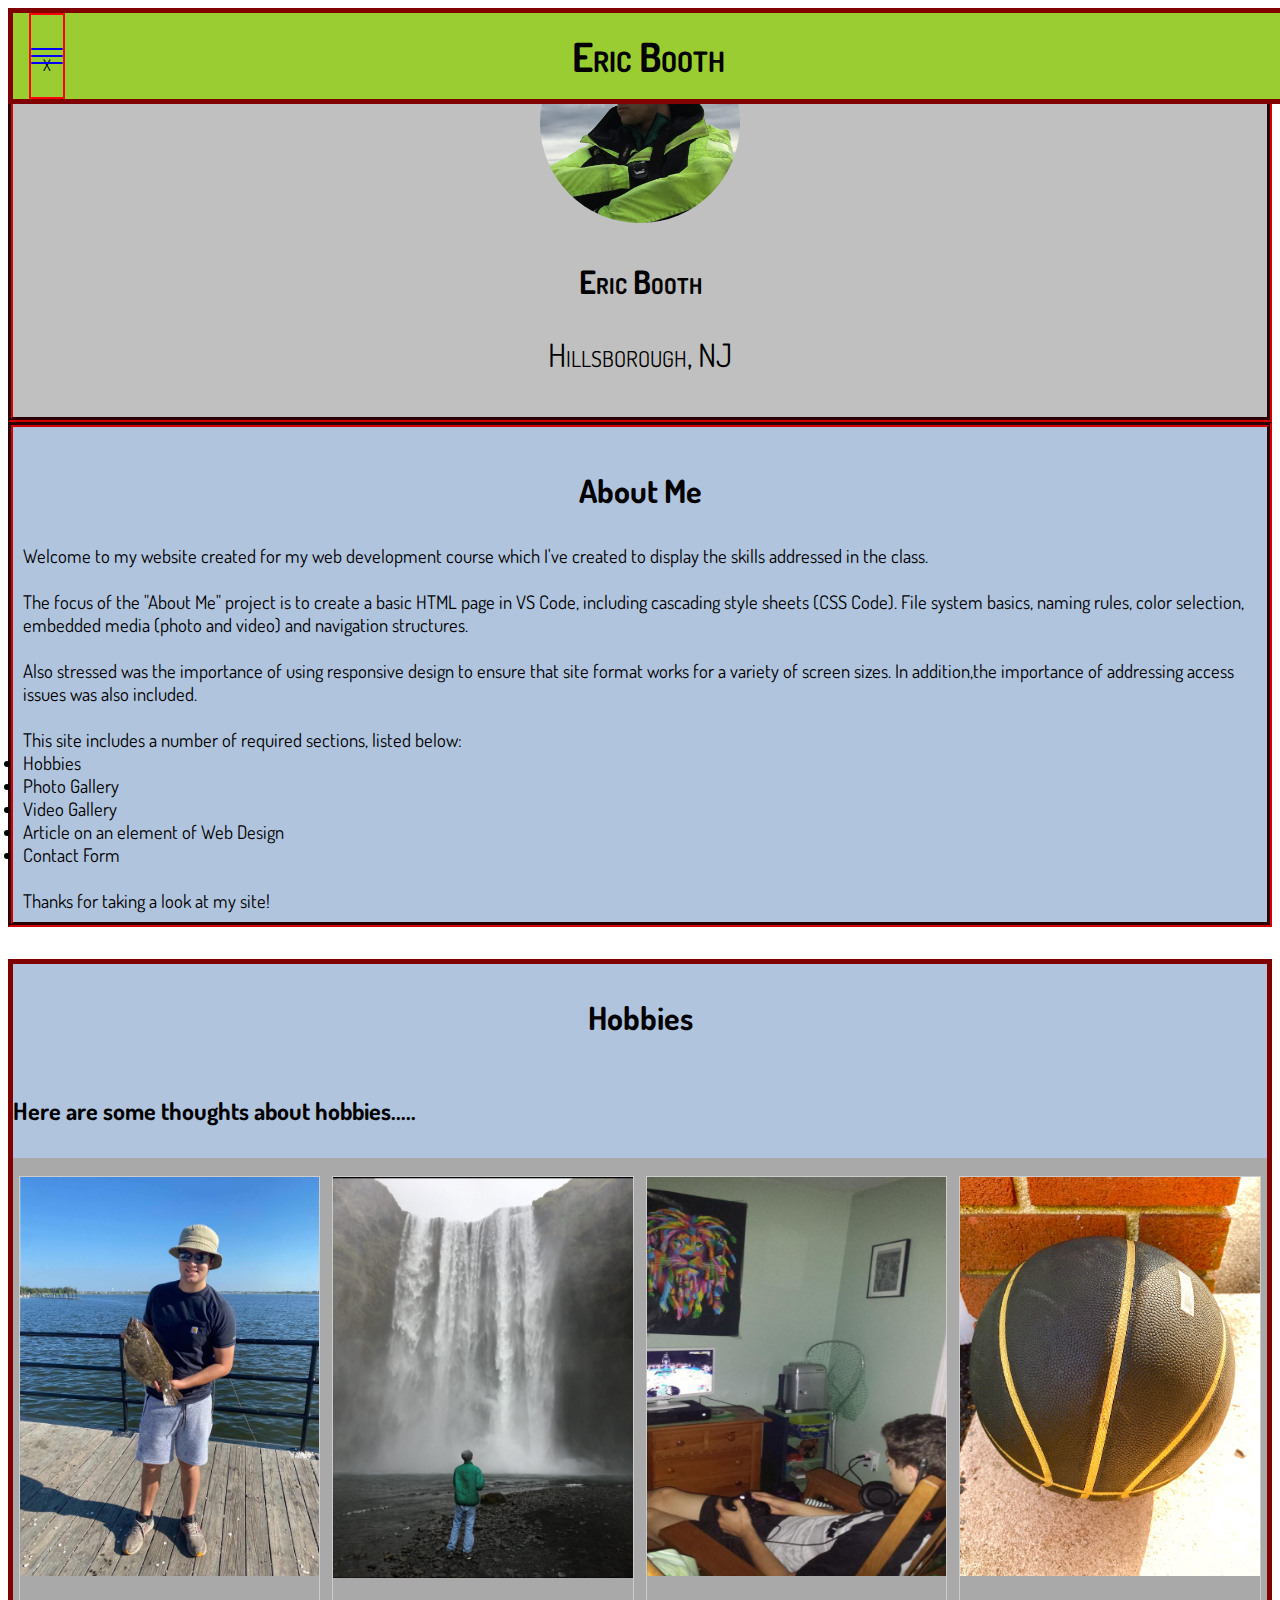
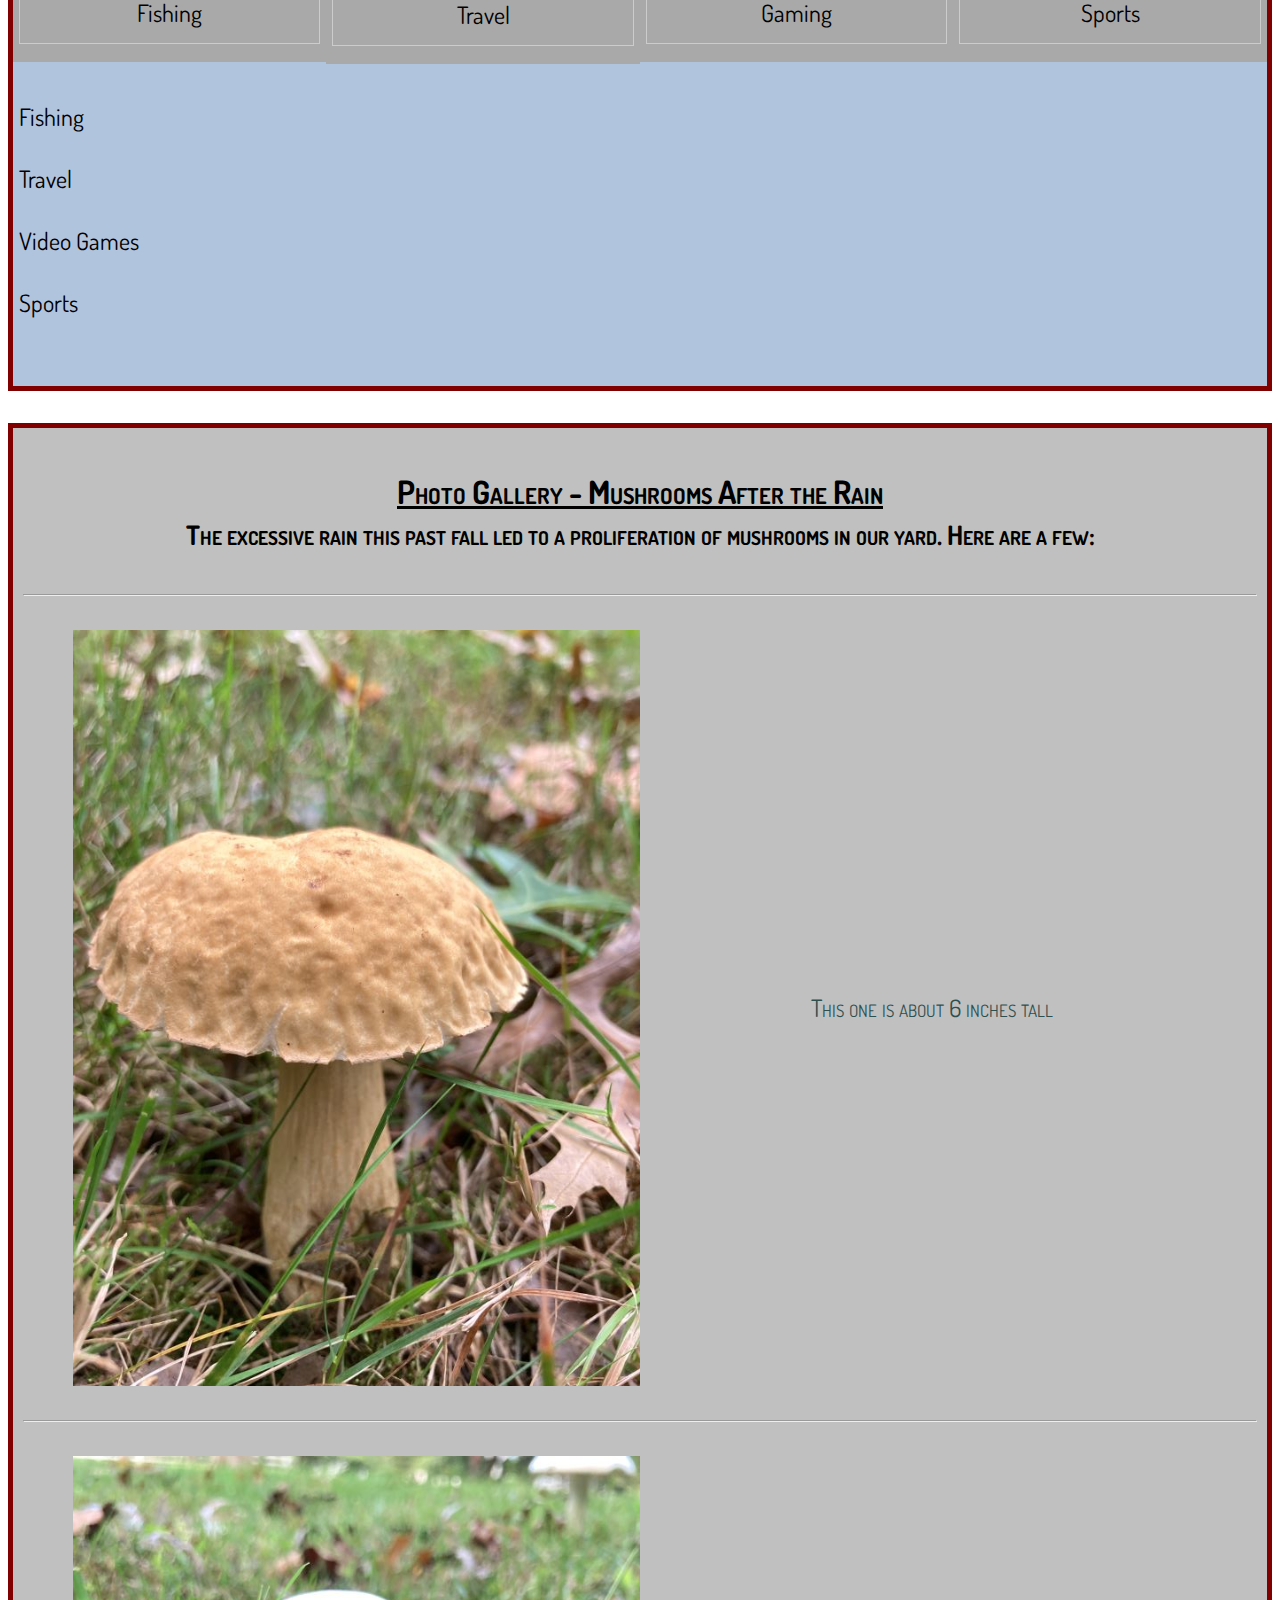
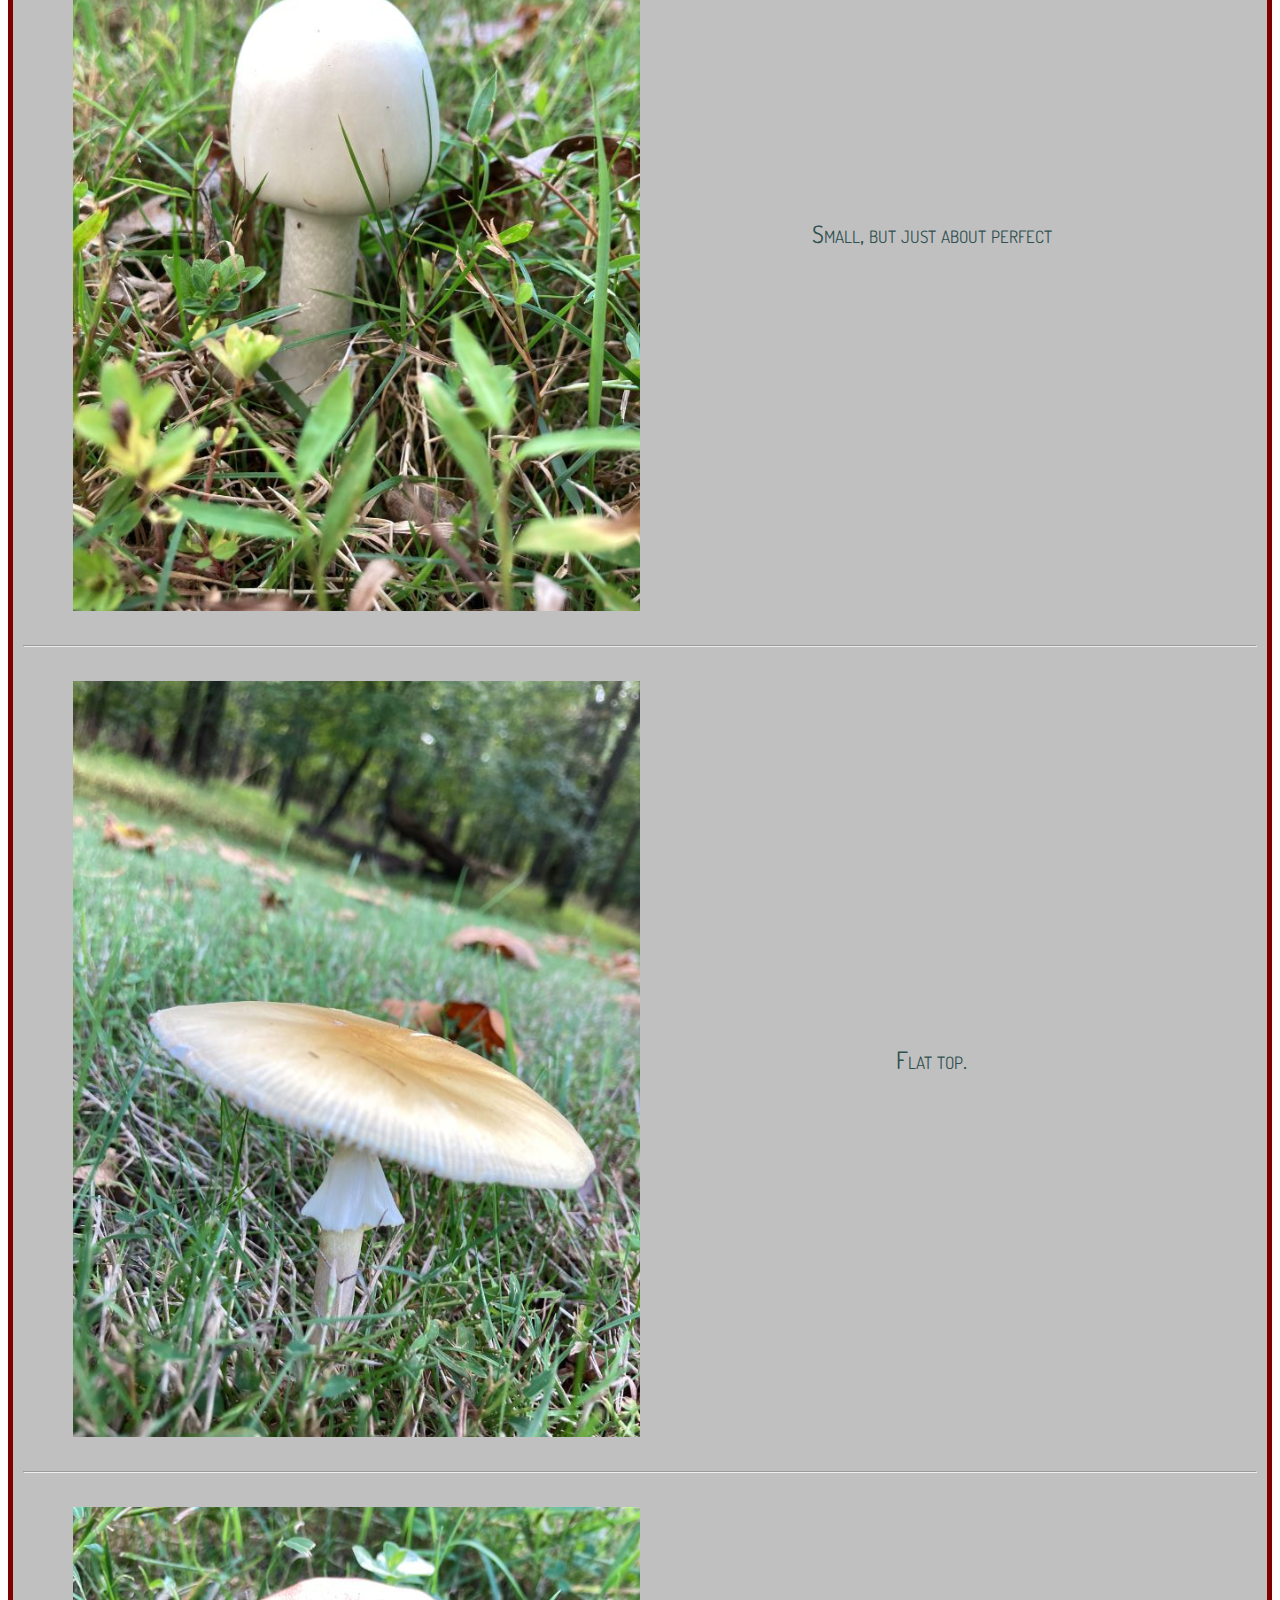
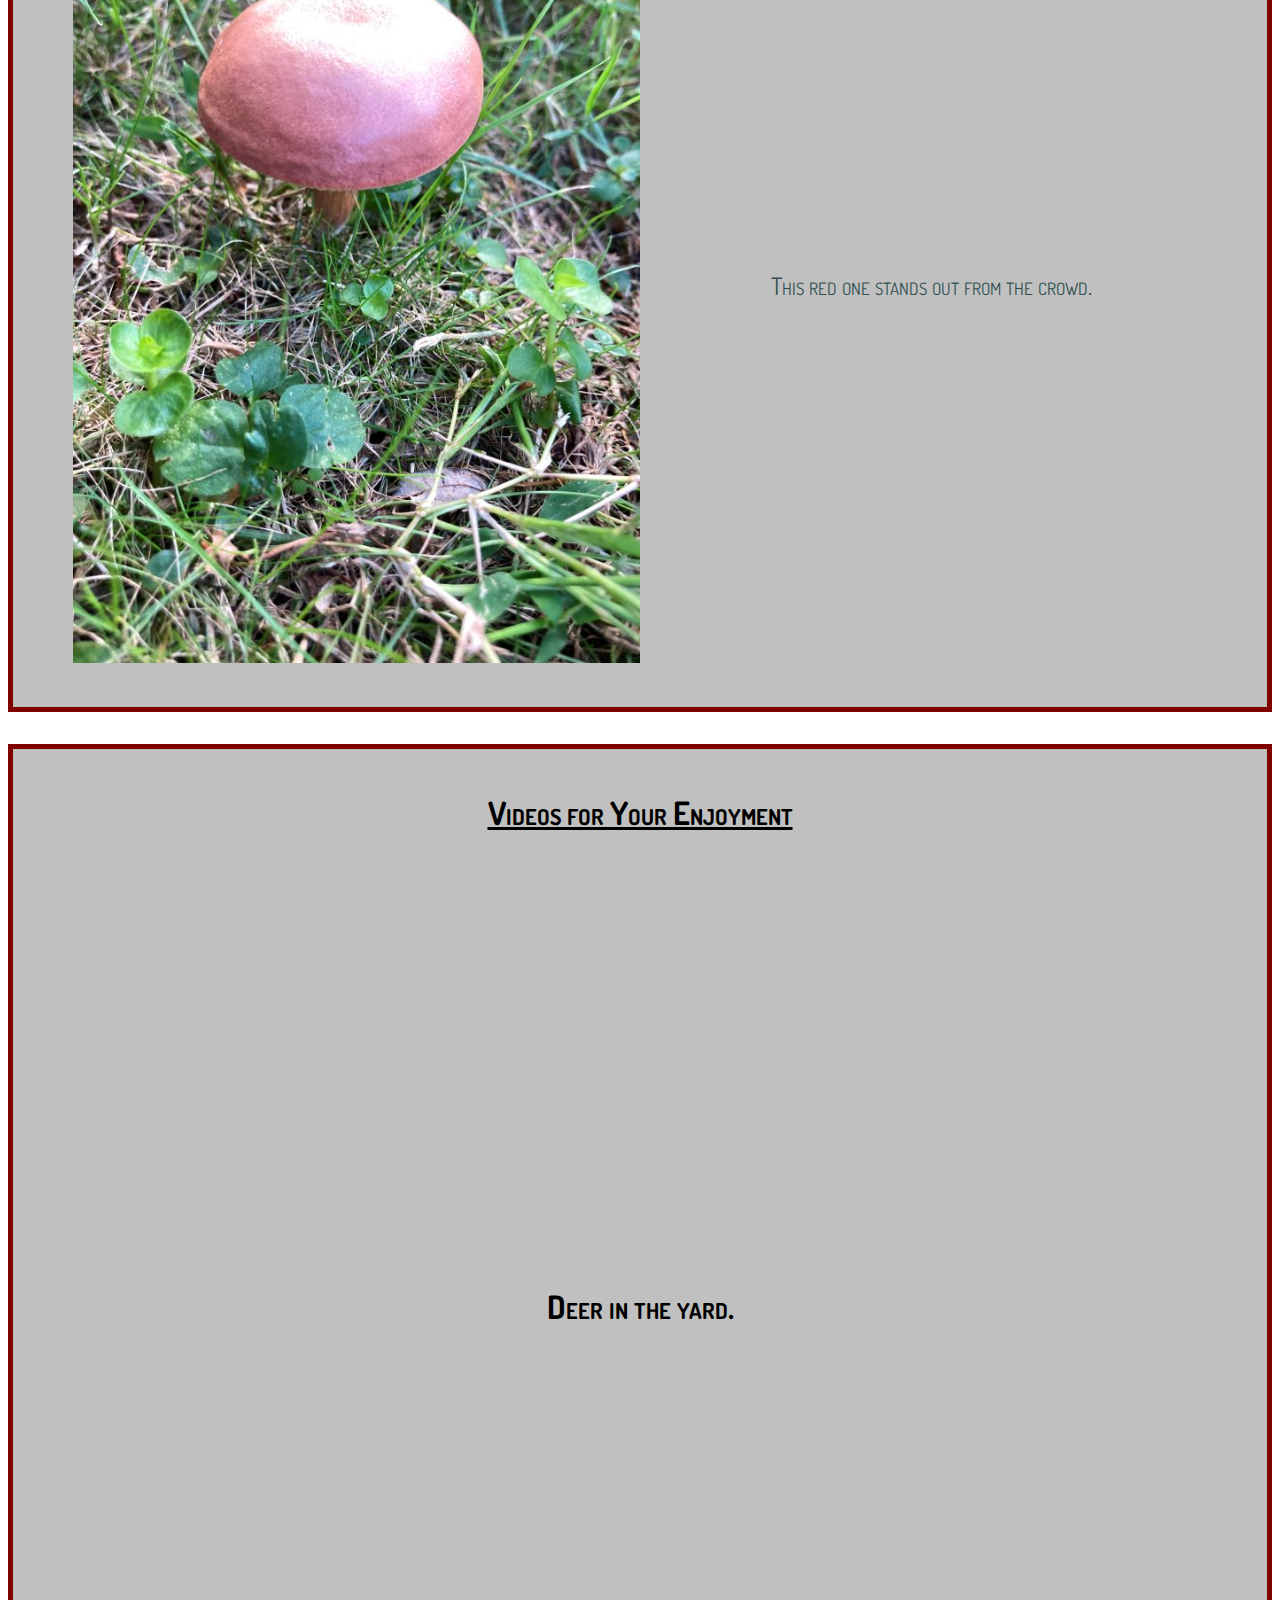
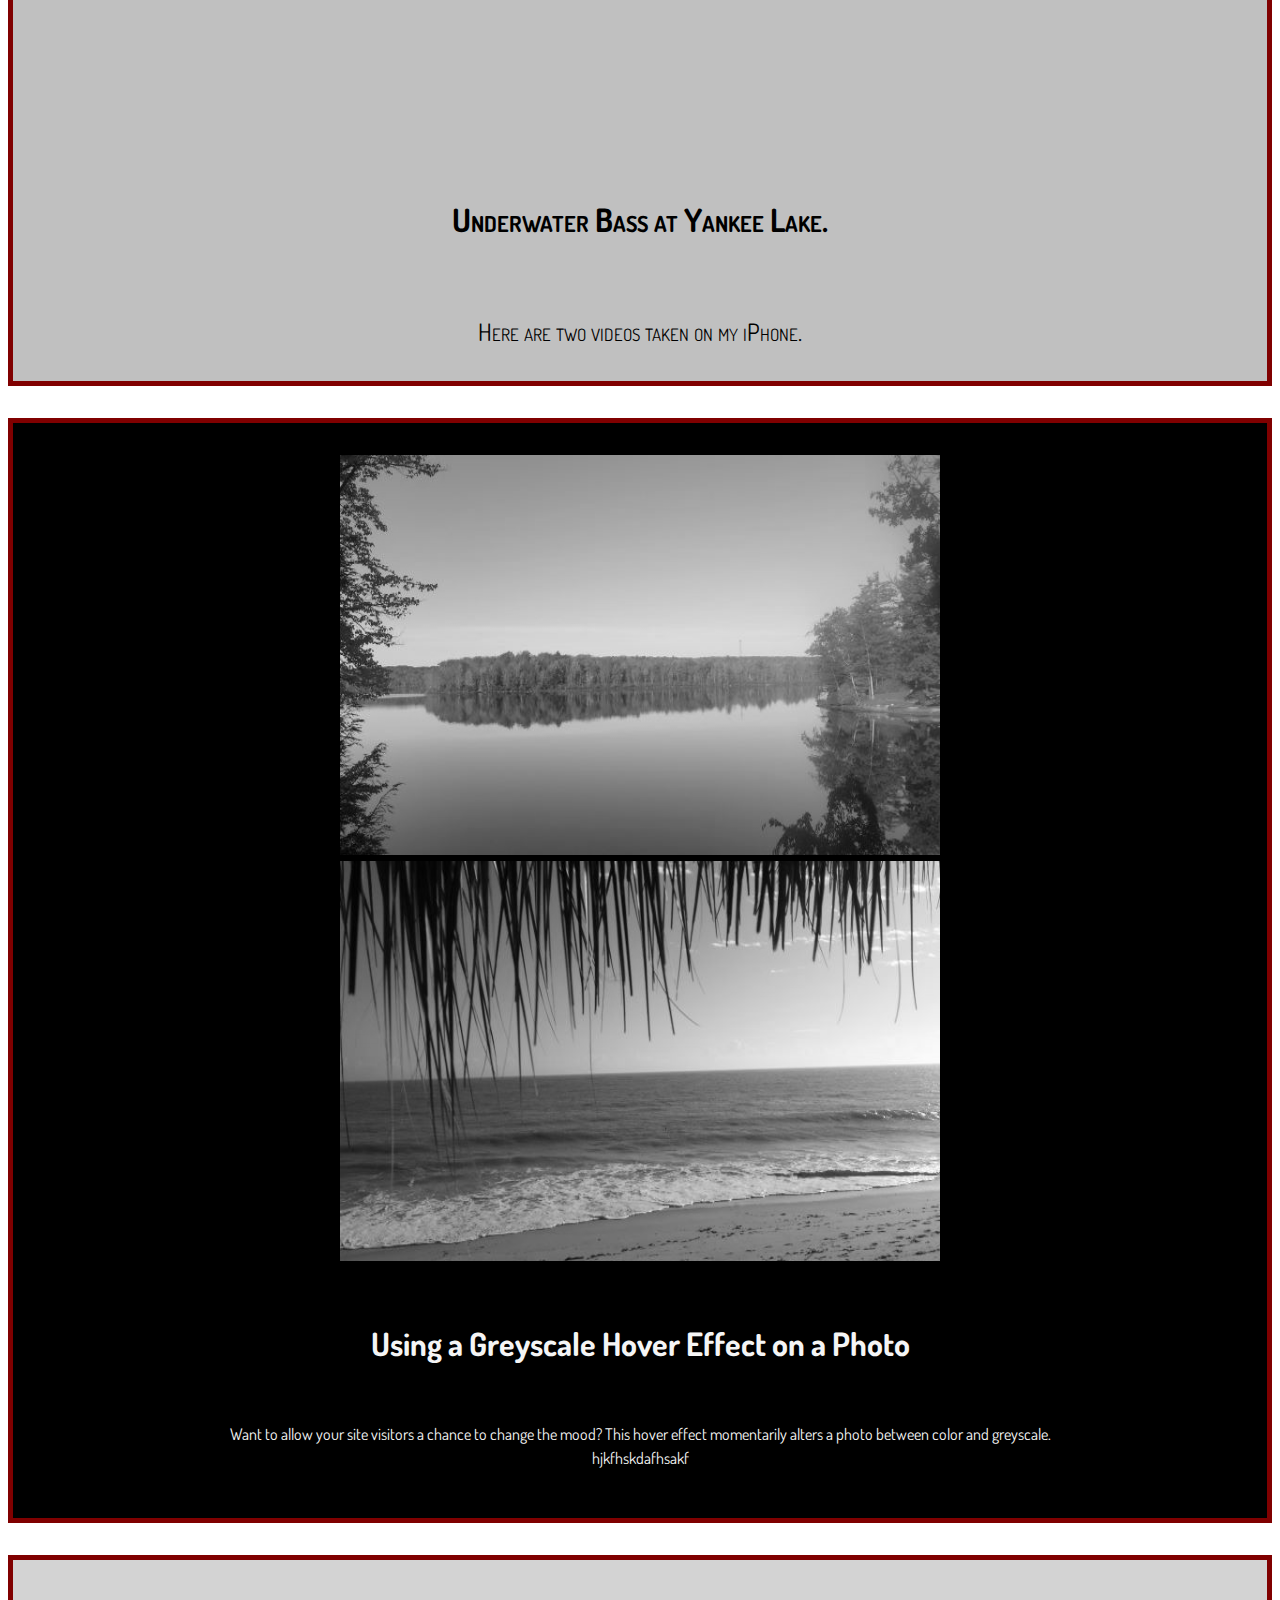
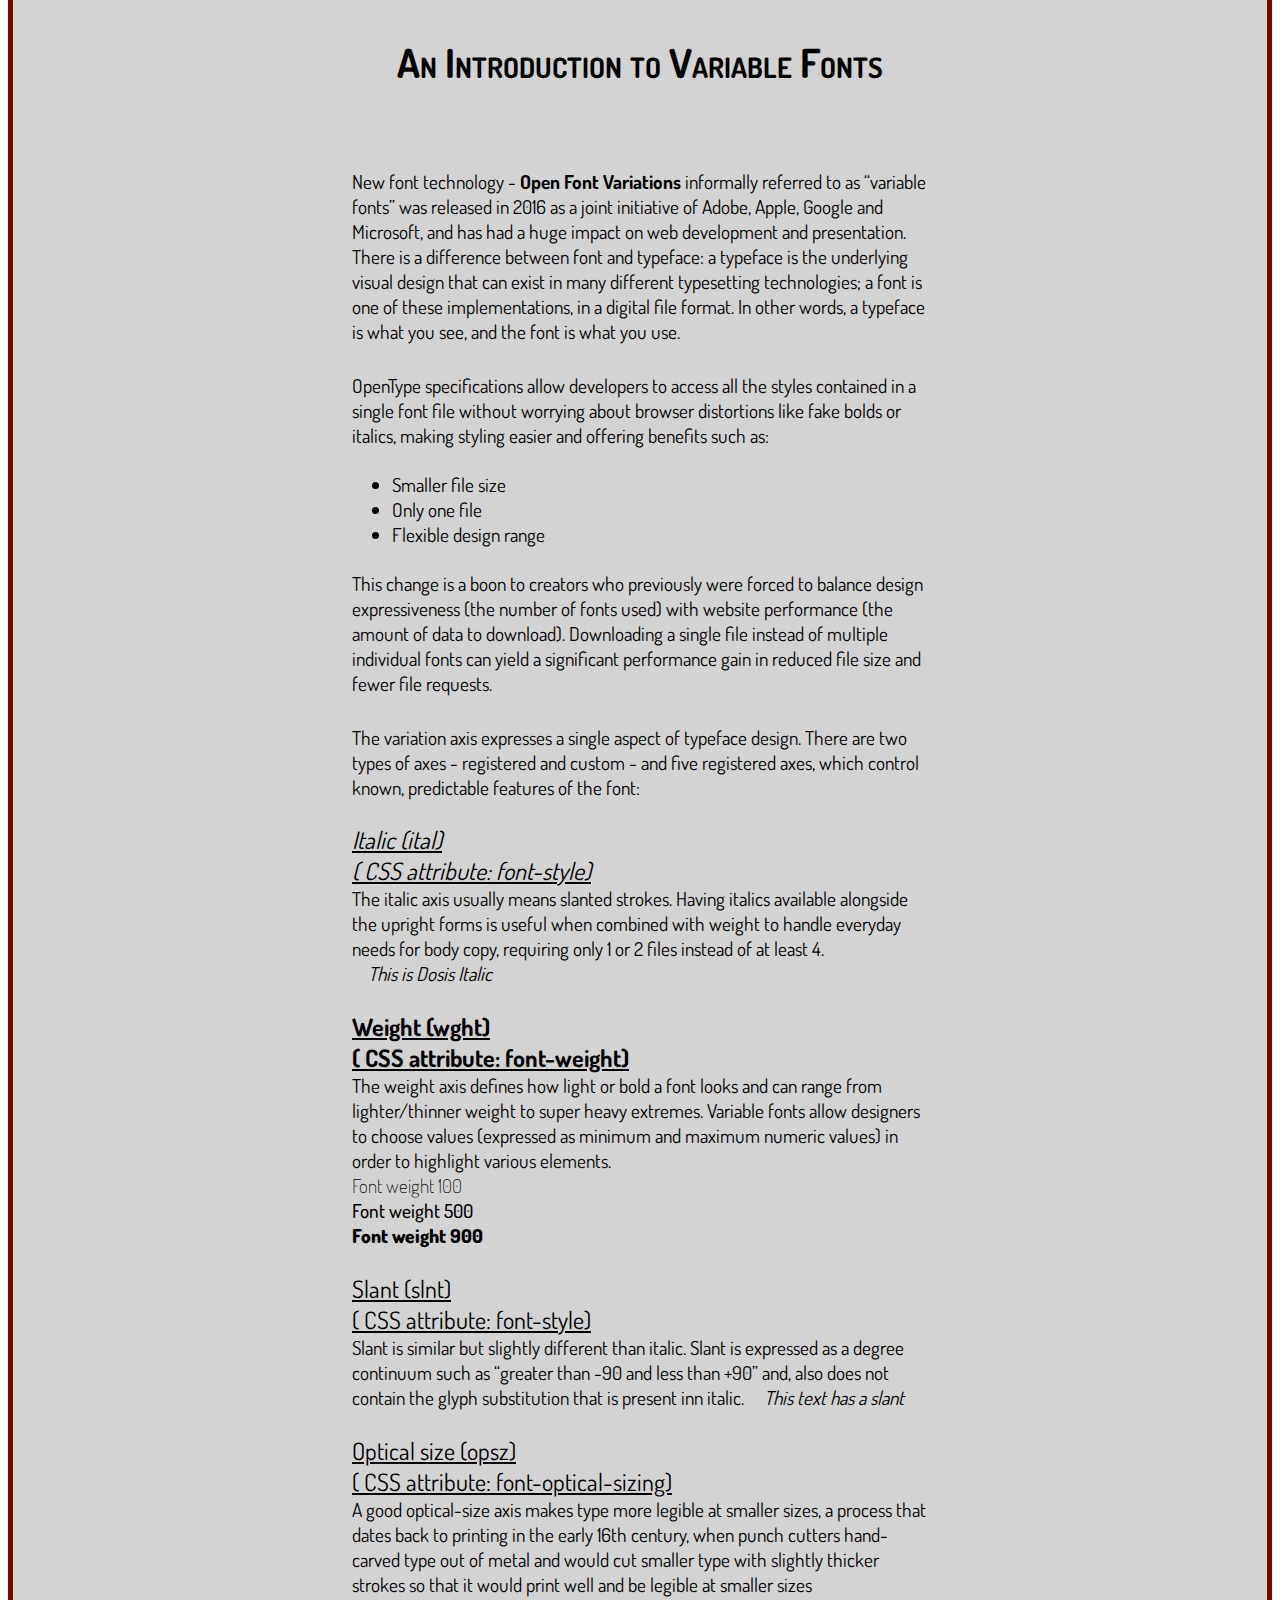
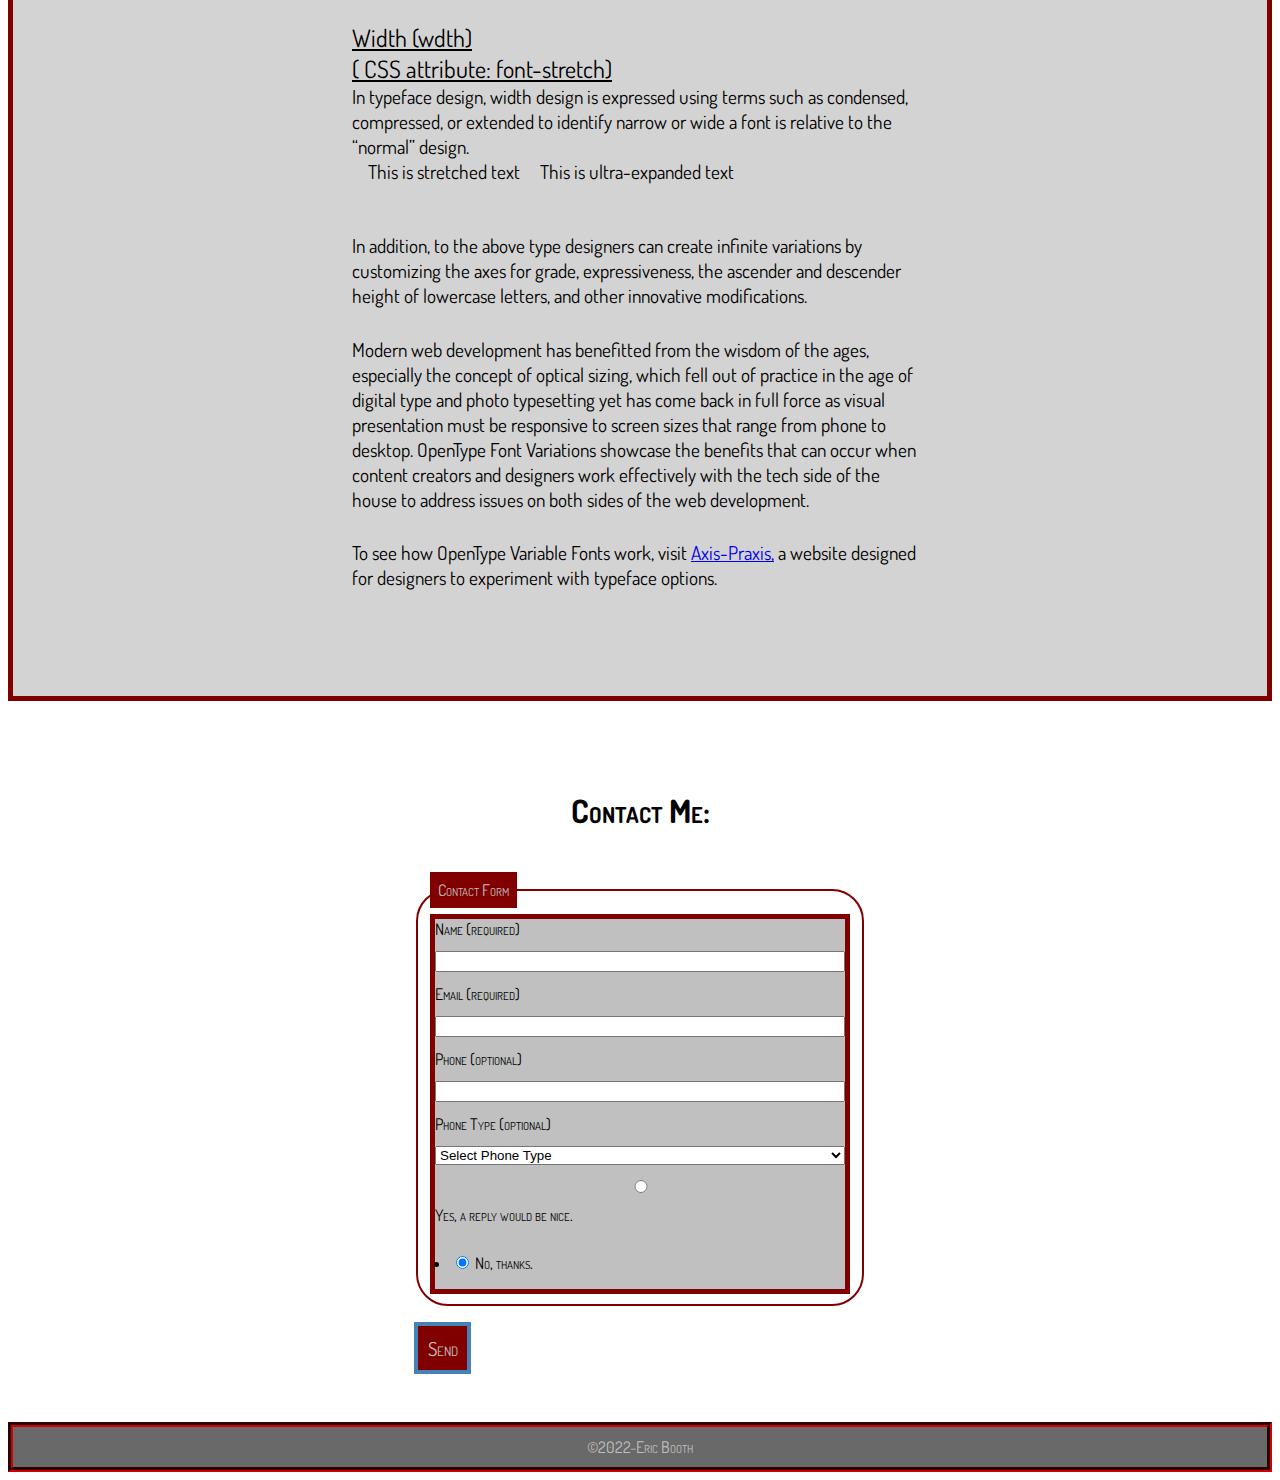
==== index.html @ a903e2ae "Hamburger Start" ====
<!DOCTYPE html>
<html lang="en">

<head>
    <meta charset="UTF-8">
    <link rel="stylesheet" type="text/css" href="./style.css" />
    <meta http-equiv="X-UA-Compatible" content="IE=edge">
    <meta name="viewport" content="width=device-width, initial-scale=1.0">
    <title>About Me</title>

    <link href="https://fonts.googleapis.com/css2?family=Dosis:wght@200;300;400&display=swap" rel="stylesheet">

    <link rel="stylesheet" href="https://fonts.googleapis.com/css?family=Dosis">

    <link href="css/style.css" rel="stylesheet">
</head>

<body>

<header>
    <h1 class="logo">Eric Booth</h1>
    <input type="checkbox" id="nav-toggle" class="nav-toggle">
    <nav>
        <ul>
           <li><a href="#bio">Bio</a></li>
           <li><a href="#video">Watch a Video</a></li>
           <li><a href="#myhobbies">Hobbies</a></li>
           <li><a href="#gallery">Gallery</a></li>
           <li><a href="#lit">Blog</a></li>
           <li><a href="#contact">Contact Me</a></li>
        </ul>
    </nav>
    <label for="nav-toggle" class="nav-toggle-label"> 
        <span>X</span>
    </label>
</header>



    <main>
        <div>

            <section id="hero">
                <img src="img/Whale Watch Square.jpg" alt="Iceland Whale Watch">

                <p><strong>Eric Booth</strong></p>
                <p>Hillsborough, NJ</p>
            </section>
            </div>

        <div>
            <section id="bio">
                <h2>About Me </h2>
                <section>
                    Welcome to my website created for my web development course which I've created to display the skills addressed in the class.
                    <br>
                    <br>
                    The focus of the "About Me" project is to create a basic HTML page in VS Code, including cascading style sheets (CSS Code).
                    File system basics, naming rules, color selection, embedded media (photo and video) and navigation structures.
                    <br>
                    <br>
                    Also stressed was the importance of using responsive design to ensure that site format works for a variety of screen sizes.
                    In addition,the importance of addressing access issues was also included.
                    <br>
                    <br>
                    This site includes a number of required sections, listed below:
                    <li>    Hobbies</li>
                    <li>    Photo Gallery</li>
                    <li>    Video Gallery</li>
                    <li>    Article on an element of Web Design</li>
                    <li>    Contact Form</li>
                    <br>
                    Thanks for taking a look at my site!
                </section>
        </div>

        <div>
            <section id="myhobbies">
           
            <h2>Hobbies</h2>
            <h4>Here are some thoughts about hobbies.....</h4>
            
            <div class="responsive">
                <div class="gallery">
                    <img src="img/Fishing Ocean.jpg" alt="LBI Fishing" max-width="200" max-height="400">
                <div class="desc">Fishing</div>
                </div>
            </div>
            
            
            <div class="responsive">
              <div class="gallery">
                <img src="img/Iceland720.PNG" alt="Iceland Waterfall" max-width="200" max-height="400">
                
                <div class="desc">Travel</div>
              </div>
            </div>
            
            <div class="responsive">
              <div class="gallery">
                <img src="img/Gaming720.jpg" alt="Gaming" max-width="200" max-height="400">
                
                <div class="desc">Gaming</div>
              </div>
            </div>
            
            <div class="responsive">
              <div class="gallery">
                <img src="img/Basketball.JPG" alt="Sports" max-width="200" max-height="400">
                
                <div class="desc">Sports</div>
              </div>
            </div>
            
            <div class="clearfix"></div>
            
            <div style="padding:6px;">
                                <br>
            <div class="myDIV">Fishing</div>
            <div class="hide">Fishing is a way to unwinderat nunc, faucibus eget leo volutpat, commodo facilisis quam. unwind
                Sed dictum pulvinar sapien in aliquam. Vivamus ullamcorper dictum ipsum, a varius mi dictum ac. Curabitu
                Sed dictum pulvinar sapien in aliquam. Vivamus ullamcorper dictum ipsum, a varius mi dictum ac. Curabitu
            <br>
            </div>
            
            <br>
            <div class="myDIV">Travel</div>
            <div class="hide">Travel is a way to unwinderat nunc, faucibus eget leo volutpat, commodo facilisis quam. unwind
                Sed dictum pulvinar sapien in aliquam. Vivamus ullamcorper dictum ipsum, a varius mi dictum ac. Curabitu
                Sed dictum pulvinar sapien in aliquam. Vivamus ullamcorper dictum ipsum, a varius mi dictum ac. Curabitu
            <br>
            </div>
            
            <br>
            <div class="myDIV">Video Games</div>
            <div class="hide">Gaming is a way to unwinderat nunc, faucibus eget leo volutpat, commodo facilisis quam. unwind
                Sed dictum pulvinar sapien in aliquam. Vivamus ullamcorper dictum ipsum, a varius mi dictum ac. Curabitu
                <a href="https://academic.oup.com/ahr/article/126/1/180/6244057">Deep Play? Video Games and the Historical Imaginary></a>
            <br>
            <br>
            </div>

            <br>
            <div class="myDIV">Sports</div>
            <div class="hide">Sportsc, faucibus eget leo volutpat, commodo facilisis quam. unwind
                Sed dictum pulvinar sapien in aliquam. Vivamus ullamcorper dictum ipsum, a varius mi dictum ac. Curabitu
                Sed dictum pulvinar sapien in aliquam. Vivamus ullamcorper dictum ipsum, a varius mi dictum ac. Curabitu
            <br>
            </div>
            <br>
            <br>

             </div>
                   </section>

        </div>

        <div>
                <section id="gallery">
              
                    <h2><u>Photo Gallery - Mushrooms After the Rain</u>  <br>
                   <small>The excessive rain this past fall led to a proliferation of mushrooms in our yard.  Here are a few:</small>
                </h2>
                    <hr>
            

                    <figure>
                        <img src="img/Mushroom-640w.jpg" alt="Brown Mushroom">
                        <figcaption>This one is about 6 inches tall</figcaption>
                    </figure>

                    <hr>
                    <figure>
                        <img src="img/Mushroom-2-640w.jpg" alt="White Mushroom>">
                        <figcaption>Small, but just about perfect</figcaption>
                    </figure>

                    <hr>
                    <figure>
                        <img src="img/Mushroom-3-640w.jpg" alt="Flat Mushroom>">
                        <figcaption>Flat top. </figcaption>
                    </figure>

                    <hr>
                    <figure>
                        <img src="img/Mushroom-4-640w.jpg" alt="Red Mushroom>">
                        <figcaption>This red one stands out from the crowd.</figcaption>
                    </figure>
            
                </div>
                    

                </section>

            </div>


            <div>
                <section id="video">
                    <h2><u>Videos for Your Enjoyment</u></h2>
                    <div class="box"><iframe src= "https://www.youtube.com/embed/BWRV81KcDFM" 
                        frameborder="0" scrolling="no" width="600px" height="400" align="left"></iframe>
                        <title="Deer In The Yard - Hillsborough NJ" frameborder="0"
                        allow="accelerometer; autoplay; clipboard-write; encrypted-media; gyroscope; picture-in-picture"
                        allowfullscreen="allowfullscreen"></title>
                    </iframe> 
                    <h3>Deer in the yard.</h3>
                </div>

                    <div class="box">    <iframe src="https://www.youtube.com/embed/wUMAcq1y6Aw"
                        frameborder="0" scrolling="no" width="600px" height="400"  align="right"></iframe>
                        <title="Yankee Lake Fish" frameborder="0" 
                        allow="accelerometer; autoplay; clipboard-write; encrypted-media; gyroscope; picture-in-picture" 
                        allowfullscreen="allowfullscreen"></title>
                        </iframe>
                        <h3>Underwater Bass at Yankee Lake.</h3>
                    </div>
                <div class="clear">
               
                    <p>Here are two videos taken on my iPhone.</p>
            </div>
        </section>
           
            <div>
                <section id="ImageHover">
                
                <div class="color">
                    <img src="img/Yankee Lake View640.jpg" alt="New York Lake View"  width="600" height="400">
                </div>

                <div class="color">
                    <img src="img/Florida Beach640.jpg" alt="Vero Beach Florida"  width="600" height="400">
                </div>

                <h5>Using a Greyscale Hover Effect on a Photo</h5>
                <p>Want to allow your site visitors a chance to change the mood? This hover effect momentarily alters a photo between color and greyscale.
                <br>
                hjkfhskdafhsakf
                </p>
                           
                </section>          
            </div>

             
                       

    <section id="lit">
                <article>
                    <h1>An Introduction to Variable Fonts</h1>
                    <div>
                    <p>New font technology - <strong>Open Font Variations</strong> informally referred to as “variable
                        fonts” was released in 2016 as a joint initiative of Adobe, Apple, Google and Microsoft, and has
                        had a huge impact on web development and presentation. There is a difference between font and
                        typeface: a typeface is the underlying visual design that can exist in many different
                        typesetting technologies; a font is one of these implementations, in a digital file format.
                        In other words, a typeface is what you see, and the font is what you use.
                    </p>

                    <p>
                        OpenType specifications allow developers to access all the styles contained in a single font
                        file without worrying about browser distortions like fake bolds or italics, making styling
                        easier and offering benefits such as:
                    </p>
                    <ul>
                        <li>Smaller file size</li>
                        <li>Only one file</li>
                        <li>Flexible design range</li>
                    </ul>


                    <p>
                        This change is a boon to creators who previously were forced to balance design expressiveness
                        (the number of fonts used) with website performance (the amount of data to download).
                        Downloading a single file instead of multiple individual fonts can yield a significant
                        performance gain in reduced file size and fewer file requests.
                    </p>

                    <p>
                        The variation axis expresses a single aspect of typeface design. There are two types of axes -
                        registered and custom - and five registered axes, which control known, predictable features of
                        the font:
                    </p>

                    <p3>Italic (ital)
                    <br>
                    ( CSS attribute: font-style)</p3>
                    <br>
                    The italic axis usually means slanted strokes. Having italics available alongside the upright forms
                    is useful when combined with weight to handle everyday needs for body copy, requiring only 1 or 2
                    files instead of at least 4.
                    <br>
                    &nbsp &nbsp <fit>This is Dosis Italic</fit>
                    <br>
                    <br>

                    <p4>Weight (wght)
                    <br>( CSS attribute: font-weight)</p4>
                    <br>
                    The weight axis defines how light or bold a font looks and can range from lighter/thinner weight to
                    super heavy extremes. Variable fonts allow designers to choose values (expressed as minimum and
                    maximum numeric values) in order to highlight various elements.
                    <br>
                    <f1>Font weight 100</f1>
                    <br>
                    <f5>Font weight 500</f5>
                    <br>
                    <f9>Font weight 900</f9>
                    <br>
                    <br>
                                       
                    <p6>Slant (slnt)
                    <br>( CSS attribute: font-style) </p6>
                    <br>
                    Slant is similar but slightly different than italic. Slant is expressed as a degree continuum such
                    as “greater than -90 and less than +90” and, also does not contain the glyph substitution that is
                    present inn italic.
                    &nbsp &nbsp <slant>This text has a slant</slant>
                    <br>
                    <br>
                    
                    
                    <p7>Optical size (opsz)
                    <br>( CSS attribute: font-optical-sizing)</p7>
                    <br>
                    A good optical-size axis makes type more legible at smaller sizes, a process that dates back to
                    printing in the early 16th century, when punch cutters hand-carved type out of metal and would cut
                    smaller type with slightly thicker strokes so that it would print well and be legible at smaller
                    sizes
                    <br>
                    <br>

                    <p8>Width (wdth)
                    <br>( CSS attribute: font-stretch)</p8>
                    <br>
                    In typeface design, width design is expressed using terms such as condensed, compressed, or extended
                    to identify narrow or wide a font is relative to the “normal” design.
                    <br>
                    &nbsp &nbsp <str>This is stretched text</str>  &nbsp &nbsp <str1>This is ultra-expanded text</str1>
                    <br>
                    <br>

                    <p>
                        In addition, to the above type designers can create infinite variations by customizing the axes
                        for grade, expressiveness, the ascender and descender height of lowercase letters, and other
                        innovative modifications.
                    </p>
                    <p>
                        Modern web development has benefitted from the wisdom of the ages, especially the concept of
                        optical sizing, which fell out of practice in the age of digital type and photo typesetting yet
                        has come back in full force as visual presentation must be responsive to screen sizes that range
                        from phone to desktop. OpenType Font Variations showcase the benefits that can occur when
                        content creators and designers work effectively with the tech side of the house to address
                        issues on both sides of the web development.
                    </p>
                    <p>
                        To see how OpenType Variable Fonts work, visit <a
                            href="https://www.axis-praxis.org">Axis-Praxis,</a> a website designed for designers to
                        experiment with typeface options.
                    </p>

                </article>
            </section>

           <section id="contact">
                <h2>Contact Me:</h2>

                <form id="contactform" name="contactform" method="post" data-netlify="true">

                    <fieldset>
                        <legend>Contact Form</legend>
                        <div id="formElements">

                            <!--Name-->
                            <label for="name">
                                Name (required)</label>
                            <input type="text" id="name" name="name" required="required">

                            <!--Email-->
                            <label for="email">
                                Email (required)</label>
                            <input type="email" id="email" name="email" required="required">

                            <!--Phone-->
                            <label for="phone">
                                Phone (optional)</label>
                            <input type="tel" id="phone" name="phone">

                            <!--Phone Type-->
                            <label for="phonetype">
                                Phone Type (optional)</label>
                            <select id="phonetype" name="phonetype">
                                <option value="" selected="selected">Select Phone Type</option>
                                <option value="Mobile">Mobile</option>
                                <option value="Work">Work</option>
                                <option value="Home">Home</option>

                                <!--Message-->
                                <label for="message">
                                    Message (optional)</label>
                                <textarea id="message" name="message" rows="8"></textarea>

                    </fieldset>

                    <!--Reply-->
                    <fieldset>
                        <legend>Would you like a reply?</legend>

                        <ul>
                            <li>
                                <input type="radio" id="message-yes" name="reply" value="Yes, a reply please.">
                                <label for="message-yes">Yes, a reply would be nice.</label>
                            </li>

                            <li>
                                <input type="radio" id="message-no" name="reply" value="No reply required, thank you."
                                    checked="checked">
                                <label for="message-no">No, thanks.</label>
                            </li>

                        </ul>

                    </fieldset>

                    <!--Submit-->
                    <button type="submit">Send</button>

        </div>
        </fieldset>

        </form>

        </section>

    </main>
    <section id="footer">
        ©2022-Eric Booth
    </section>
</body>

</html>
---- css/style.css ----
*, *::before, *::after {
    box-sizing: border-box;}



header{
    font-family: Dosis;
    background-color:yellowgreen;
    border:5px solid maroon;
    text-align: center;
    position: fixed;
    width: 100%;
    z-index: 10;}

    .logo {
        margin: 18px; }

    .nav-toggle {
    display: none;}

    .nav-toggle-label {
        position: absolute;
        top: 0;
        left: 0;
        margin-left: 1em;
        border: 2px solid red;
        height: 100%;
        display: flex;
        align-items: center;}

   
    .nav-toggle-label span,
    .nav-toggle-label span::before,
    .nav-toggle-label span::after {
        display: block;
        background: blue;
        height: 2px;
        width: 2em;
        border-radius: 2px;
        position:relative;}

    .nav-toggle-label span::before,
    .nav-toggle-label span::after {
        content: '';
        position: absolute;}

    .nav-toggle-label span::before {
        bottom: 7px;}

    .nav-toggle-label span::after {
           top: 7px;}



    nav {
        position: absolute;
        font-family: Dosis;
        color: black;
        text-align: left;
        top: 100%;
        left: 0;
        background: yellowgreen;
        width: 100%;
        display: none;}
   
    nav ul{
        font-family: Dosis;
        color: black;
        margin: 0;
        padding: 0;
        list-style: none;}

    nav li {
        font-family: Dosis;
        color: black;
        margin-bottom: 1em;
        margin-left: 1em; }

    nav a {
        font-family: Dosis;
        color: black;
        text-decoration: none;
        font-size: 1.2rem;
        text-transform: uppercase;}
        
    nav a:hover {
        font-family: Dosis;
        color:whitesmoke }
         
    .nav-toggle:checked ~ nav {
        display: block;}

   

/*Navigation Section 
  

    

    
    

    




   */


















Filebody {
    font-family:Dosis;
    background-color:darkgray;
    color:black}

h1, h2, h3,h4,h5,h6
{font-family: Dosis}
h1 {font-size:30pt;text-align: center; color: black; font-variant: small-caps;}
h2 {font-size:24pt;text-align: center; margin: .25em; font-weight: bolder; color:black;padding: 25px;}
h3 {font-size:24pt;text-align: center;color: black;}
h4 {font-size:18pt;text-align: left;}
h5 {font-size:24pt;text-align: center;color: whitesmoke;}

header {text-align: center;}

#p2 {font-family:Dosis; 
    text-align:left;
    font-size: 12pt;
    font-weight: normal;
    color:maroon}
 





    

/*Hero and Footer Section*/

/*Hero Section*/
    #hero{
        flex: auto;
        font-family: Dosis;
        background-color:silver;
        border:5px solid maroon;
        border-style:groove;
        text-align: center;
        padding: 5px;
        font-size:20pt;
        font-variant: small-caps;
        color: black;
        padding: 10px;
        z-index: 2;}
    
    #hero img{
        border-radius: 50%;
        max-width: 200px;}
    
    #hero p{font-size: larger;}
  

/*Bio Section*/
    #bio {
        background-color:lightsteelblue;
        border:maroon 5px solid;
        border-style:groove;
        margin-top: 10px;
        margin-right: 10px;
        margin-left: 10px;
        margin-bottom: 10px;
        text-align:left;
        font-family: Dosis;
        font-size:14pt;
        font-weight:normal display flex; 
        flex-direction: column; 
        align-items: center;
        margin-bottom:2rem;
        padding: 10px;
        margin: 0 auto;
        z-index: 2;}
        
  
    #li{text-align:center; 
        font-family:Dosis;
        font-weight:normal}


/*Gallery Section*/

    #gallery {
        background-color:silver;
        border: 5px solid maroon;
        font-family: Dosis;
        color: black;
        align-items: center;
        margin-top: 2rem;
        margin-bottom:2rem;
        float:none;
        text-align: center;
        padding: 10px;
        font-size: 24pt;
        color: darkslategray;
        font-variant: small-caps;
        z-index: 999;}

    #gallery img {
        max-width: 100%;
        align-items: center; }

    #gallery figure { 
        display:grid;
        grid-template-columns: 2fr 1fr;     
        padding: 10px;
        font-family: Dosis; 
        font-size: x-large;
        align-items: center; 
        display:grid;
        grid-template-columns: 2fr 2fr;}
  

    #gallery figure{
        text-align:center}

    #figure{
        font-family: Dosis;
        text-align:center; 
        font-variant: small-caps; 
        width: 300px;
        align-items: center;
        font-size: x-large;
        display:grid;
        grid-template-columns: 2fr 2fr;}
        
    #figcaption {
        font-family: Dosis;
        color: black;
        display:flex;
        justify-content: center;
        align-items: center; 
        font-size: 2rem;
        margin-left: 1rem;}

       
        
/*My Hobbies Section*/

    #myhobbies {
        background-color:lightsteelblue;
        border: 5px solid maroon;
        font-family: Dosis;
        color: black;
        align-items: center;
        font-size: x-large;
        margin-top: 2rem;
        margin-bottom:2rem;
        object-fit: scale-down;
        z-index: auto;}

        .hide {
          display: none;
        }
            
        .myDIV:hover + .hide {
          display: block;
          background-color:silver;
          font-size: 16pt;
          font-style: italic;
          color: black;
          border: 2px solid rgb(143, 33, 70);
          text-align: left;
          align-self: center;}

          div.gallery {
            border: 1px solid #ccc;
          }
          
          div.gallery:hover {
            border: 2px solid rgb(143, 33, 70); }
          
          div.gallery img {
            width: 100%;
            height: auto;}
          
          div.desc {
            padding: 15px;
            text-align: center;}
          
          * {
            box-sizing: border-box;}
          
          .responsive {
            background-color: darkgray;
            padding-top: 18px;
            padding-bottom: 18px;
            padding-left: 6px;
            padding-right: 6px;
            float: left;
            width: 24.99999%;}
          
          @media only screen and (max-width: 700px) {
            .responsive {
              width: 49.99999%;
              margin: 6px 0; } }
          
          @media only screen and (max-width: 500px) {
            .responsive {
              width: 100%; }  }
          
          .clearfix:after {
            content: "";
            display: table;
            clear: both; }




















/*Video Section*/
    #video {
        flex: auto;
        align-items: center;
        font-family: Dosis;
        background-color: silver;
        border:5px solid maroon;
        text-align: center;
        padding: 10px;
            font-size: 18pt;
        font-variant: small-caps;}

        .box{
        float:none;
        margin: 20px;}

        .box { display:inline-block; }

        .clear{
        clear:both;}
    
        .h4 {color: black;}


/*Image Hover Effect Section */  

    #ImageHover{
        flex-direction: row;
        background-color:black;
        border: 5px solid maroon;
        padding: 50px;
        text-align: center;
        color:whitesmoke;
        line-height: 1.5;
        font-family:Dosis; 
        color: whitesmoke;
        align-self: center;
        padding: 2rem;
        margin-top: 2rem;
        margin-bottom:2rem;}
    
         a:hover {
            background-color:whitesmoke}

               .color img{
                filter: grayscale(100%);
                -webkit-filter: grayscale(100%);
                -webkit-transition: all 1s ease;}
                
                .color img:hover{
                filter: grayscale(0%);
                filter: gray;
                -webkit-filter: grayscale(0%);
                filter: none;
                transition: 1s ease; }


/*Article Section */  

    #lit article{
        flex-direction: column;
        background-color:lightgrey;
        border: 5px solid maroon;
        padding: 50px;
        text-align: left;
        font-family:Dosis;
        color:black;
        font-size: larger; 
        font: size 2.0rem;
        margin-bottom:2rem; }
      
    #lit div{
            padding: 2rem;
            max-width: 40rem;
            margin: 0 auto;}

    #lit div p{
            padding: .3rem 0;
            clear: both;}
        
    #lit f1 {font-weight: 100;}
    #lit f5 {font-weight: 500;}
    #lit f9 {font-weight: 900;}
    #lit fit {font-style: italic;}
    #lit str {font-stretch:wider;}
    #lit str1 {font-stretch:ultra-expanded;}
    #lit slant {font-style:oblique}


    #lit p3 {
        font-family: Dosis; 
        text-decoration:underline;
        font-style: italic;
        font-size: x-large; 
        text-align: center;
        color: black}
     
    #lit p4 {
        font-family: Dosis; 
        text-decoration:underline;
        font-weight: bolder;       
        font-size: x-large; 
        text-align: center;
        color:black}
      
    #lit p5 {
        font-family: Dosis; 
        text-decoration:underline;
        font-weight: lighter;
        font-size: x-large; 
        text-align: center;
        color: black}
          
    #lit  p6 {
        font-family: Dosis; 
        text-decoration:underline;
        transform: rotate(-45 deg);
        font-size: x-large; 
        text-align: center;
        color: black}
     
    #lit p7 {
        font-family: Dosis; 
        text-decoration:underline;
        font-optical-sizing: auto;
        font-size: x-large; 
        text-align: center;
        color: black}
                 
    #lit p8 {
        font-family: Dosis; 
        font-stretch: extra-expanded;
        text-decoration:underline;
        font-size: x-large; 
        text-align: center;
        color: black}

        
/*Footer Section*/
    #footer 
        {text-align: center;
        font-family:Dosis;
        background-color: dimgray;
        border:5px solid maroon;
        border-style:groove;
        padding: 10px;
        font-size: 12pt;
        font-variant: small-caps;
        color: silver;}
 

/* Contact Form*/
    #formElements{
        font-family:Dosis;
        background-color: silver;
        border: 5px solid maroon;
        display:grid;
        row-gap: .75em;
        font-family:Dosis;
        font-variant: small-caps;}
    
    #contact{
        padding: 1.5rem;
        max-width:500px;
        margin: 1.5rem auto;
        font-family:Dosis;
        font-variant: small-caps;}

    fieldset{
        font-family:Dosis;
        border: 2px solid maroon;
        margin-top: 1em;
        margin-bottom: 1em;
        border-radius: 2rem;
        font-variant: small-caps;}

    legend{
        background-color: maroon;
        color:silver;
        padding: 0.5rem;
        font-variant: small-caps;}

    #contact ul{
        list-style: none;
        padding:0px;}
      
    #contact li{
        margin: 1rem;}

    #contact button {
        background-color: maroon;
        padding: .5em;
        color:silver;
        border: .25em solid steelblue;
        max-width: 500px;
        font-family: Dosis;
        font-variant: small-caps;
        font-size: larger; }



/*tablet size*/ 
    @media screen and (min-width:60em){
    figure {
    display:grid;
    grid-template-columns: 1fr 2fr;}

    figcaption {
        display: flex;
        justify-content: center;
        align-items: center;
        margin-left: 1rem;}}

    figure image {width: 100%;}

/*larger screen size*/ 
    @media screen and (min-width:100em) {
        #gallery {
        display:grid; 
        grid-template-columns: 1fr 1fr 1fr 1fr}
    
        hr{display:none;}

        #gallery h2 {
        grid-column: 1/-1;}

        figure {display: block;}

        #lit div {
        max-width: 100%;
        columns: 20rem;}
        }




         /*Dropcaps

    #lit div p:first-child:first-letter {
        padding: 2rem 0;
        clear: both;
        max-width: 40rem;
        margin: 0 auto;
        float:.5rem inline-start;
        color: black;
        background-color: darkgoldenrod;
        font-size: 1.5rem;
        padding: .5rem;
        border: 1px outset darkgrey;
        font-family:Dosis;
        font-weight: bolder;
        box-shadow: .5px .5px .5px .5px maroon;
    }*/
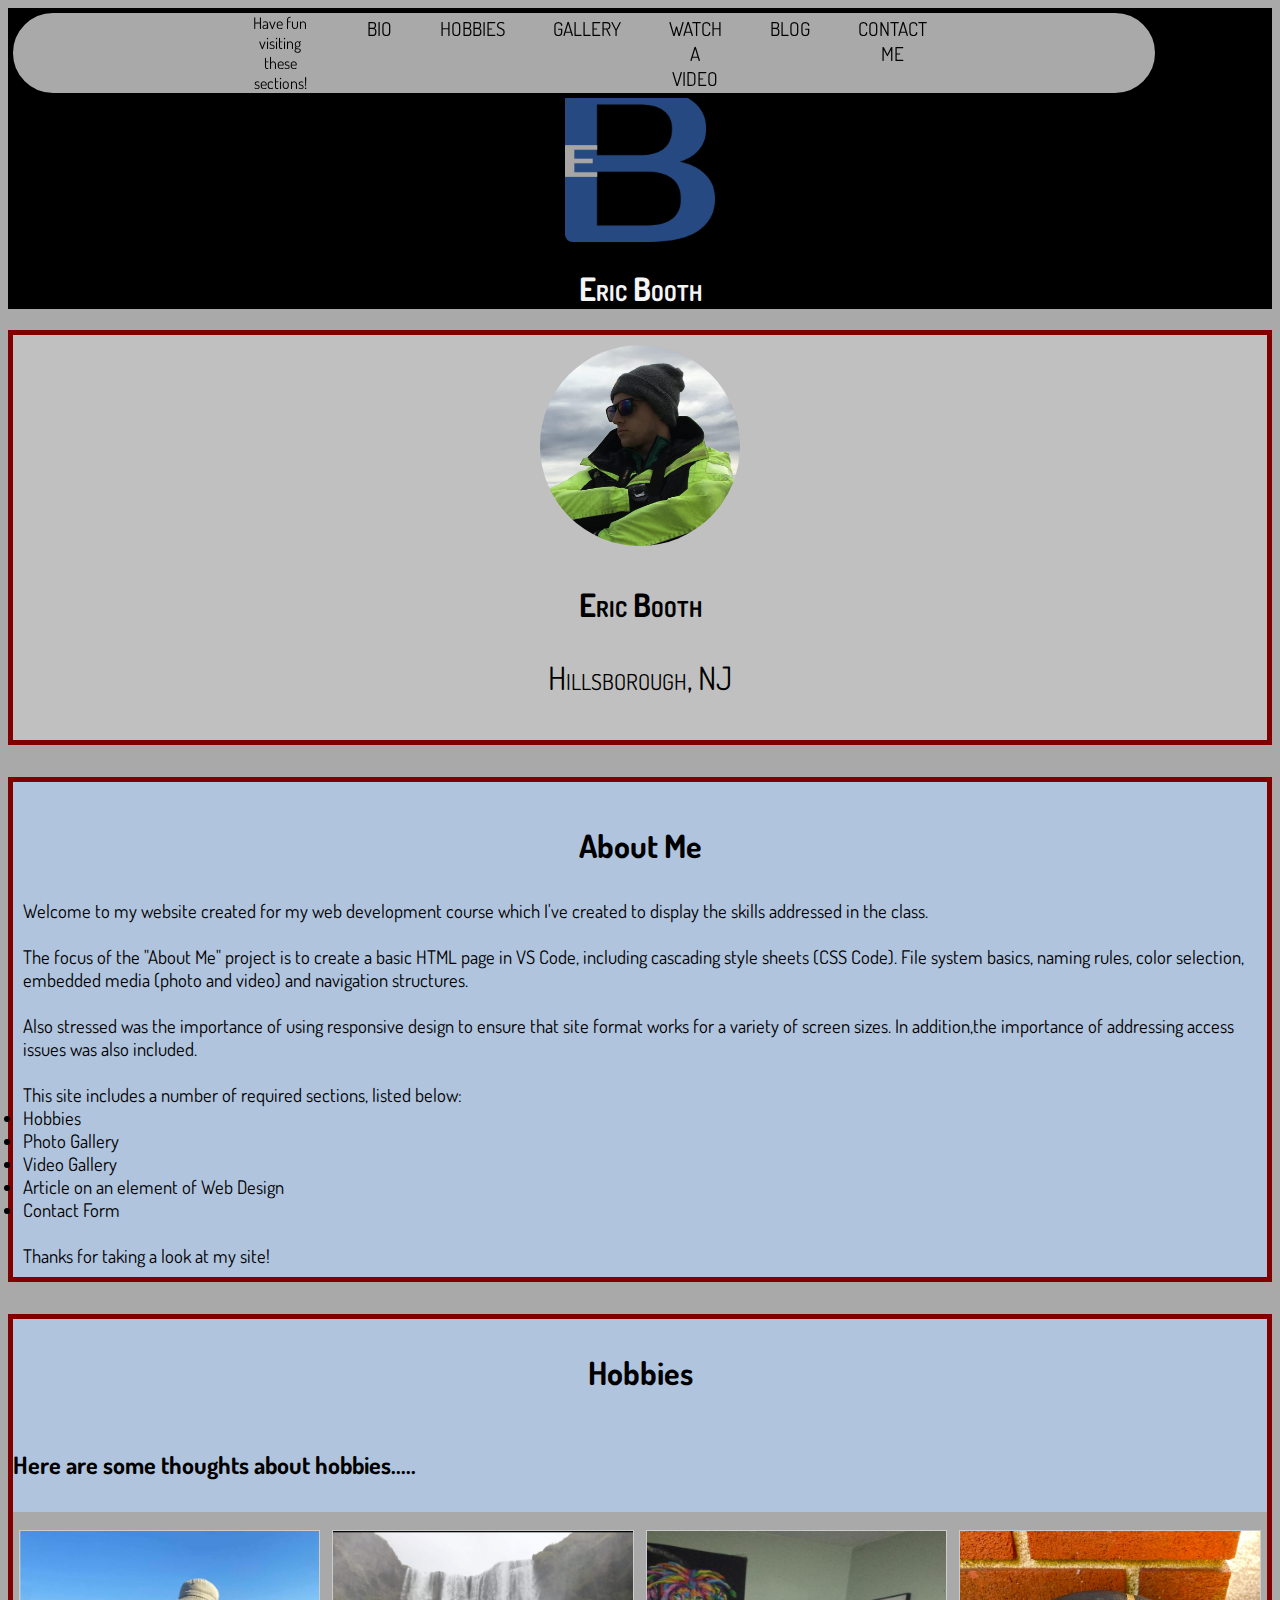
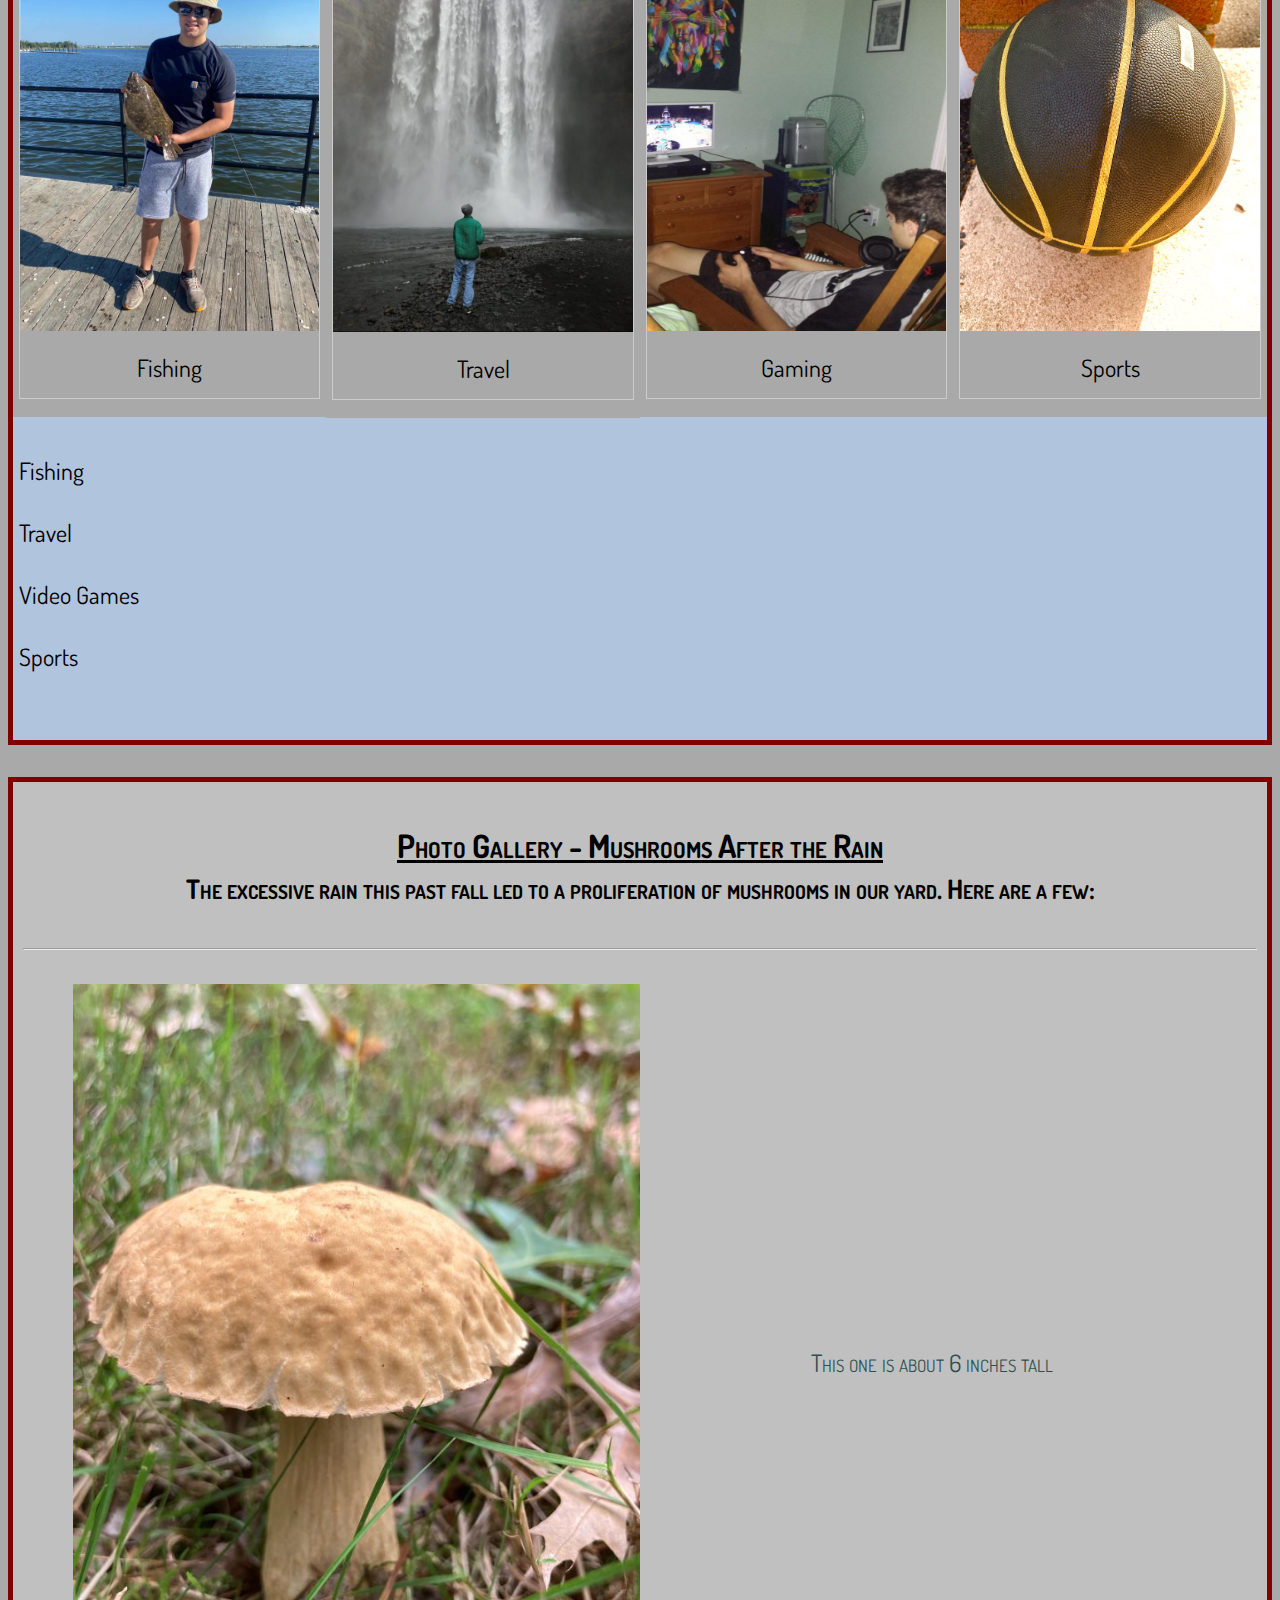
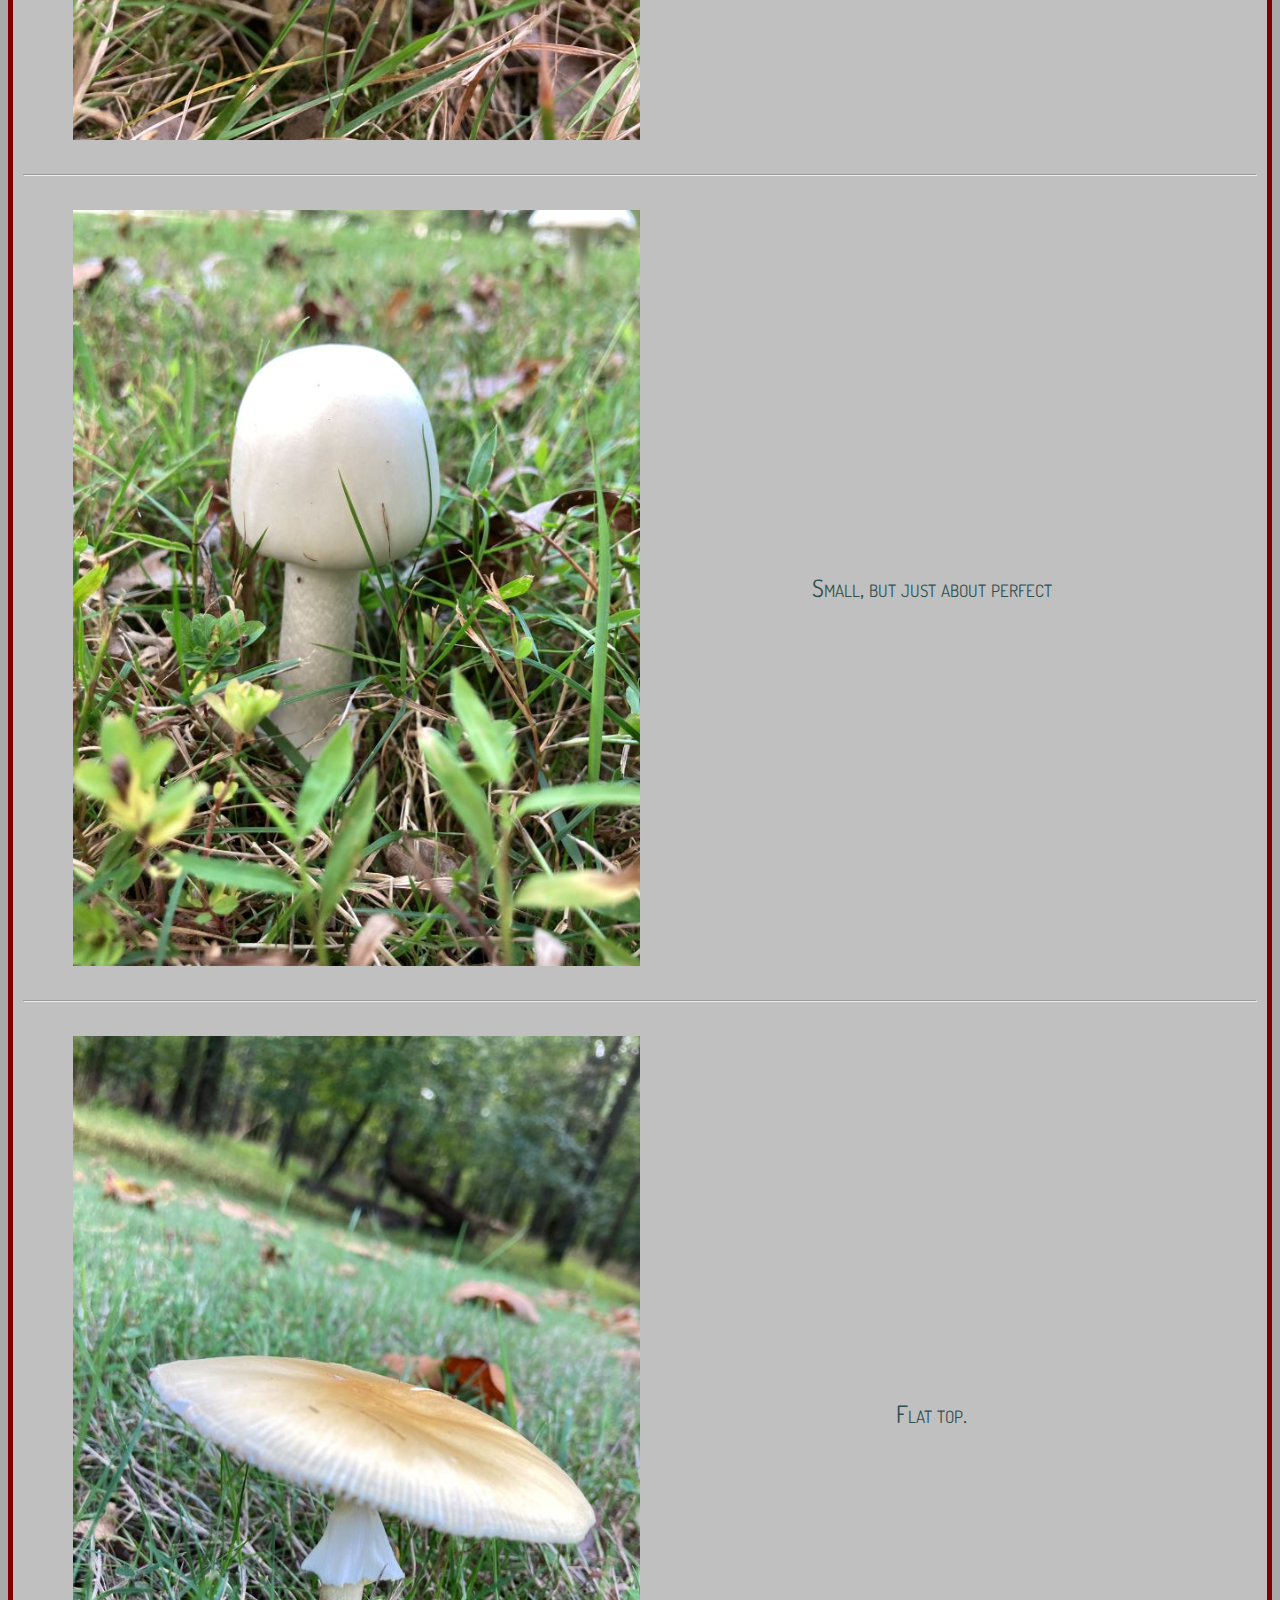
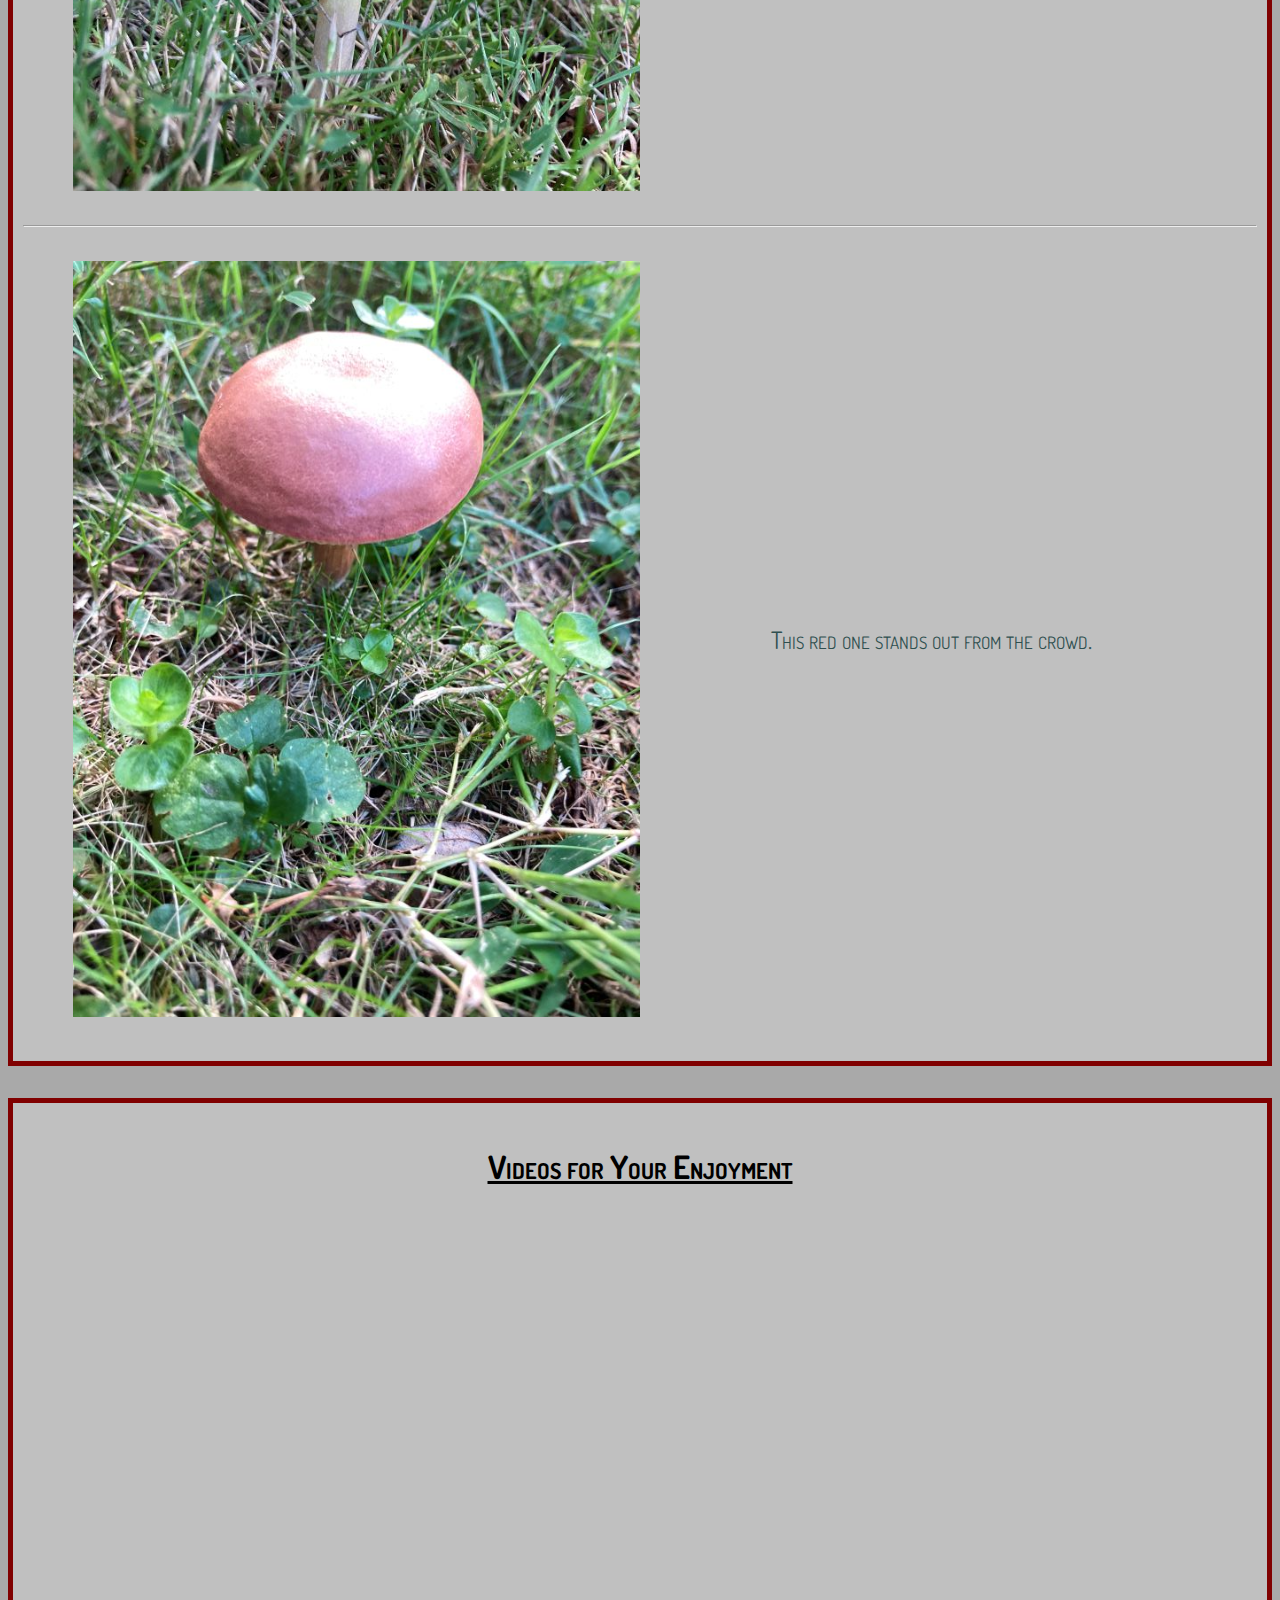
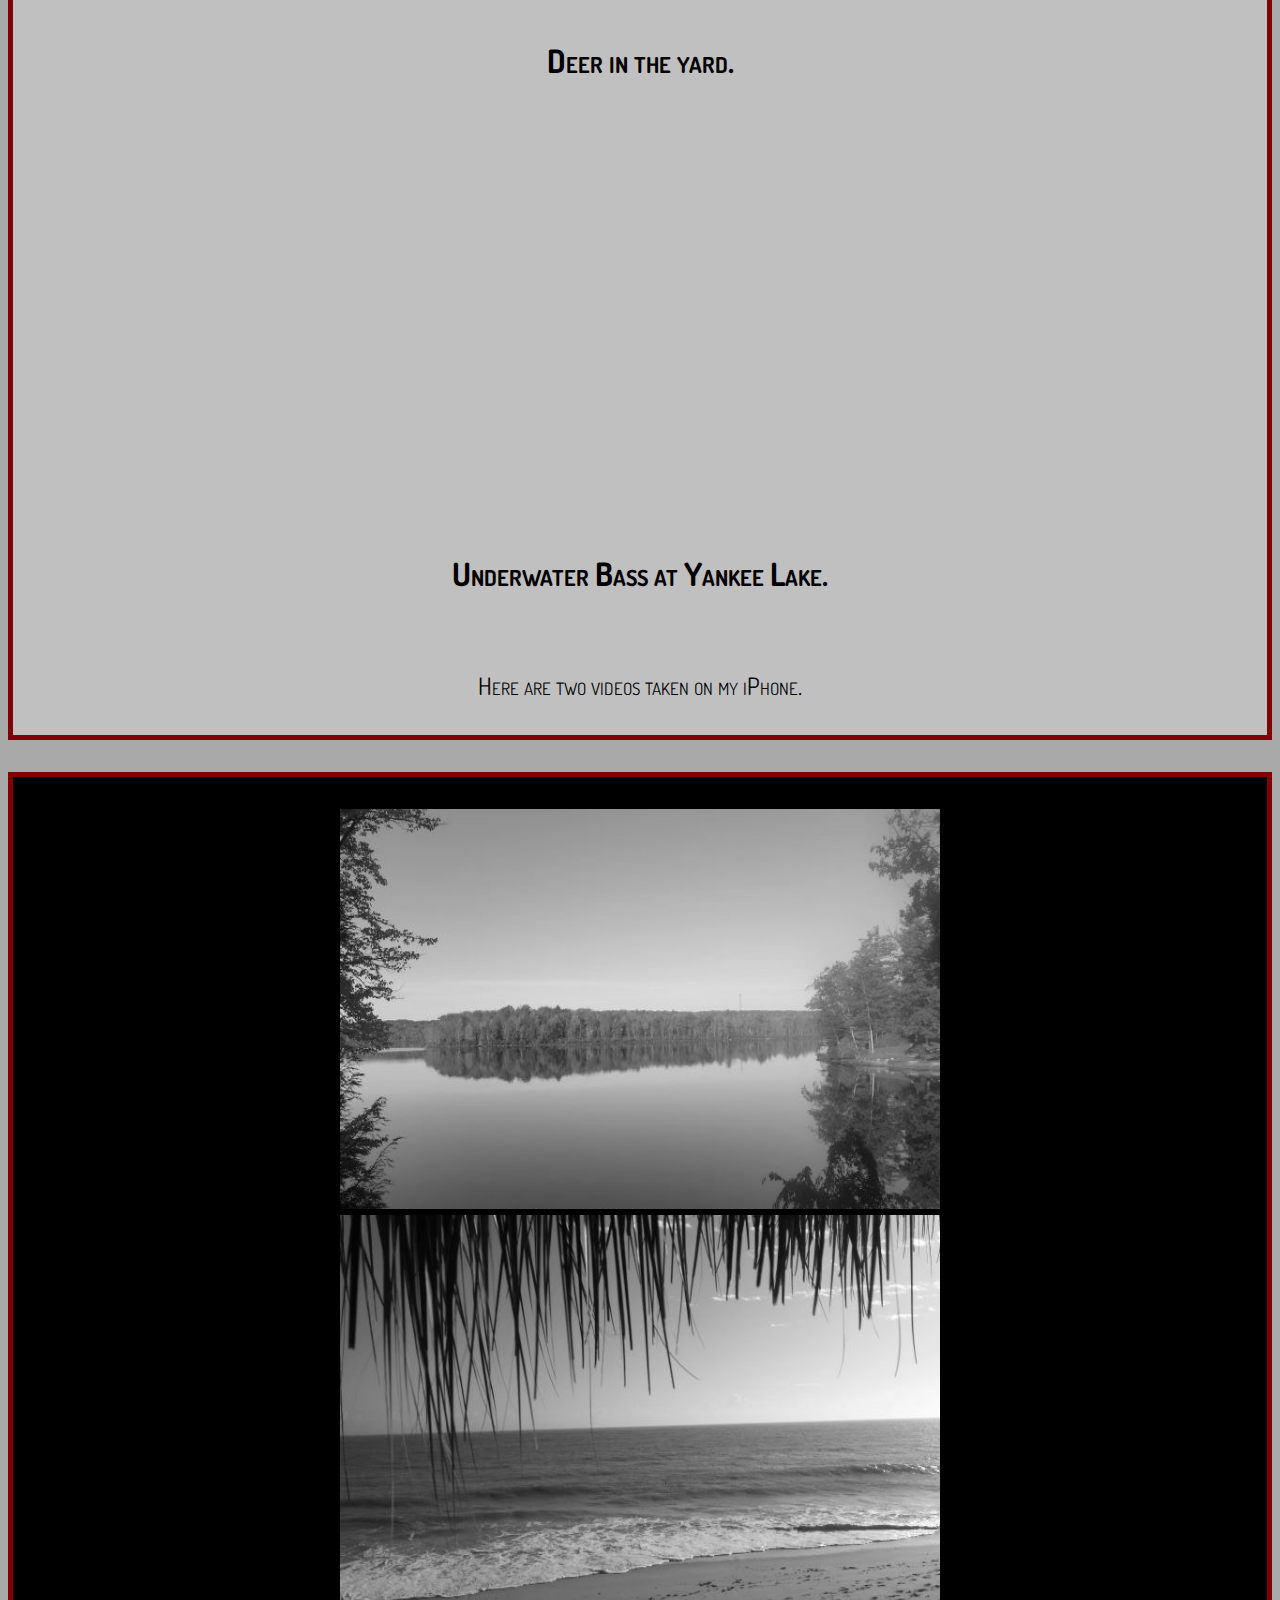
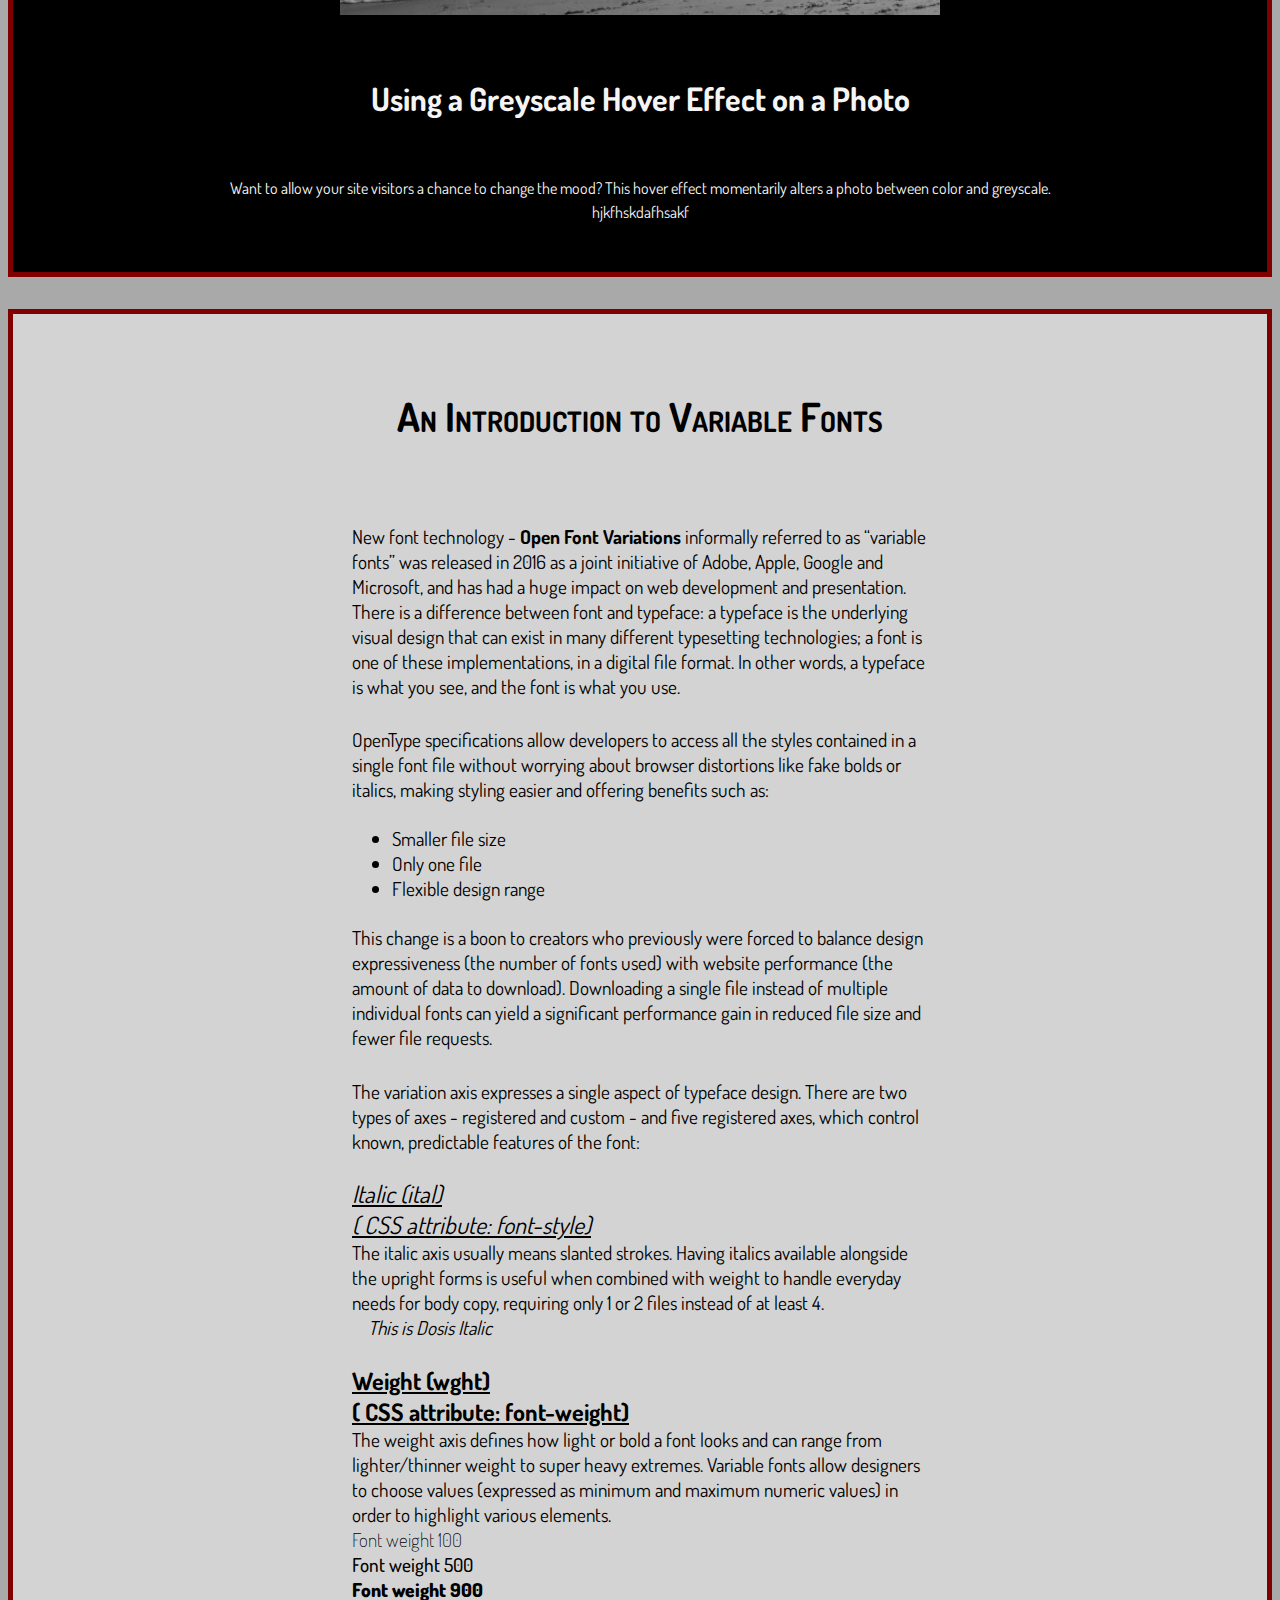
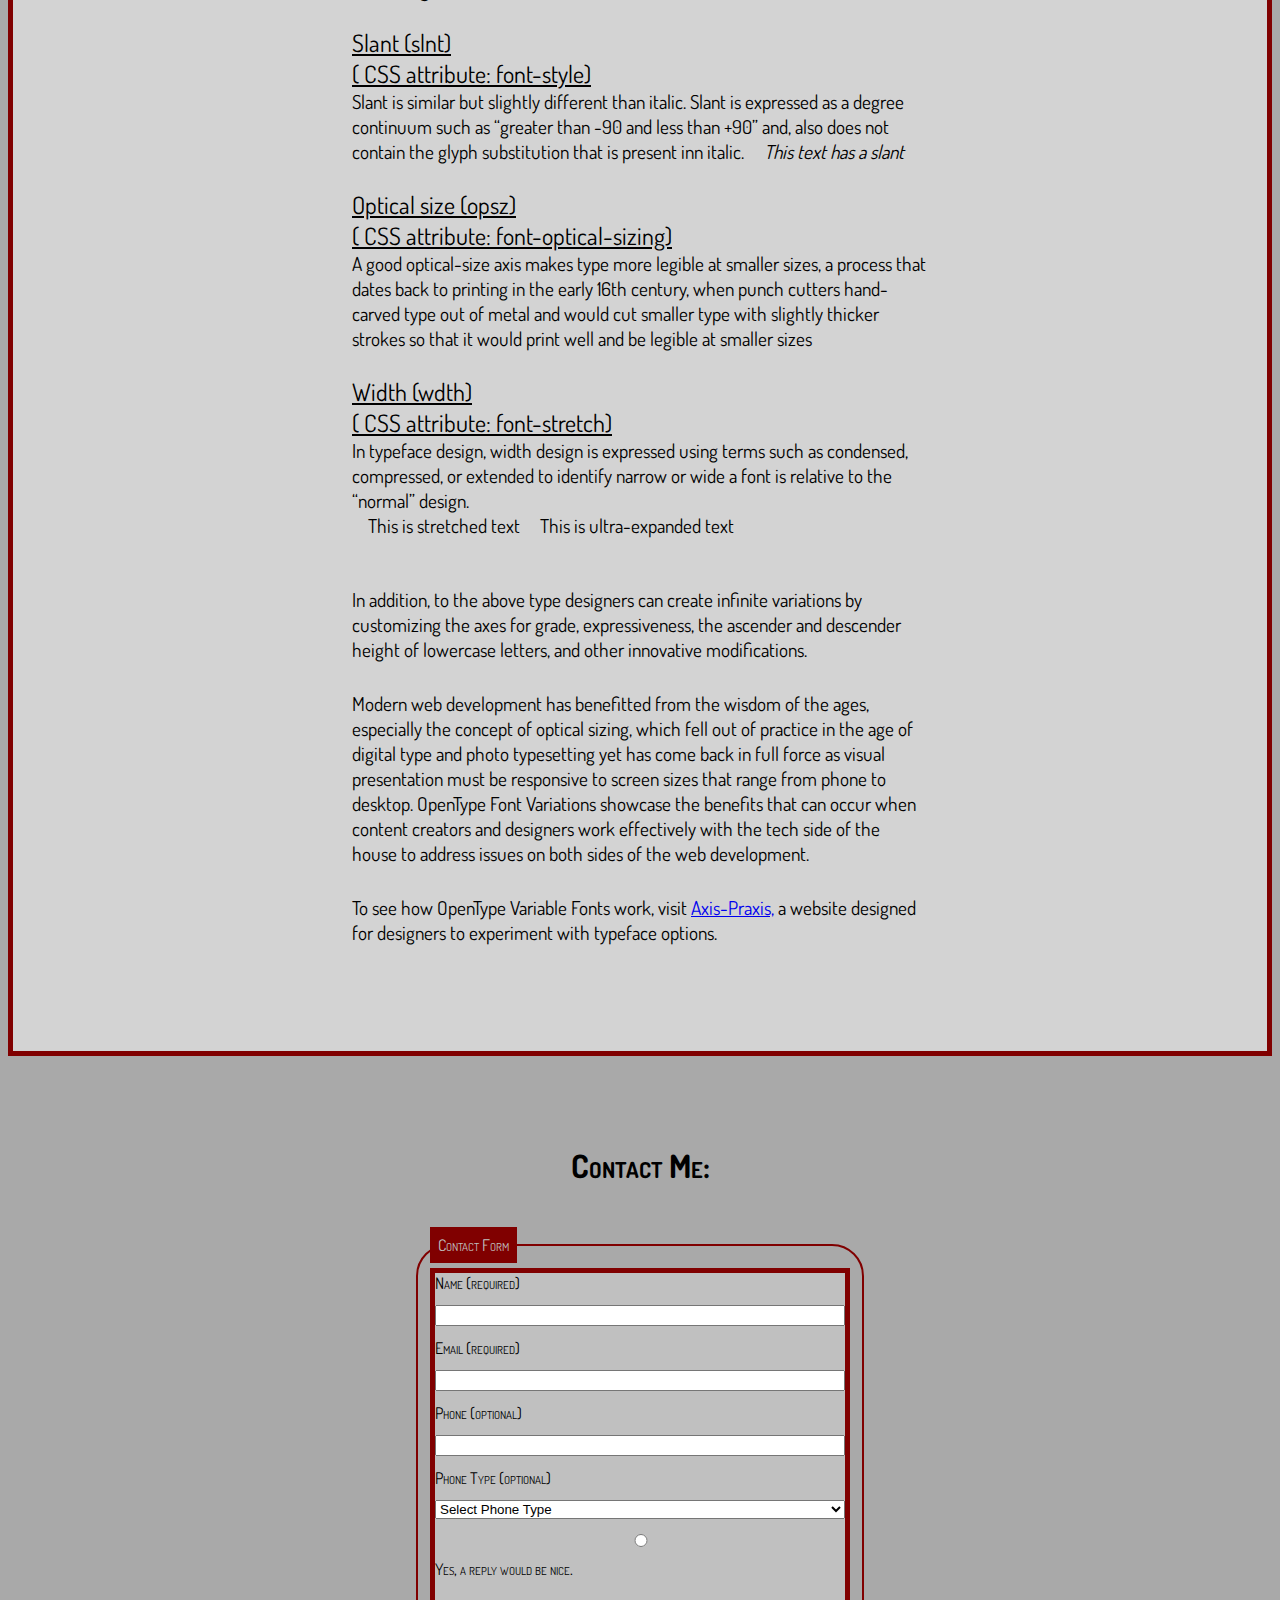
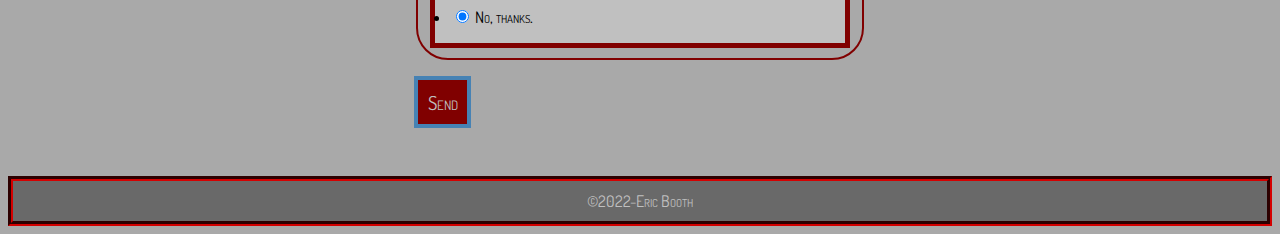
==== commit df4df65d: "Styling and Nav" ====
--- a/index.html
+++ b/index.html
@@ -15,29 +15,39 @@
     <link href="css/style.css" rel="stylesheet">
 </head>
 
-<body>
+
+<main>
+    <body>
+
+
+
 
 <header>
-    <h1 class="logo">Eric Booth</h1>
-    <input type="checkbox" id="nav-toggle" class="nav-toggle">
+   
+    <input type="checkbox" class="nav-toggle">
     <nav>
+        Have fun visiting these sections!
         <ul>
            <li><a href="#bio">Bio</a></li>
-           <li><a href="#video">Watch a Video</a></li>
            <li><a href="#myhobbies">Hobbies</a></li>
            <li><a href="#gallery">Gallery</a></li>
+           <li><a href="#video">Watch a Video</a></li>
            <li><a href="#lit">Blog</a></li>
            <li><a href="#contact">Contact Me</a></li>
         </ul>
     </nav>
     <label for="nav-toggle" class="nav-toggle-label"> 
-        <span>X</span>
+        <span></span>
     </label>
 </header>
 
-
-
-    <main>
+<div> 
+    <section id="mylogo">
+        <img src="img/Logo with.png" alt="Logo" width="150px" height="auto">
+       <h1>Eric Booth</h1>
+    </section>
+ </div>
+
         <div>
 
             <section id="hero">
@@ -432,9 +442,11 @@
         </section>
 
     </main>
+
     <section id="footer">
         ©2022-Eric Booth
     </section>
+
 </body>
 
 </html>--- a/css/style.css
+++ b/css/style.css
@@ -1,135 +1,8 @@
-
-*, *::before, *::after {
-    box-sizing: border-box;}
-
-
-
-header{
-    font-family: Dosis;
-    background-color:yellowgreen;
-    border:5px solid maroon;
-    text-align: center;
-    position: fixed;
-    width: 100%;
-    z-index: 10;}
-
-    .logo {
-        margin: 18px; }
-
-    .nav-toggle {
-    display: none;}
-
-    .nav-toggle-label {
-        position: absolute;
-        top: 0;
-        left: 0;
-        margin-left: 1em;
-        border: 2px solid red;
-        height: 100%;
-        display: flex;
-        align-items: center;}
-
-   
-    .nav-toggle-label span,
-    .nav-toggle-label span::before,
-    .nav-toggle-label span::after {
-        display: block;
-        background: blue;
-        height: 2px;
-        width: 2em;
-        border-radius: 2px;
-        position:relative;}
-
-    .nav-toggle-label span::before,
-    .nav-toggle-label span::after {
-        content: '';
-        position: absolute;}
-
-    .nav-toggle-label span::before {
-        bottom: 7px;}
-
-    .nav-toggle-label span::after {
-           top: 7px;}
-
-
-
-    nav {
-        position: absolute;
-        font-family: Dosis;
-        color: black;
-        text-align: left;
-        top: 100%;
-        left: 0;
-        background: yellowgreen;
-        width: 100%;
-        display: none;}
-   
-    nav ul{
-        font-family: Dosis;
-        color: black;
-        margin: 0;
-        padding: 0;
-        list-style: none;}
-
-    nav li {
-        font-family: Dosis;
-        color: black;
-        margin-bottom: 1em;
-        margin-left: 1em; }
-
-    nav a {
-        font-family: Dosis;
-        color: black;
-        text-decoration: none;
-        font-size: 1.2rem;
-        text-transform: uppercase;}
-        
-    nav a:hover {
-        font-family: Dosis;
-        color:whitesmoke }
-         
-    .nav-toggle:checked ~ nav {
-        display: block;}
-
-   
-
-/*Navigation Section 
-  
-
-    
-
-    
-    
-
-    
-
-
-
-
-   */
-
-
-
-
-
-
-
-
-
-
-
-
-
-
-
-
-
-
-Filebody {
+body {
     font-family:Dosis;
     background-color:darkgray;
     color:black}
-
+    
 h1, h2, h3,h4,h5,h6
 {font-family: Dosis}
 h1 {font-size:30pt;text-align: center; color: black; font-variant: small-caps;}
@@ -140,6 +13,125 @@
 
 header {text-align: center;}
 
+#mylogo {
+    background: black;
+    padding-top: 5rem;
+    text-align: center;}
+   
+#mylogo h1 {
+    font-family:Dosis;
+    color:whitesmoke;
+    font-size: xx-large;}
+
+#mylogo img {
+    border-radius: 5%;
+    max-width: 200px;}
+
+
+*, *::before, *::after {
+    box-sizing: border-box;}
+
+
+
+      
+/*Navigation Section */
+
+
+header{
+    font-family: Dosis;
+    background-color:darkgray;
+    border:5px solid black;
+    border-radius: 5em;
+    text-align: center;
+    position: fixed;
+    width: 90%;
+    z-index:1;}
+
+
+    nav {
+        position:fixed;
+        font-family: Dosis;
+        color: black;
+        text-align: left;
+        top: 100%;
+        left: 0;
+        background: maroon;
+        width: 100%;
+        transform: scale(1,0);
+        transform-origin: top;
+        transition: transform 400ms ease-in-out;}
+
+
+    .nav-toggle {
+    display: none;}
+
+    .nav-toggle-label {
+        position: absolute;
+        top: 0;
+        left: 0;
+        margin-left: 1em;
+        border: 2px solid maroon;
+        height: 100%;
+        display: flex;
+        align-items: center;}
+
+   
+    .nav-toggle-label span,
+    .nav-toggle-label span::before,
+    .nav-toggle-label span::after {
+        display: block;
+        background: maroon;
+        height: 2px;
+        width: 2em;
+        border-radius: 2px;
+        position:relative;}
+
+    .nav-toggle-label span::before,
+    .nav-toggle-label span::after {
+        content: '';
+        position: absolute;}
+
+    .nav-toggle-label span::before {
+        bottom: 7px;}
+
+    .nav-toggle-label span::after {
+           top: 7px;}
+   
+    nav ul{
+        font-family: Dosis;
+        color: black;
+        margin: 0;
+        padding: 0;
+        list-style: none;}
+
+    nav li {
+        font-family: Dosis;
+        color: black;
+        margin-bottom: 1em;
+        margin-left: 1em; }
+
+    nav a {
+        font-family: Dosis;
+        color: black;
+        text-decoration: none;
+        font-size: 1.2rem;
+        text-transform: uppercase;
+        opacity: 0;
+        transition: opacity 150ms ease-in-out;}
+        
+    nav a:hover {
+        font-family: Dosis;
+        color:maroon;}
+         
+    .nav-toggle:checked ~ nav {
+        transform: scale(1,1);}
+
+    .nav-toggle:checked ~ nav a {
+        opacity: 1;
+        transition: opacity 250ms ease-in-out 250ms; }
+
+     
+
 #p2 {font-family:Dosis; 
     text-align:left;
     font-size: 12pt;
@@ -148,11 +140,6 @@
  
 
 
-
-
-
-    
-
 /*Hero and Footer Section*/
 
 /*Hero Section*/
@@ -160,15 +147,14 @@
         flex: auto;
         font-family: Dosis;
         background-color:silver;
-        border:5px solid maroon;
-        border-style:groove;
-        text-align: center;
-        padding: 5px;
+        border: 5px solid maroon;
+        text-align: center;
         font-size:20pt;
         font-variant: small-caps;
         color: black;
         padding: 10px;
-        z-index: 2;}
+        margin: 2rem
+        z-index: index auto;}
     
     #hero img{
         border-radius: 50%;
@@ -181,11 +167,6 @@
     #bio {
         background-color:lightsteelblue;
         border:maroon 5px solid;
-        border-style:groove;
-        margin-top: 10px;
-        margin-right: 10px;
-        margin-left: 10px;
-        margin-bottom: 10px;
         text-align:left;
         font-family: Dosis;
         font-size:14pt;
@@ -193,8 +174,9 @@
         flex-direction: column; 
         align-items: center;
         margin-bottom:2rem;
+        margin-top:2rem;
         padding: 10px;
-        margin: 0 auto;
+ 
         z-index: 2;}
         
   
@@ -581,7 +563,51 @@
         columns: 20rem;}
         }
 
-
+        @media screen and (min-width:800px){
+         .nav-toggle-label  {
+            display: none;}   
+
+        header {
+            display: grid;
+            grid-template-columns: 1fr auto minmax(600px,3fr) 1fr ;
+        }
+        .logo {
+            grid-column: 2 / 3;  
+        }
+        nav {
+            all: unset;
+            grid-column: 3 / 4;
+            display: flex;
+            justify-content: flex-end;
+            align-items: center;
+        }
+        nav ul {
+            display: flex;
+        }
+        nav li {
+            margin-left: 3em;
+            margin-bottom: 0;   
+        }
+        nav a {
+            opacity: 1;
+            position:relative;
+        }
+        nav a::before {
+            content: '';
+            display: block;
+            height: 5px;
+            background: black;
+            position: absolute;
+            top: -.75em;
+            left: 0;
+            right: 0;
+            transform: scale(0, 1);
+            transition: transform ease-in-out 250ms;
+        }
+        nav a:hover {
+            transform: scale(1,  1);
+        }
+    }
 
 
          /*Dropcaps
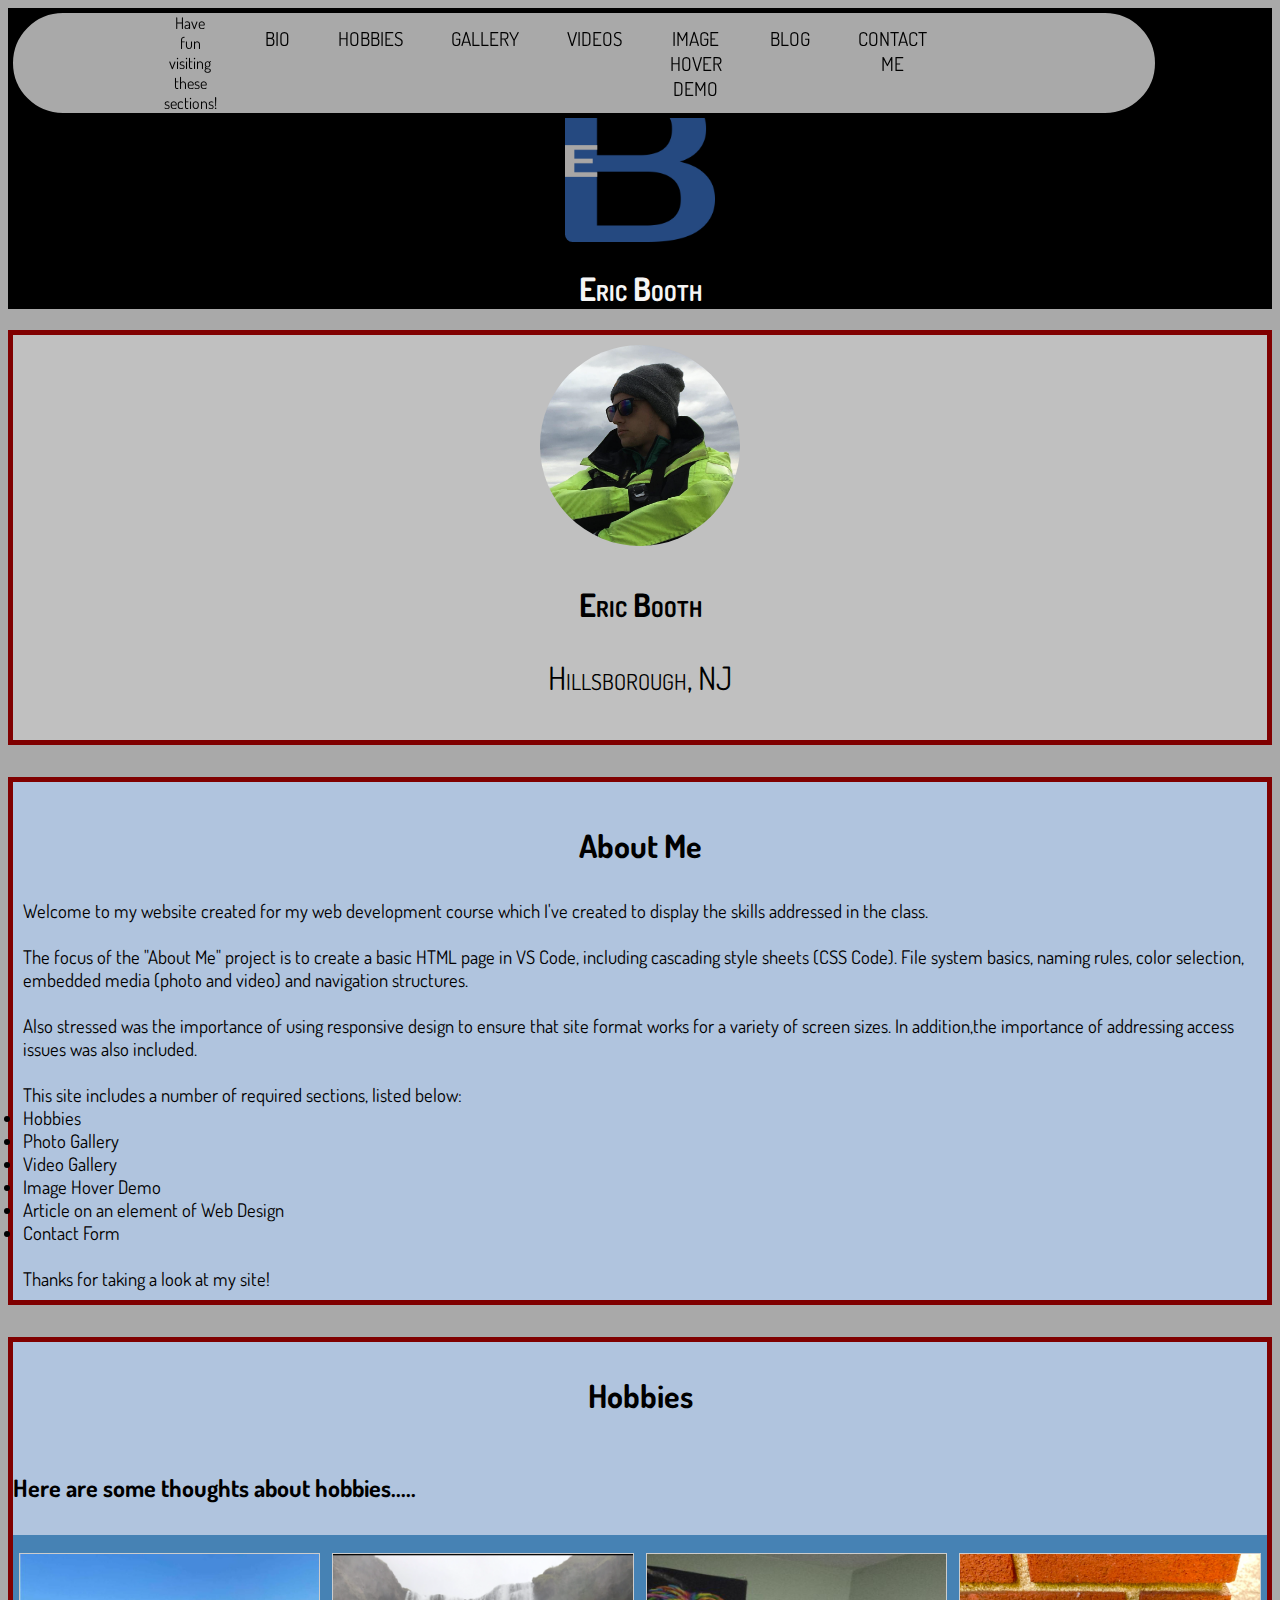
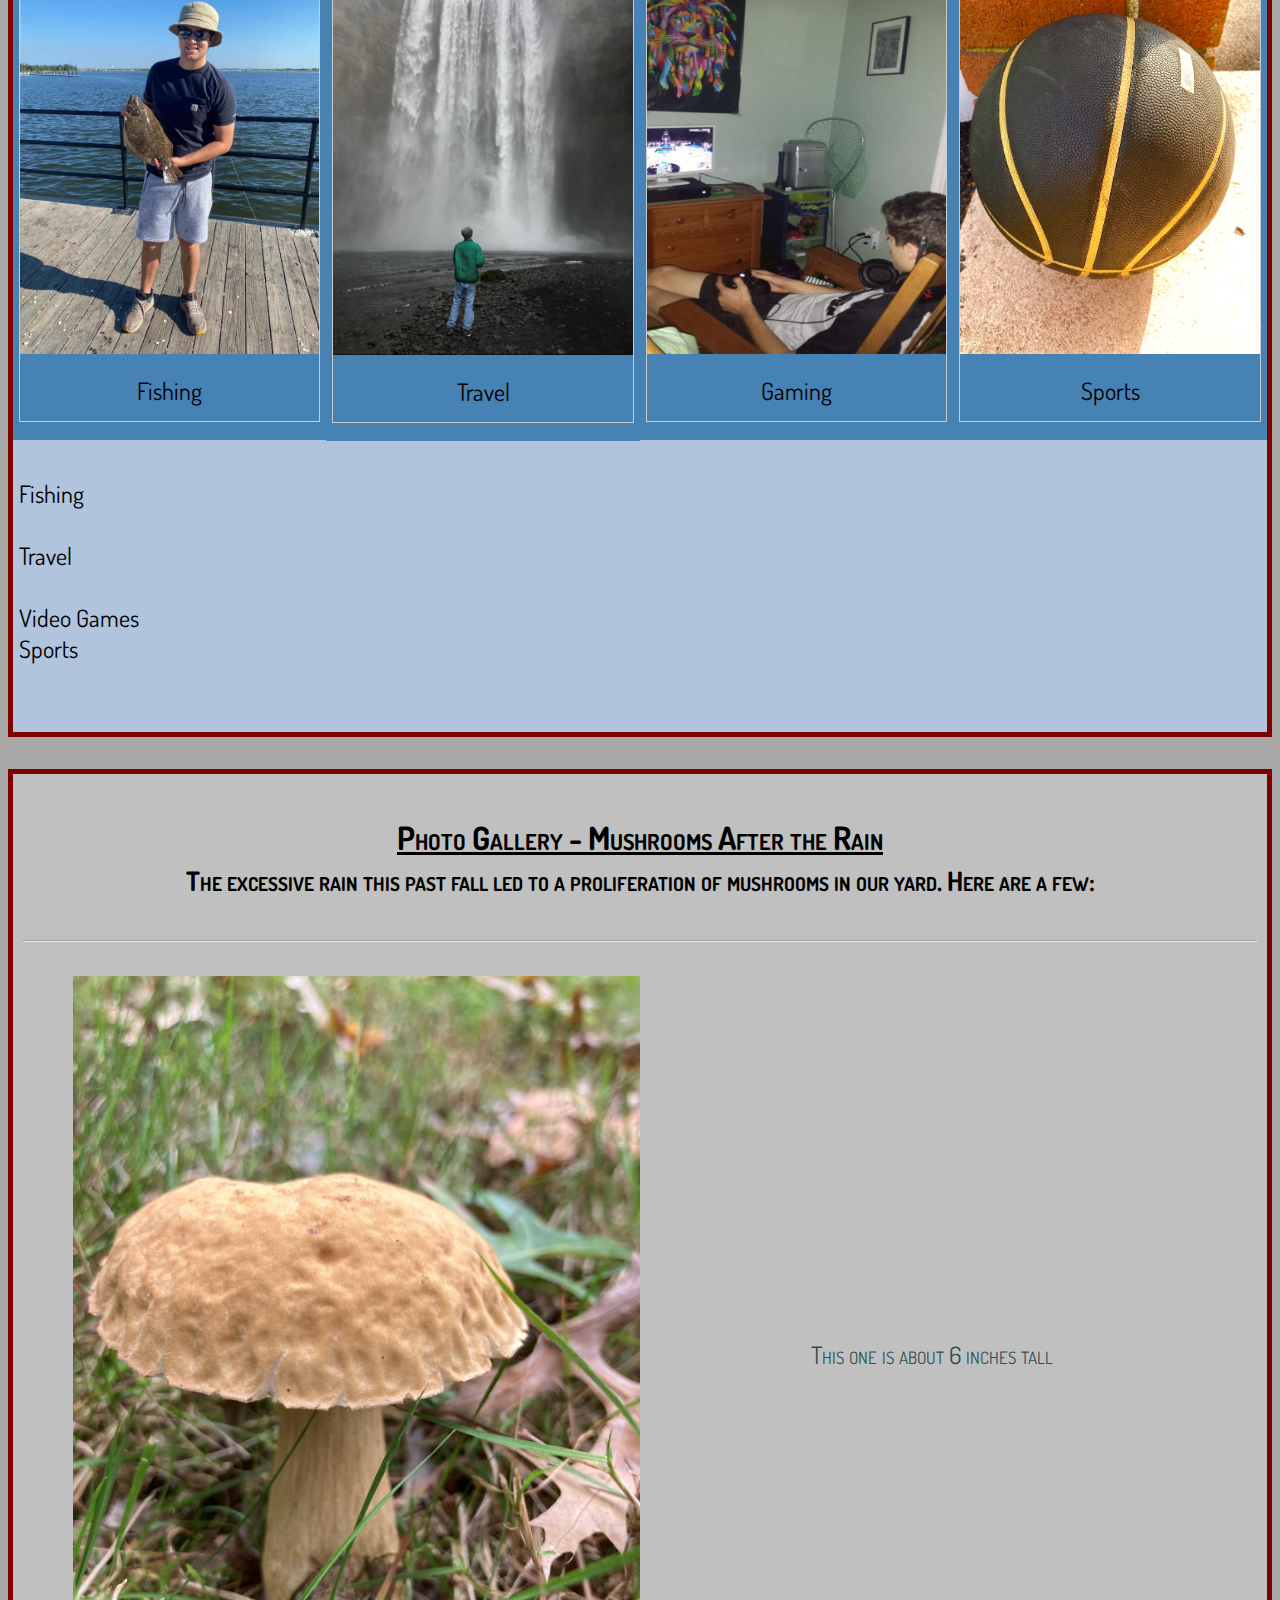
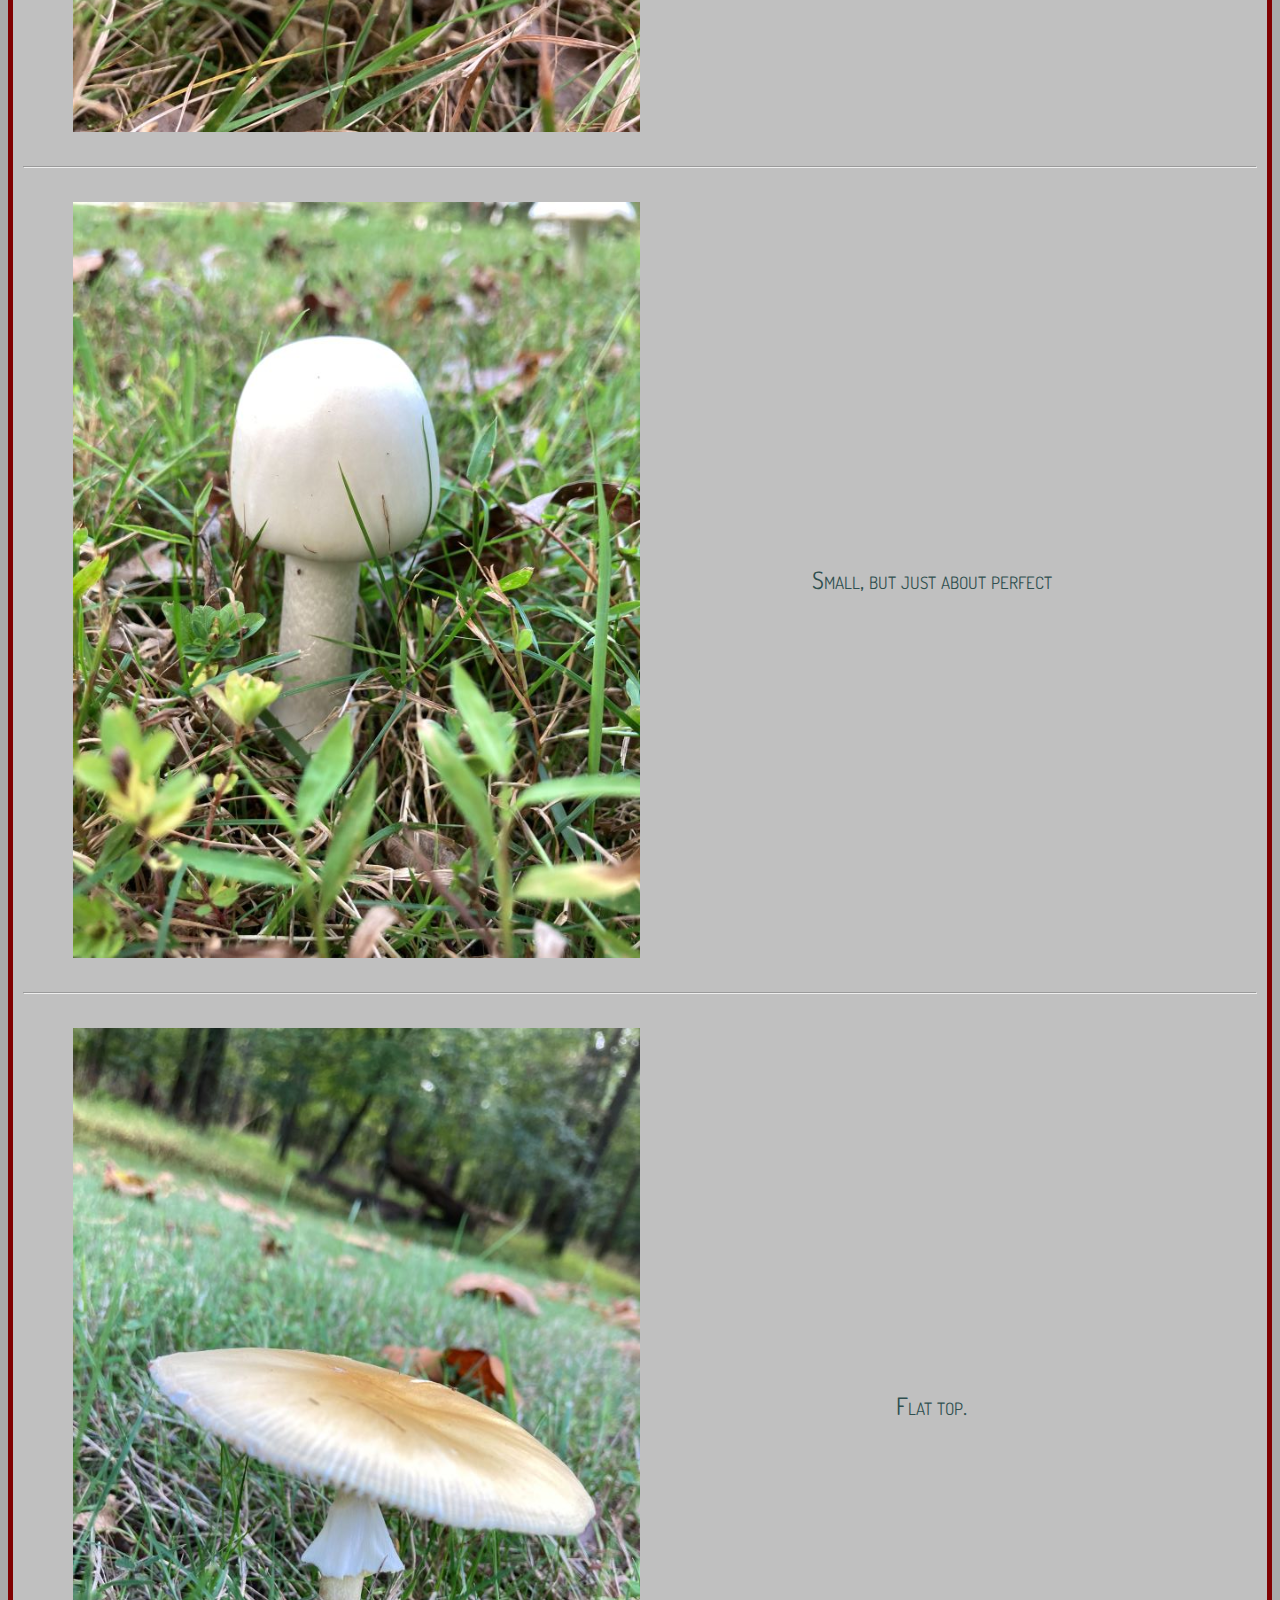
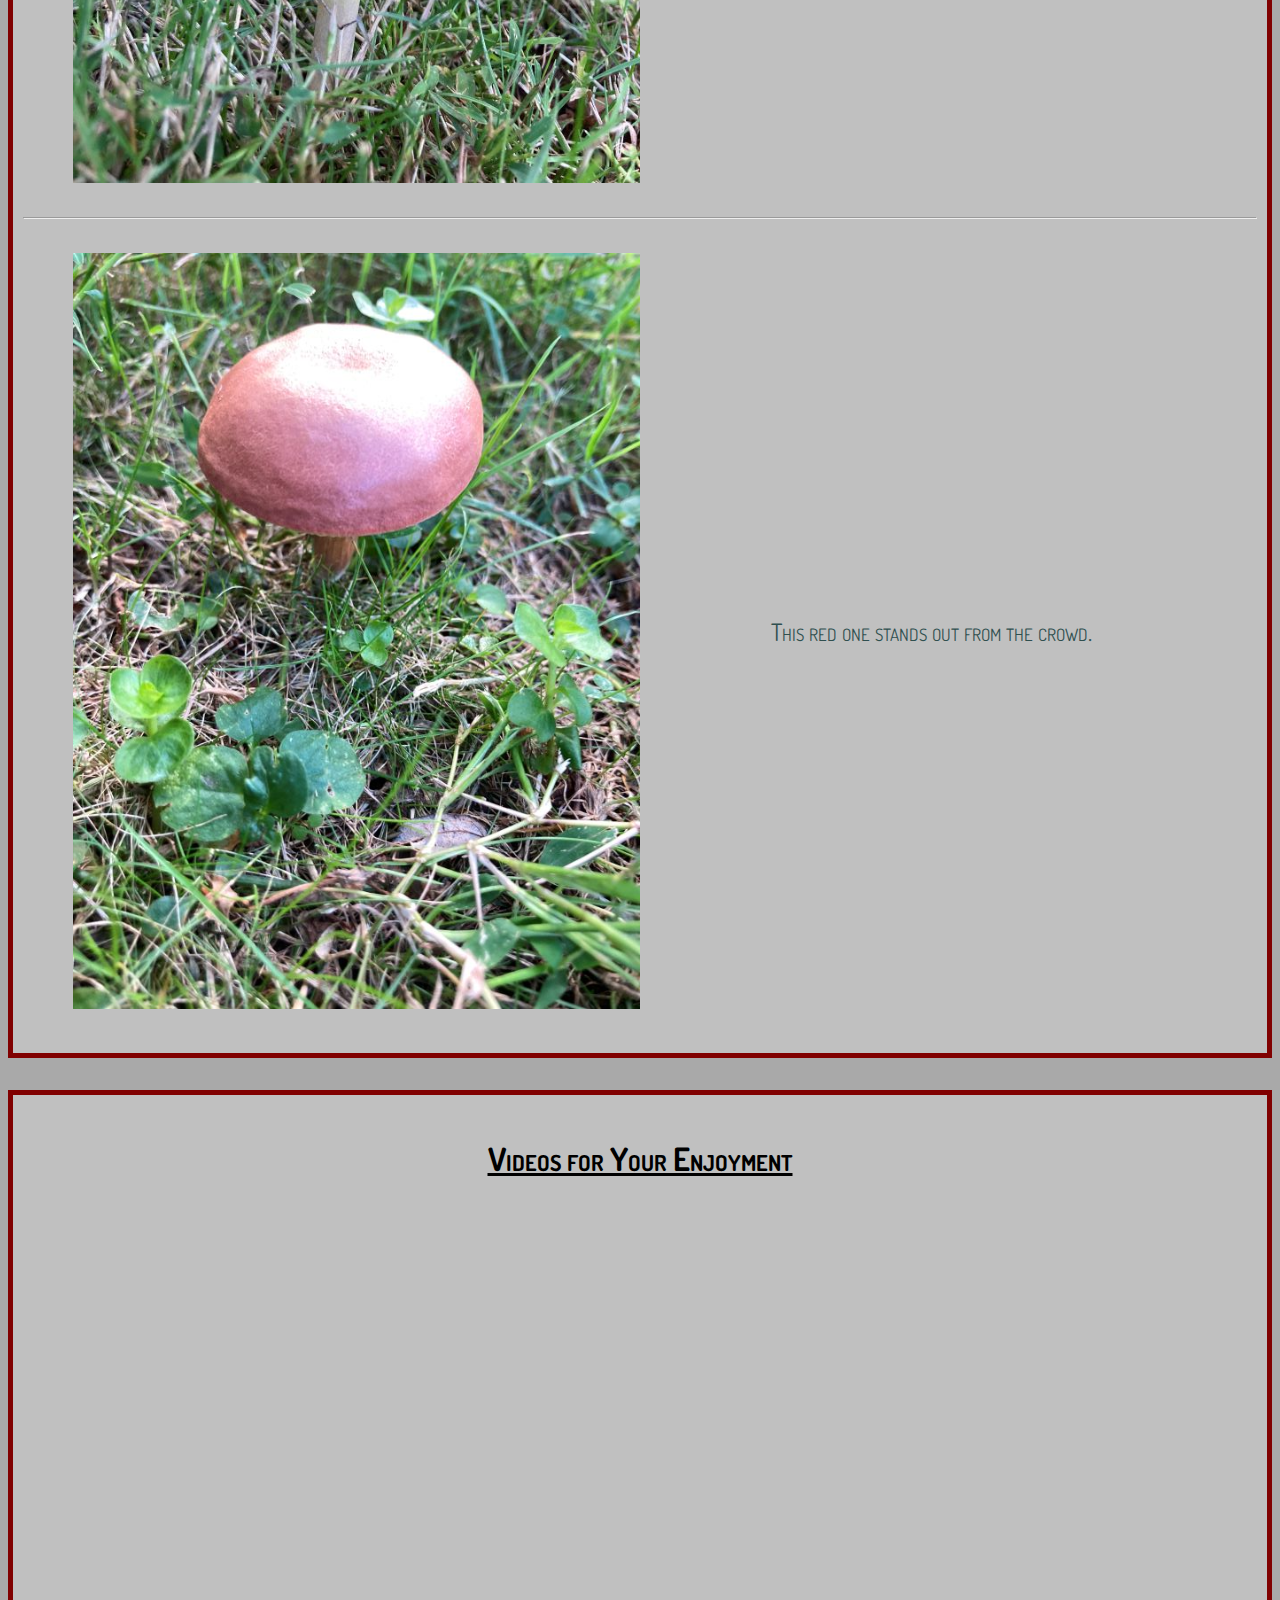
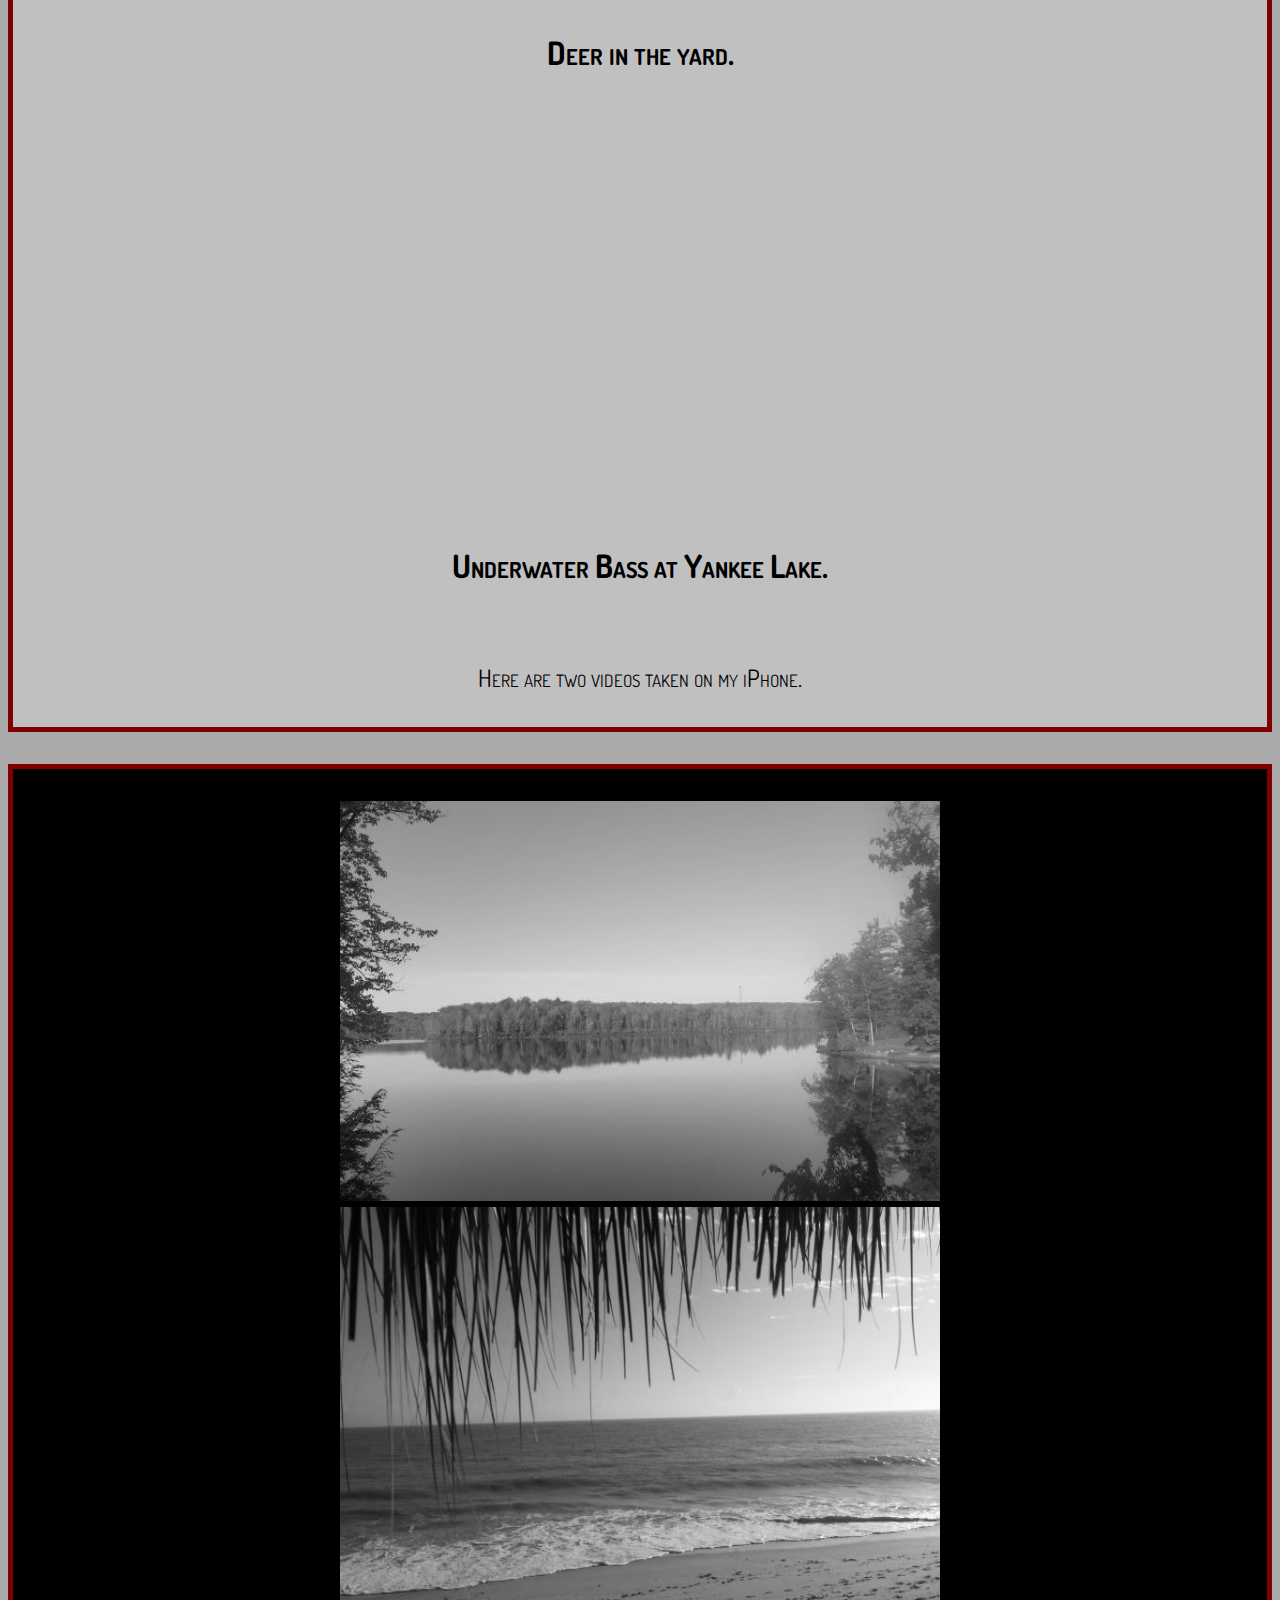
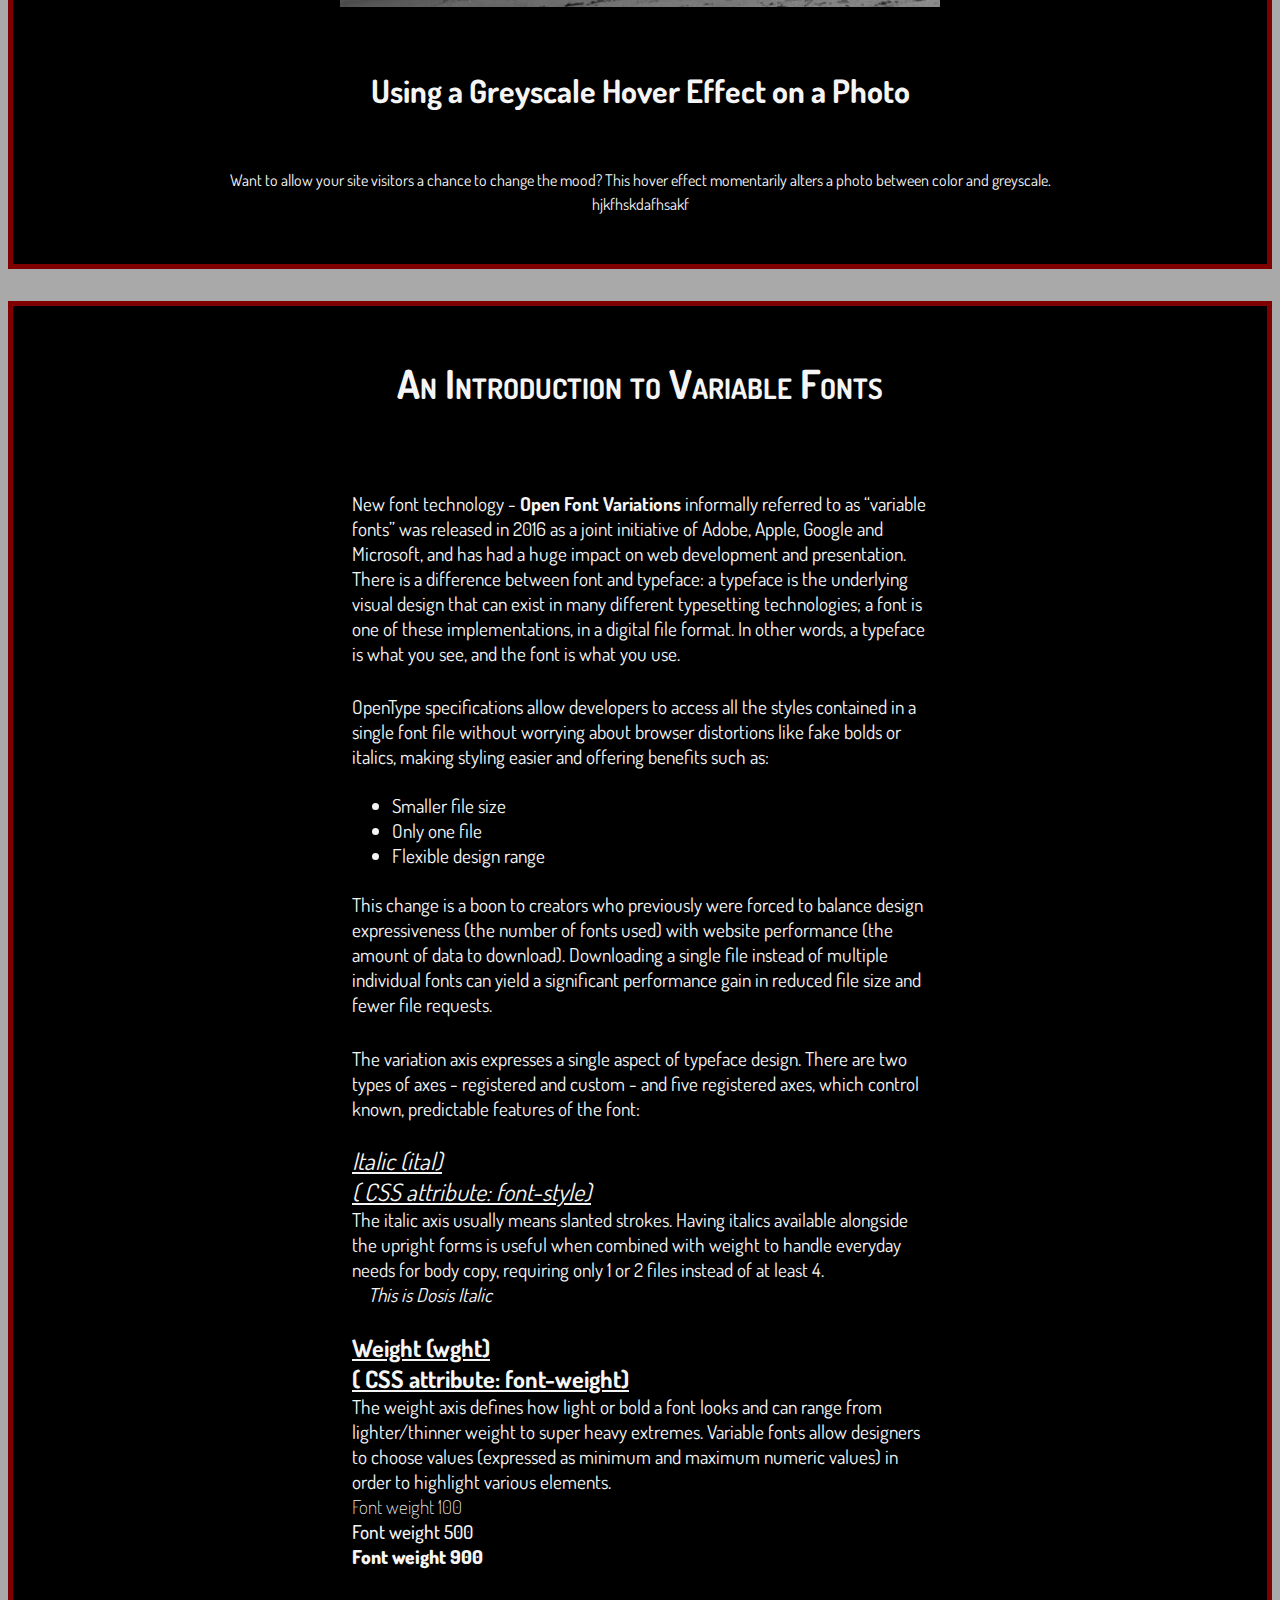
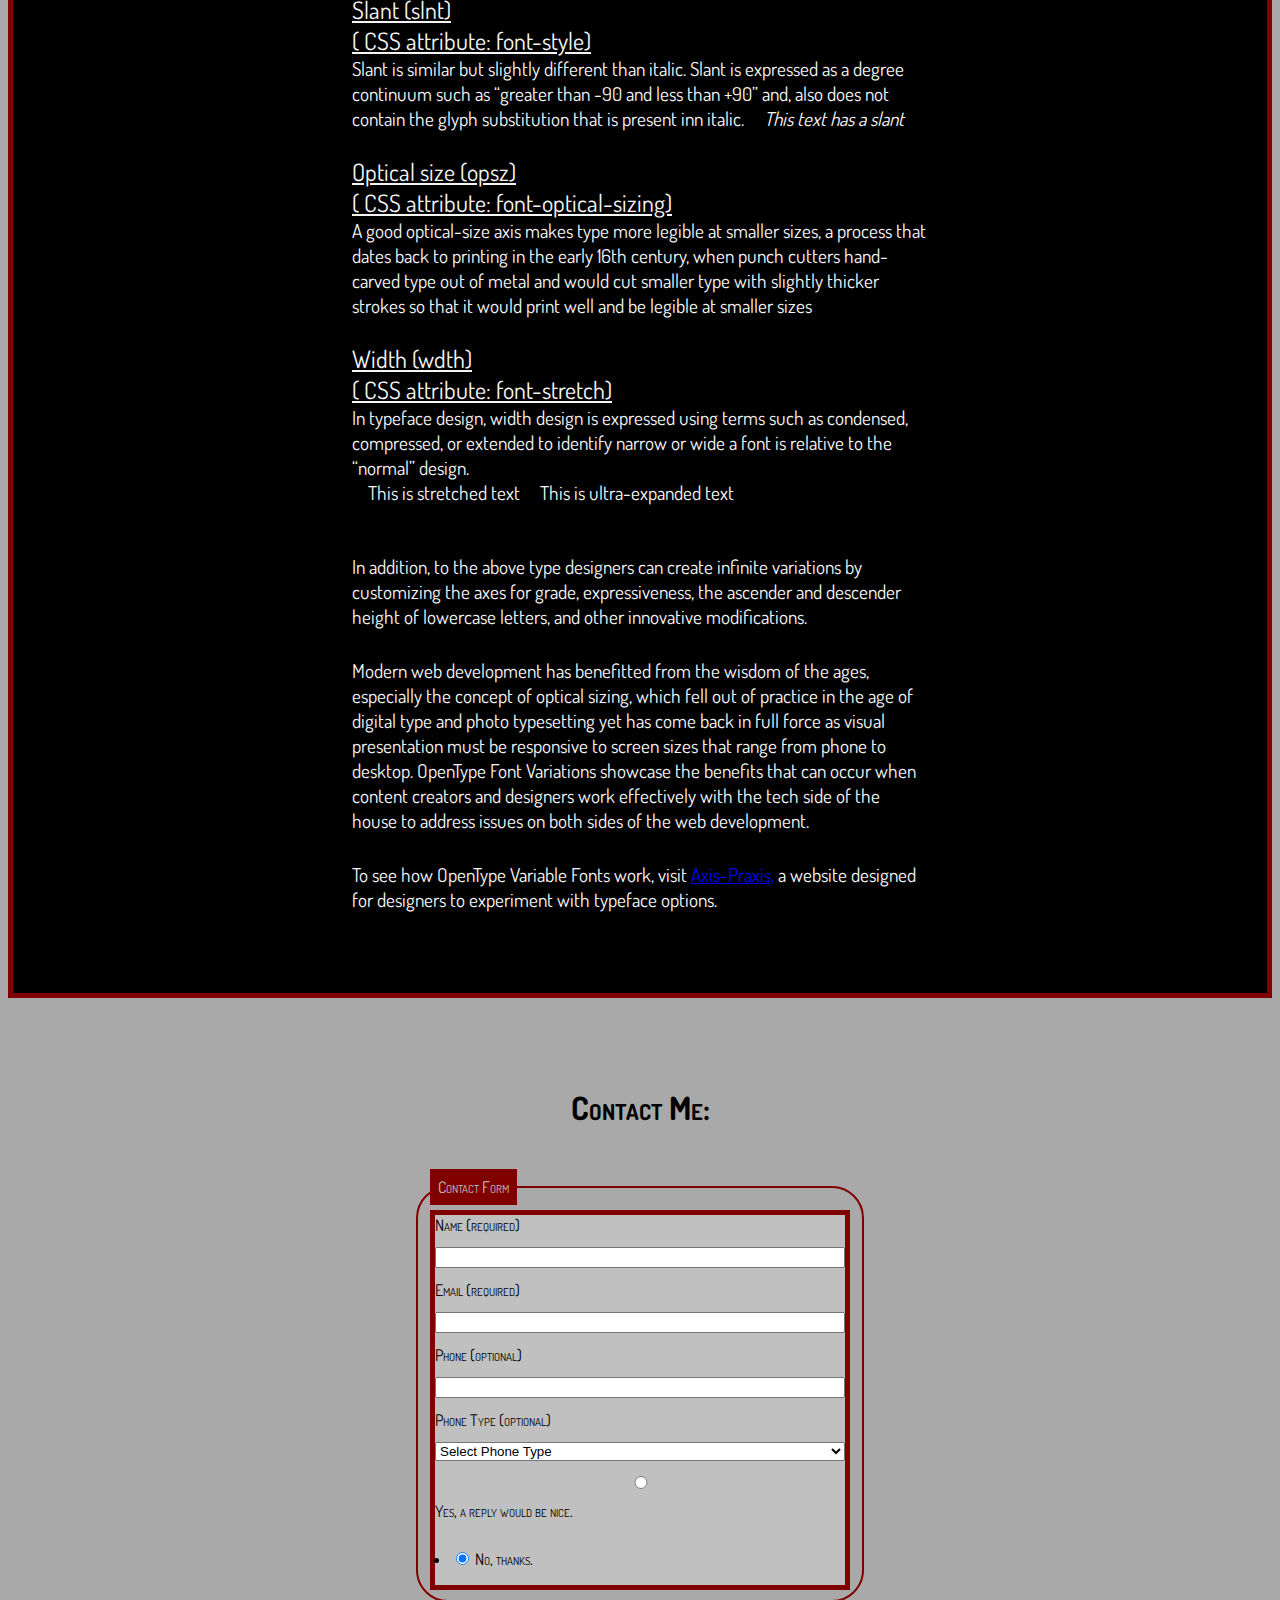
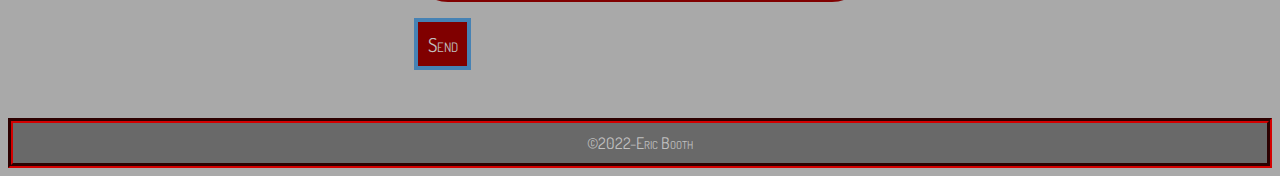
==== commit f6da10fe: "styling" ====
--- a/index.html
+++ b/index.html
@@ -31,7 +31,8 @@
            <li><a href="#bio">Bio</a></li>
            <li><a href="#myhobbies">Hobbies</a></li>
            <li><a href="#gallery">Gallery</a></li>
-           <li><a href="#video">Watch a Video</a></li>
+           <li><a href="#video">Videos</a></li>
+           <li><a href="#ImageHover">Image Hover Demo</a></li>
            <li><a href="#lit">Blog</a></li>
            <li><a href="#contact">Contact Me</a></li>
         </ul>
@@ -77,6 +78,7 @@
                     <li>    Hobbies</li>
                     <li>    Photo Gallery</li>
                     <li>    Video Gallery</li>
+                    <li>    Image Hover Demo</li>
                     <li>    Article on an element of Web Design</li>
                     <li>    Contact Form</li>
                     <br>
@@ -127,34 +129,34 @@
             <div style="padding:6px;">
                                 <br>
             <div class="myDIV">Fishing</div>
-            <div class="hide">Fishing is a way to unwinderat nunc, faucibus eget leo volutpat, commodo facilisis quam. unwind
-                Sed dictum pulvinar sapien in aliquam. Vivamus ullamcorper dictum ipsum, a varius mi dictum ac. Curabitu
-                Sed dictum pulvinar sapien in aliquam. Vivamus ullamcorper dictum ipsum, a varius mi dictum ac. Curabitu
-            <br>
+            <div class="hide">Fishing is a way to relax and appreciate nature. Far from a mindless task, successful fishing requires planning and 
+                preparation that includes awareness of environmental and weather conditions, appropriate clothing and equipment, and awareness of local environmental regulations and licensing.
+                I often research the lake/ocean territory ahead of time to ensure that I have the correct bait. I also prepare for potential emergencies and bring necessary items (including food and water) that I need for the day.
+                <br>
+                I generally "catch and release" but many fish for sustenance.
             </div>
             
             <br>
             <div class="myDIV">Travel</div>
-            <div class="hide">Travel is a way to unwinderat nunc, faucibus eget leo volutpat, commodo facilisis quam. unwind
-                Sed dictum pulvinar sapien in aliquam. Vivamus ullamcorper dictum ipsum, a varius mi dictum ac. Curabitu
-                Sed dictum pulvinar sapien in aliquam. Vivamus ullamcorper dictum ipsum, a varius mi dictum ac. Curabitu
-            <br>
+            <div class="hide">I have been lucky to travel extensively - my parents instilled a love for exploration in me that I will hold throughout my life.
+                By the time I graduated from high school, I had visited all 48 continental states (missing Alaska and Hawaii) and numerous countries. Before college
+                began, we visited Iceland and went whale-wwatching near the Arctic Circle.
+            <br>
+                We have visited many National Parks and I WILL climb Half-Dome in Yosemite at some point.
+            <br>
+                Travel opens up your mind to new cultures and beliefs. It raises awareness of the importance of understanding history and respecting the environment.
             </div>
             
             <br>
             <div class="myDIV">Video Games</div>
-            <div class="hide">Gaming is a way to unwinderat nunc, faucibus eget leo volutpat, commodo facilisis quam. unwind
-                Sed dictum pulvinar sapien in aliquam. Vivamus ullamcorper dictum ipsum, a varius mi dictum ac. Curabitu
+            <div class="hide">For me. gaming is a way to unwind. As a working college student, this is a way to escape the assignments and stresses of the day.
+                For some, gaming holds a bad reputation as
                 <a href="https://academic.oup.com/ahr/article/126/1/180/6244057">Deep Play? Video Games and the Historical Imaginary></a>
             <br>
             <br>
             </div>
-
-            <br>
             <div class="myDIV">Sports</div>
-            <div class="hide">Sportsc, faucibus eget leo volutpat, commodo facilisis quam. unwind
-                Sed dictum pulvinar sapien in aliquam. Vivamus ullamcorper dictum ipsum, a varius mi dictum ac. Curabitu
-                Sed dictum pulvinar sapien in aliquam. Vivamus ullamcorper dictum ipsum, a varius mi dictum ac. Curabitu
+            <div class="hide">I'm a sports fan - both watching and playing.
             <br>
             </div>
             <br>
--- a/css/style.css
+++ b/css/style.css
@@ -154,7 +154,7 @@
         color: black;
         padding: 10px;
         margin: 2rem
-        z-index: index auto;}
+        z-index auto;}
     
     #hero img{
         border-radius: 50%;
@@ -262,8 +262,8 @@
             
         .myDIV:hover + .hide {
           display: block;
-          background-color:silver;
-          font-size: 16pt;
+          background-color:steelblue;
+          font-size: 14pt;
           font-style: italic;
           color: black;
           border: 2px solid rgb(143, 33, 70);
@@ -289,7 +289,7 @@
             box-sizing: border-box;}
           
           .responsive {
-            background-color: darkgray;
+            background-color: steelblue;
             padding-top: 18px;
             padding-bottom: 18px;
             padding-left: 6px;
@@ -310,23 +310,6 @@
             content: "";
             display: table;
             clear: both; }
-
-
-
-
-
-
-
-
-
-
-
-
-
-
-
-
-
 
 
 
@@ -377,7 +360,7 @@
                .color img{
                 filter: grayscale(100%);
                 -webkit-filter: grayscale(100%);
-                -webkit-transition: all 1s ease;}
+                transition: all 1s ease;}
                 
                 .color img:hover{
                 filter: grayscale(0%);
@@ -391,12 +374,12 @@
 
     #lit article{
         flex-direction: column;
-        background-color:lightgrey;
+        background-color:black;
         border: 5px solid maroon;
-        padding: 50px;
+        padding: 25px;
         text-align: left;
         font-family:Dosis;
-        color:black;
+        color:whitesmoke;
         font-size: larger; 
         font: size 2.0rem;
         margin-bottom:2rem; }
@@ -417,7 +400,11 @@
     #lit str {font-stretch:wider;}
     #lit str1 {font-stretch:ultra-expanded;}
     #lit slant {font-style:oblique}
-
+    
+    
+    #lit h1 {
+        font-family: Dosis;
+        color: whitesmoke;}
 
     #lit p3 {
         font-family: Dosis; 
@@ -425,7 +412,7 @@
         font-style: italic;
         font-size: x-large; 
         text-align: center;
-        color: black}
+        color: whitesmoke}
      
     #lit p4 {
         font-family: Dosis; 
@@ -433,7 +420,7 @@
         font-weight: bolder;       
         font-size: x-large; 
         text-align: center;
-        color:black}
+        color:whitesmoke}
       
     #lit p5 {
         font-family: Dosis; 
@@ -441,15 +428,15 @@
         font-weight: lighter;
         font-size: x-large; 
         text-align: center;
-        color: black}
-          
-    #lit  p6 {
+        color: whitesmoke}
+          
+    #lit p6 {
         font-family: Dosis; 
         text-decoration:underline;
         transform: rotate(-45 deg);
         font-size: x-large; 
         text-align: center;
-        color: black}
+        color: whitesmoke;}
      
     #lit p7 {
         font-family: Dosis; 
@@ -457,7 +444,7 @@
         font-optical-sizing: auto;
         font-size: x-large; 
         text-align: center;
-        color: black}
+        color: whitesmoke;}
                  
     #lit p8 {
         font-family: Dosis; 
@@ -465,7 +452,7 @@
         text-decoration:underline;
         font-size: x-large; 
         text-align: center;
-        color: black}
+        color: whitesmoke;}
 
         
 /*Footer Section*/
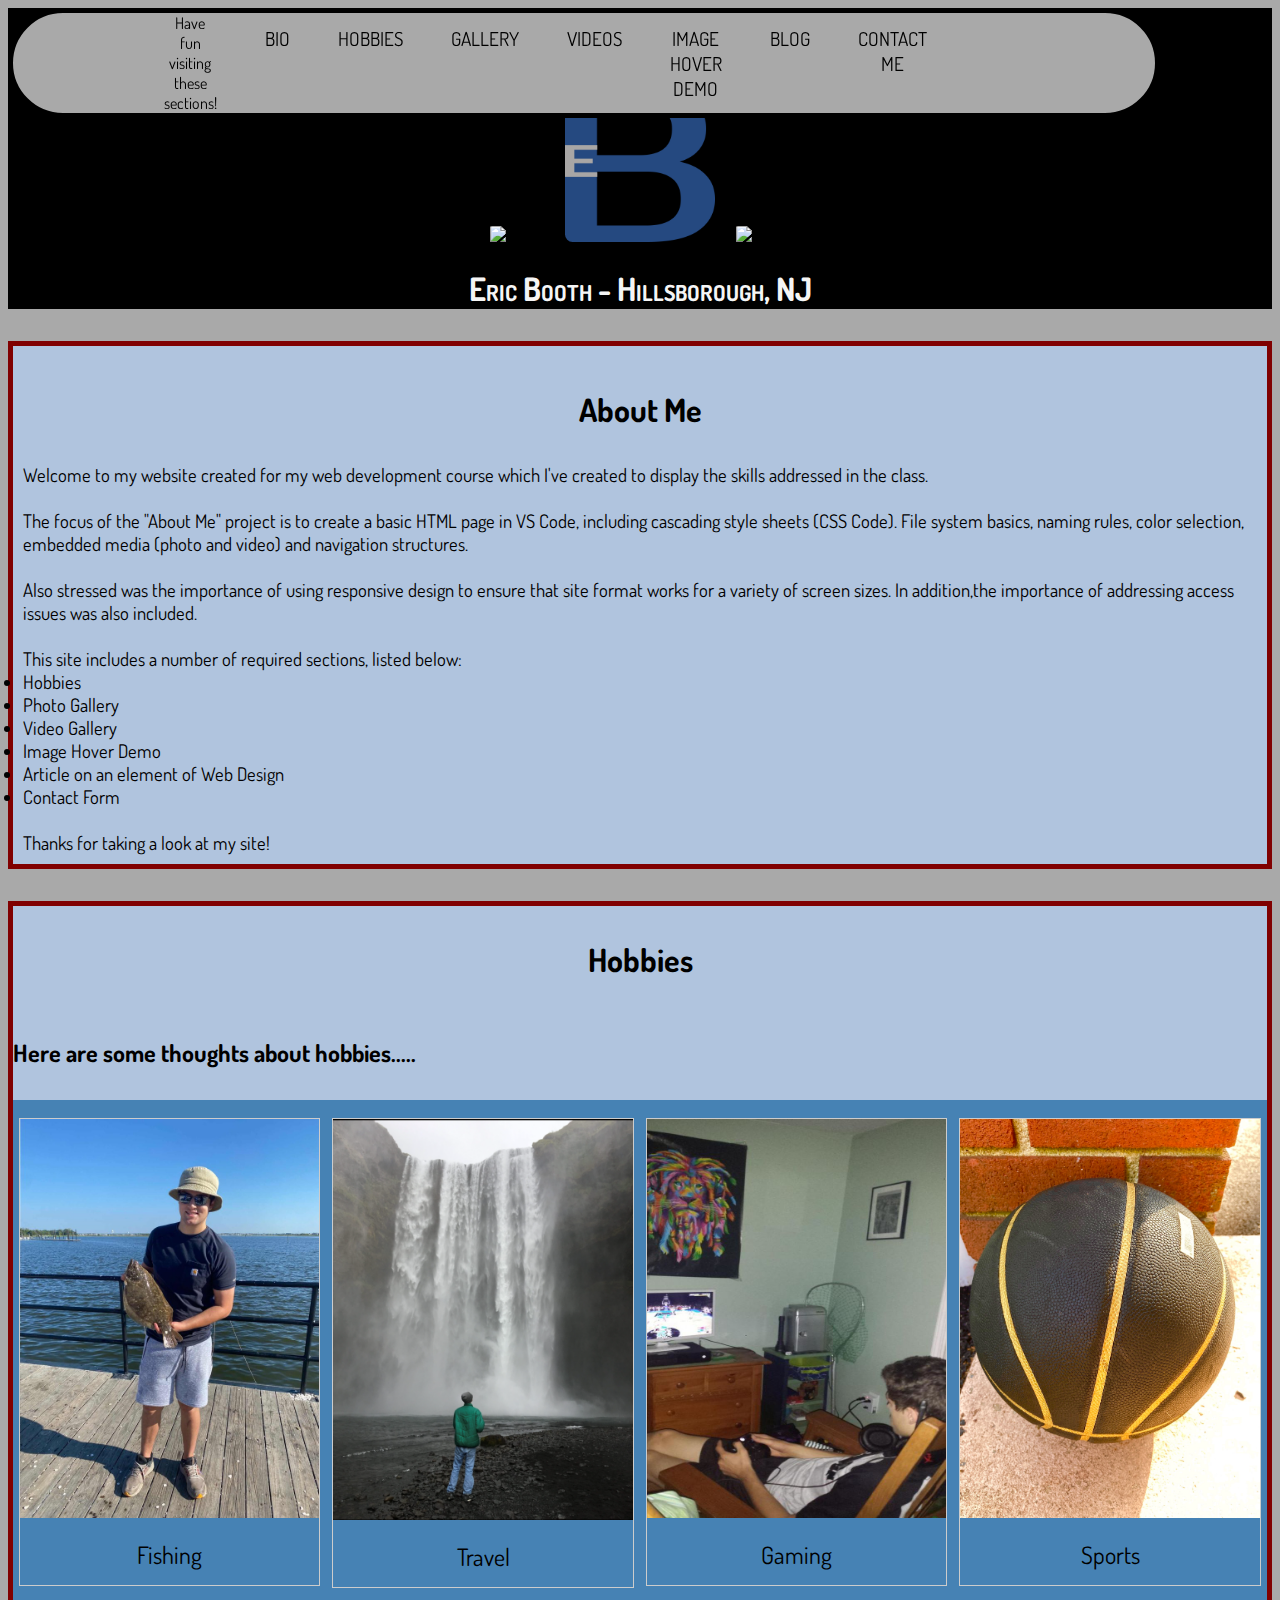
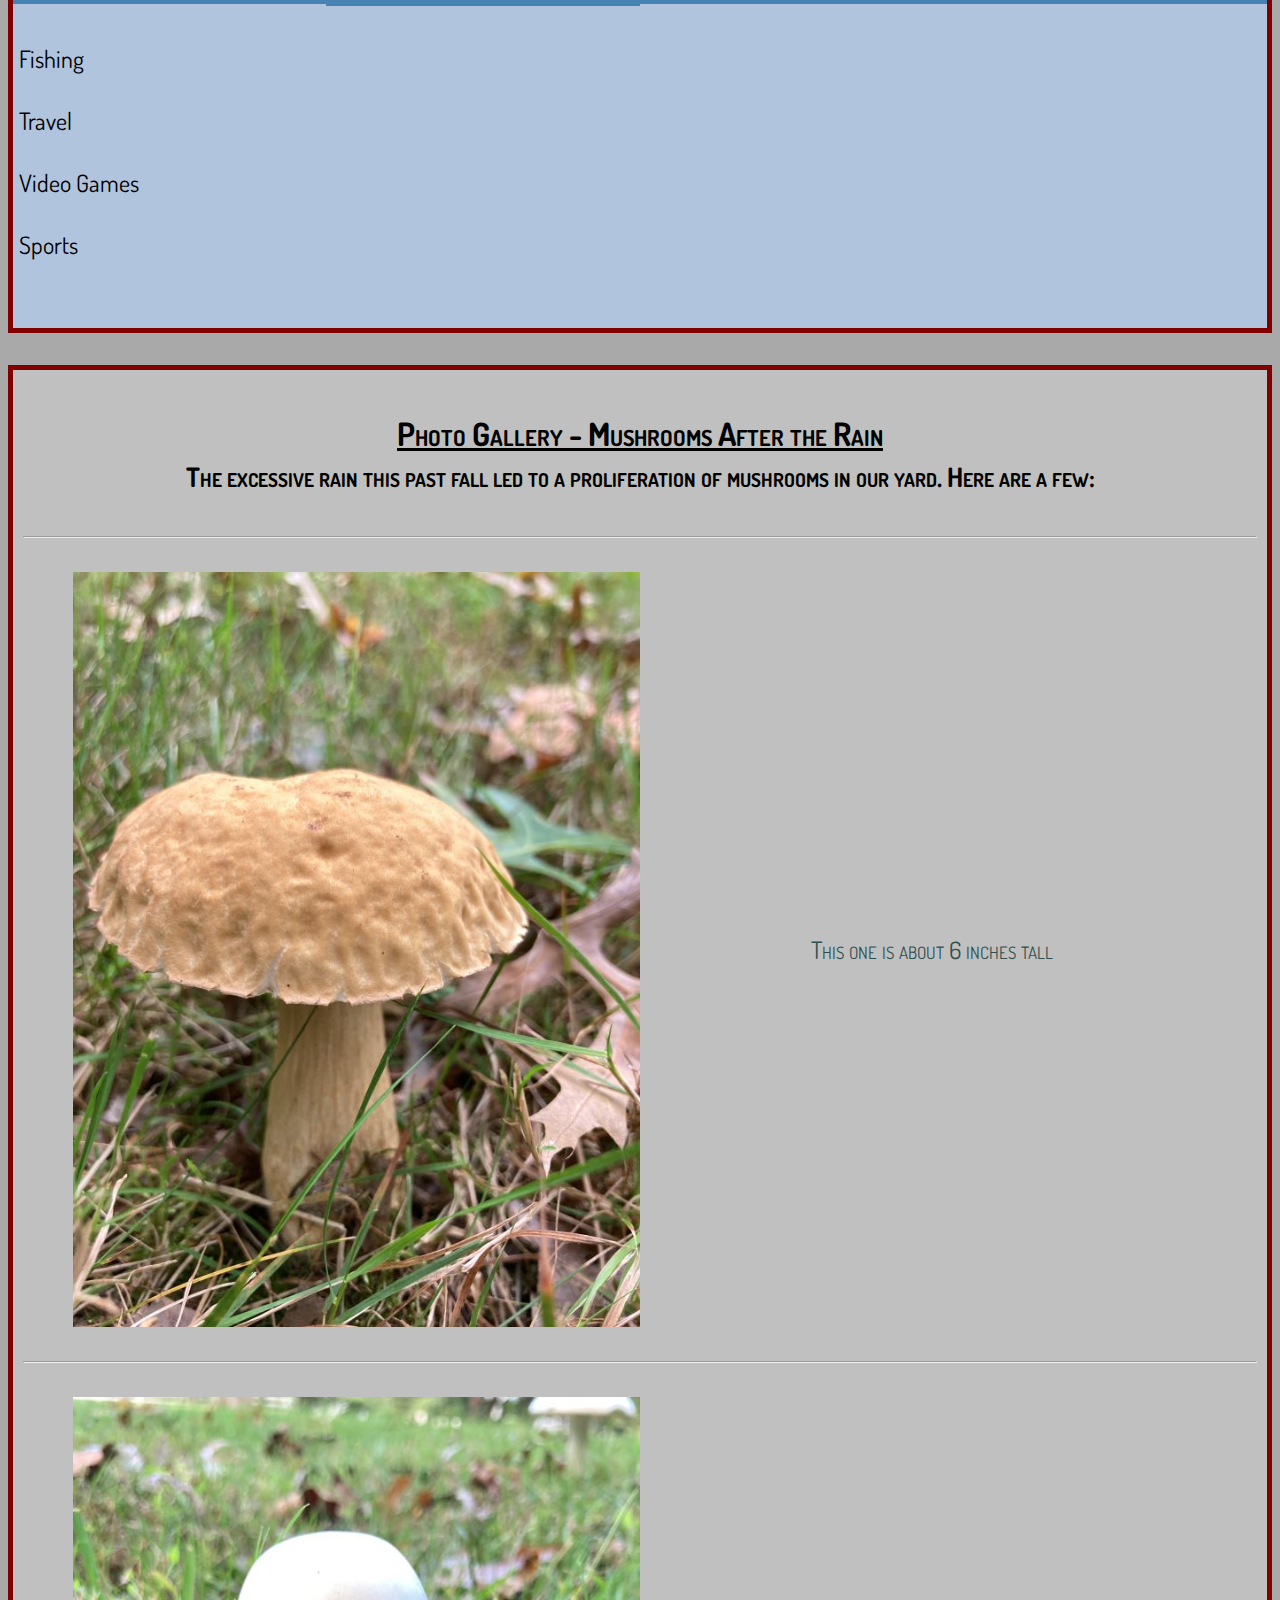
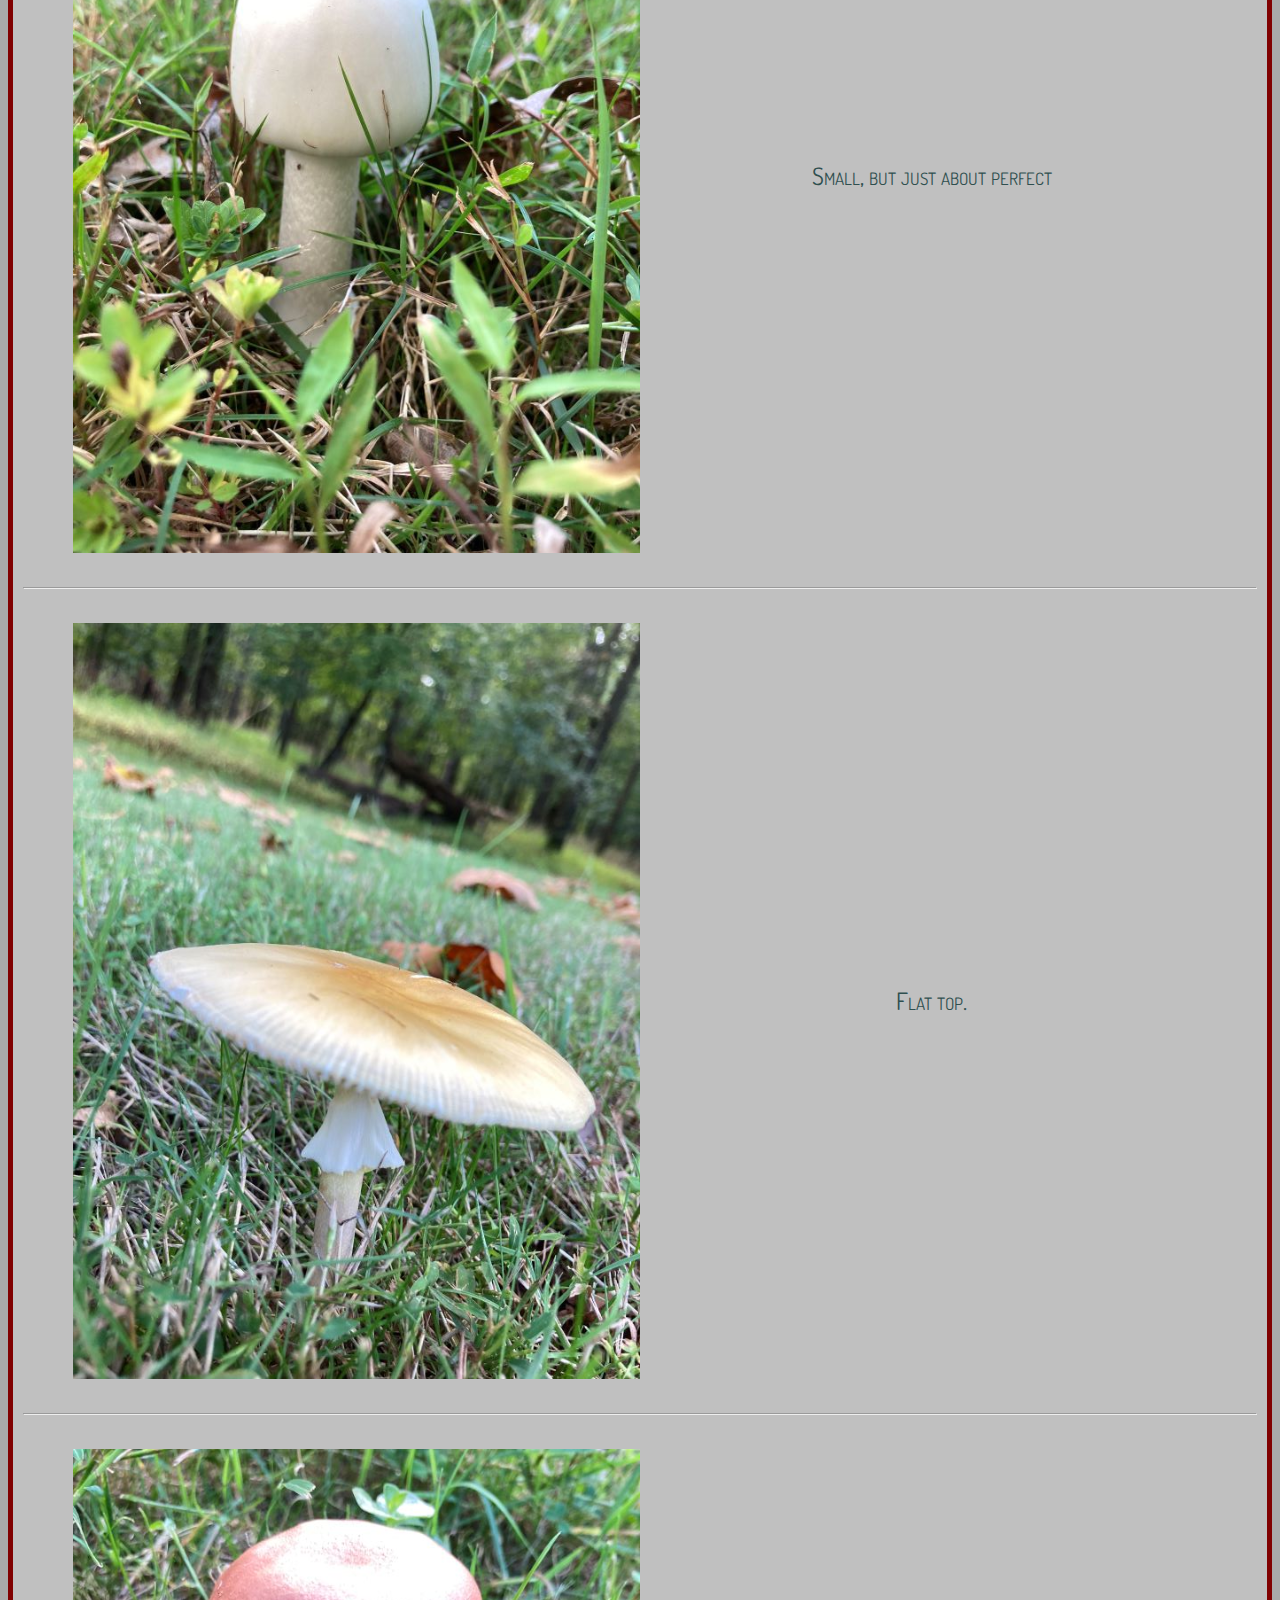
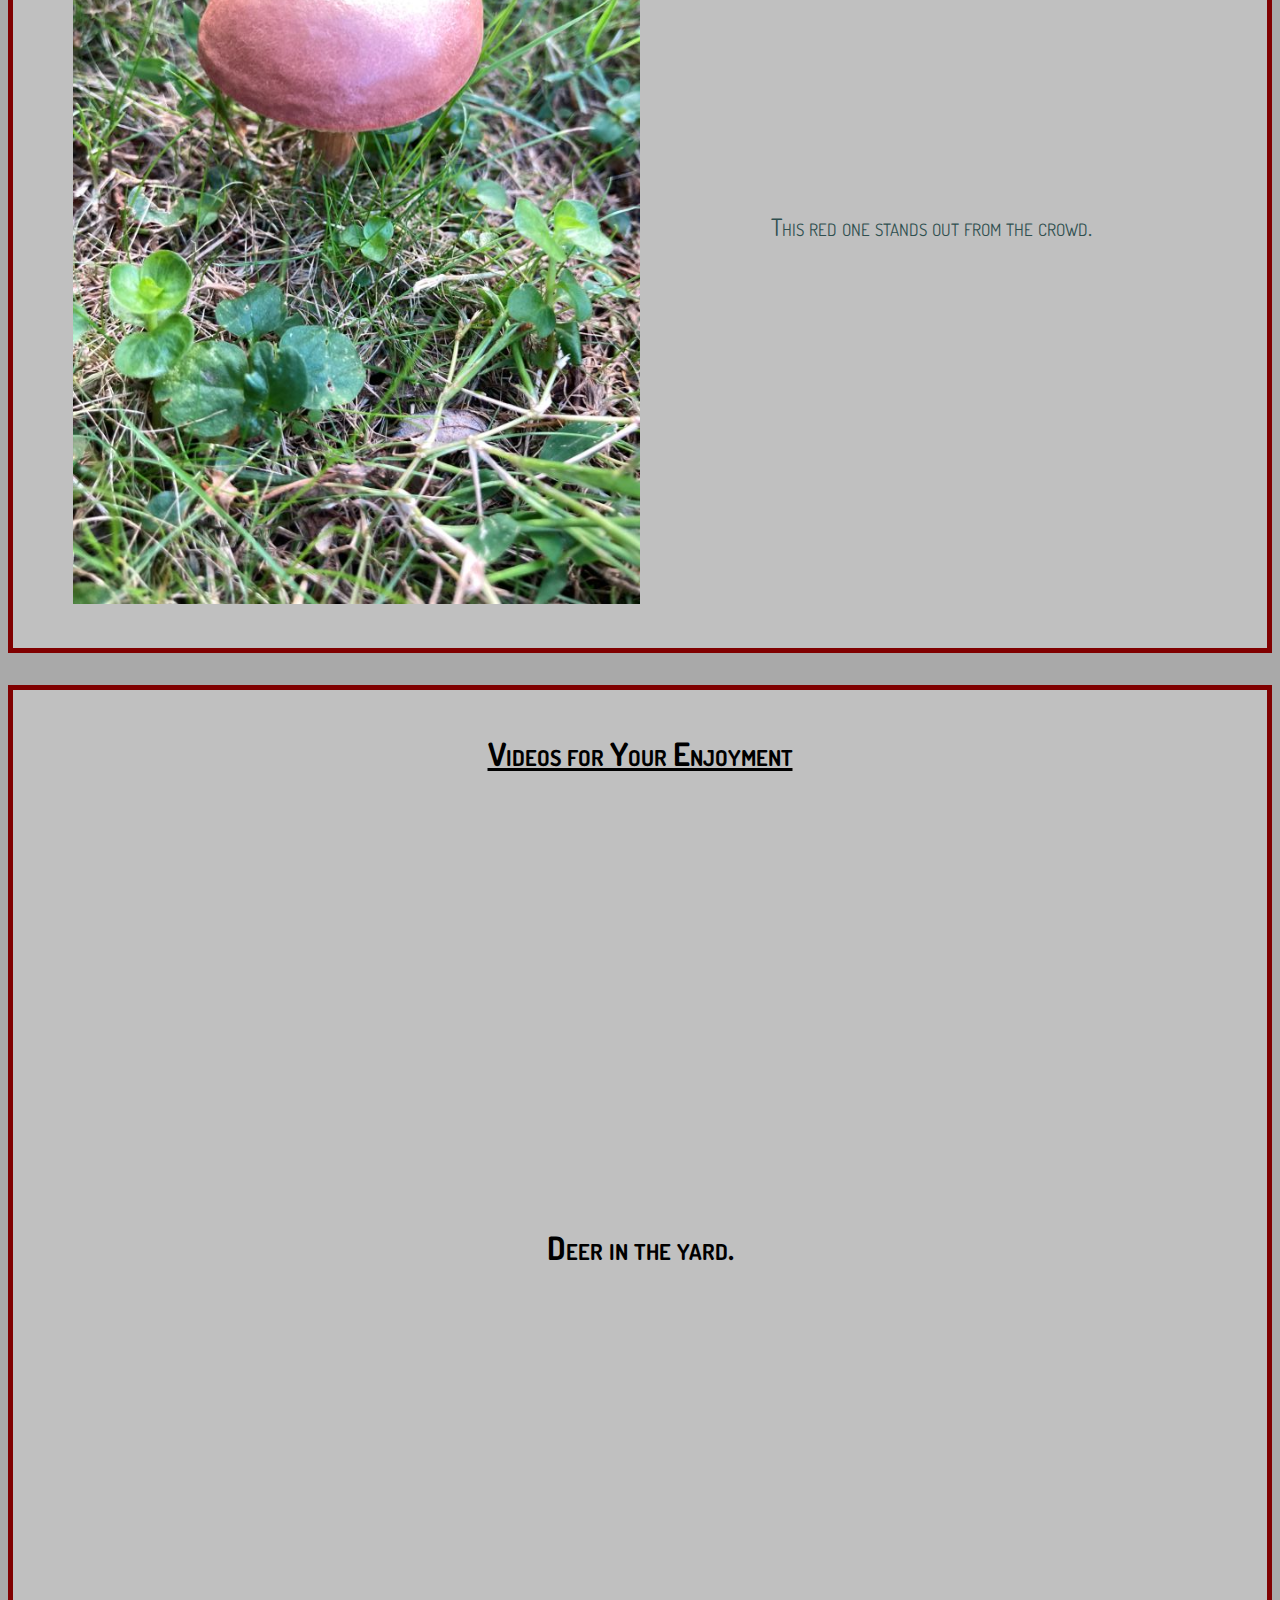
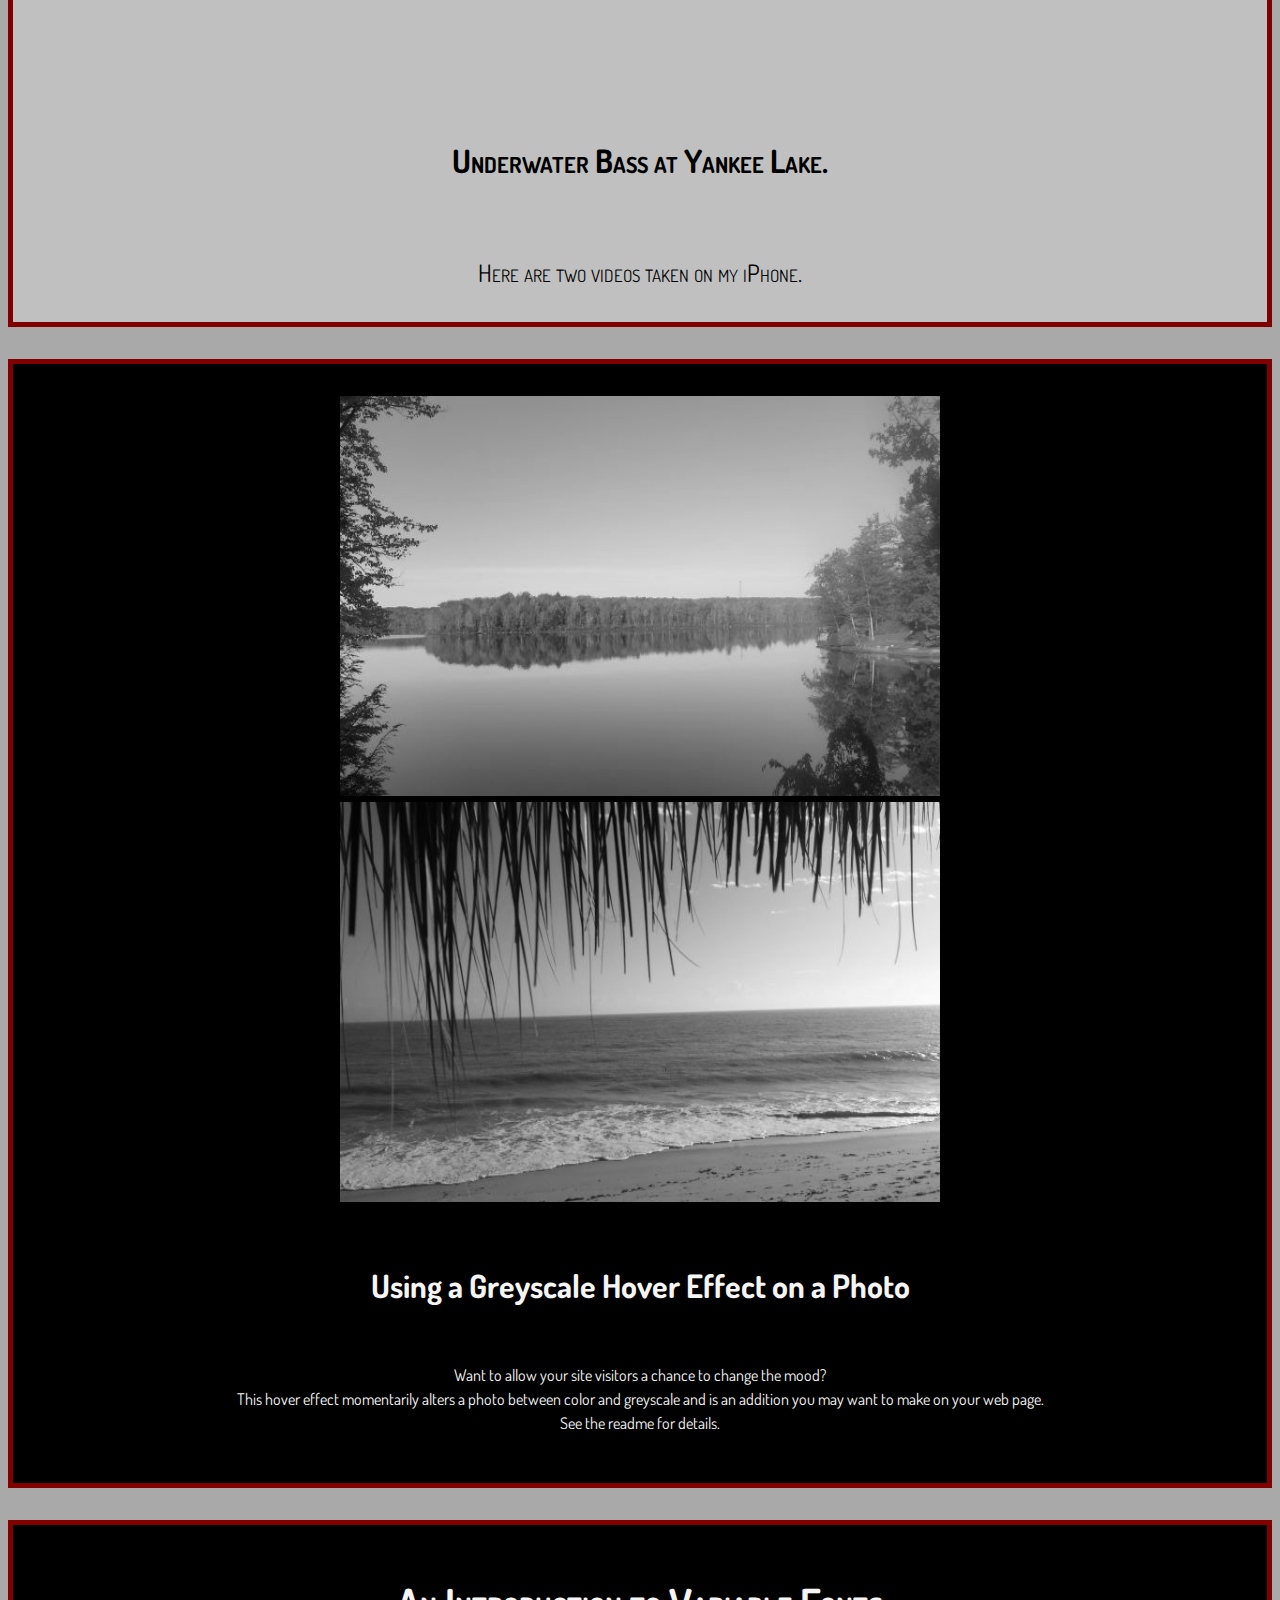
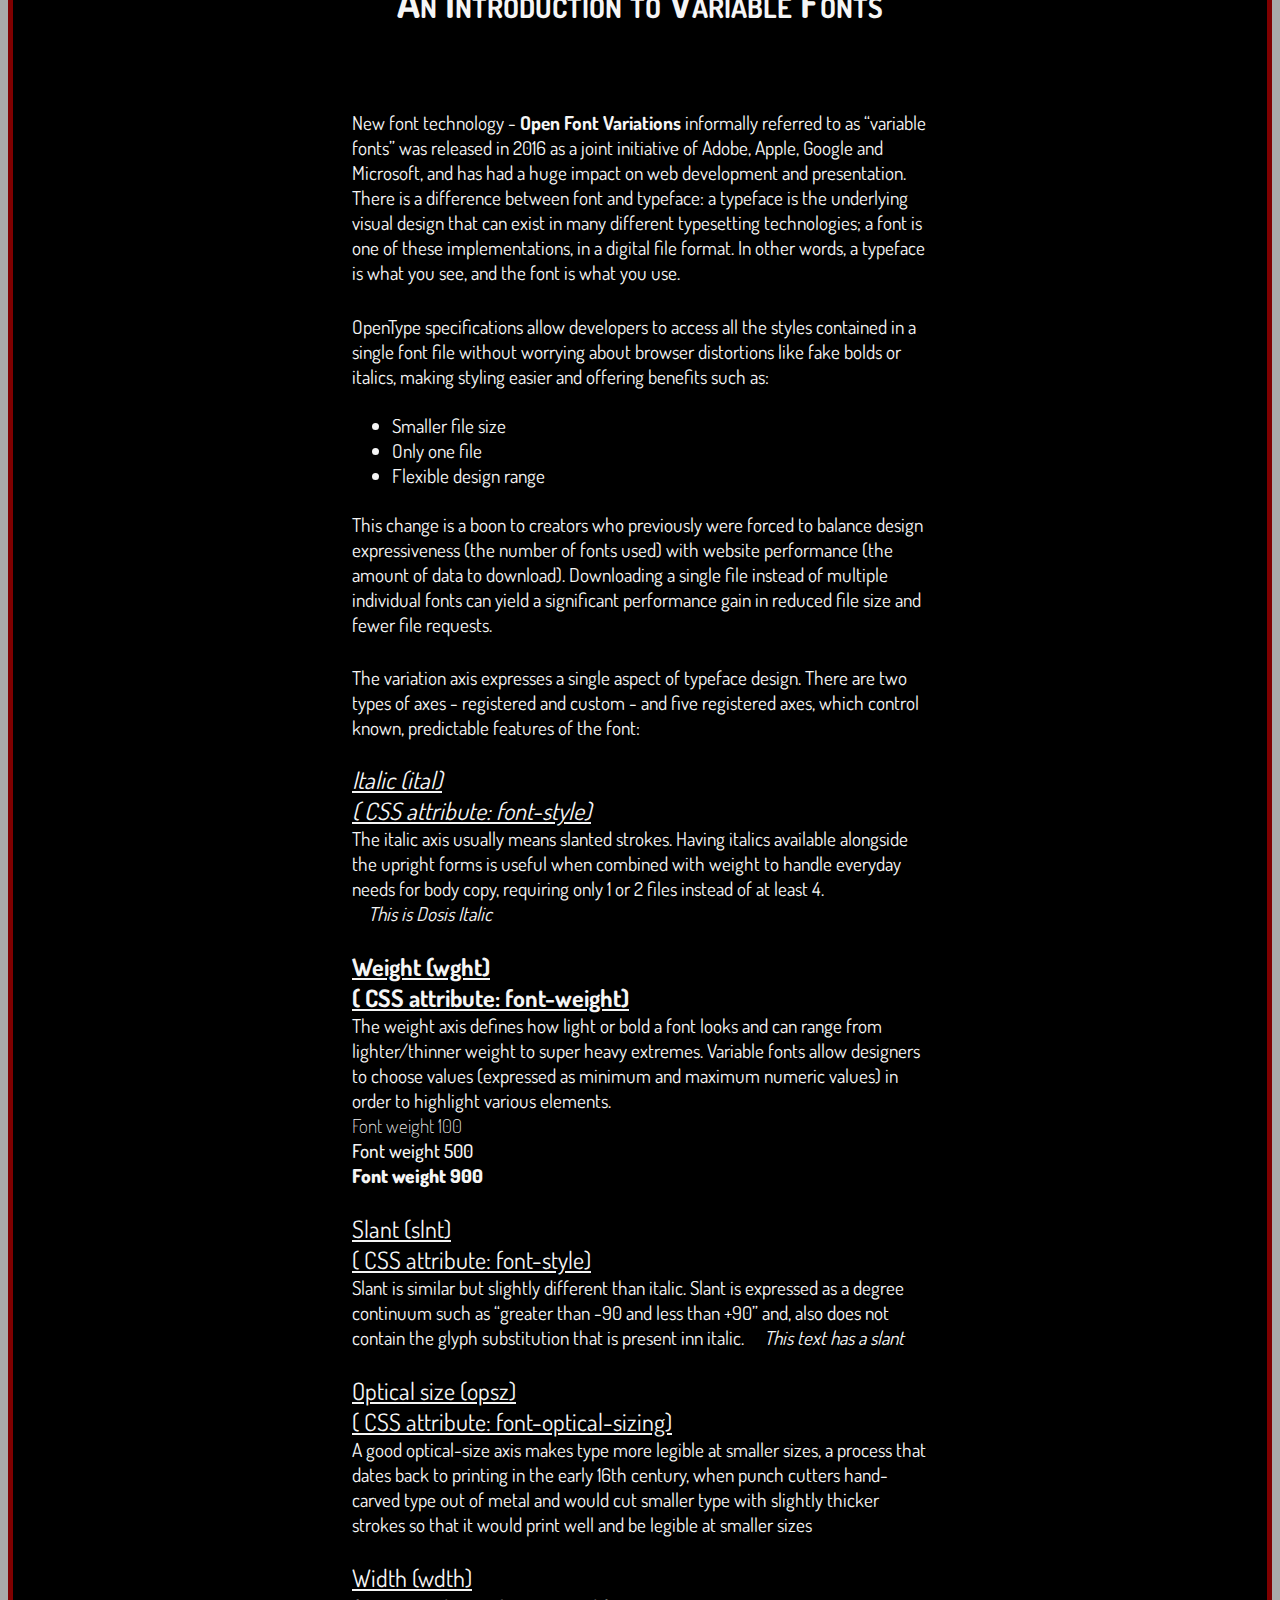
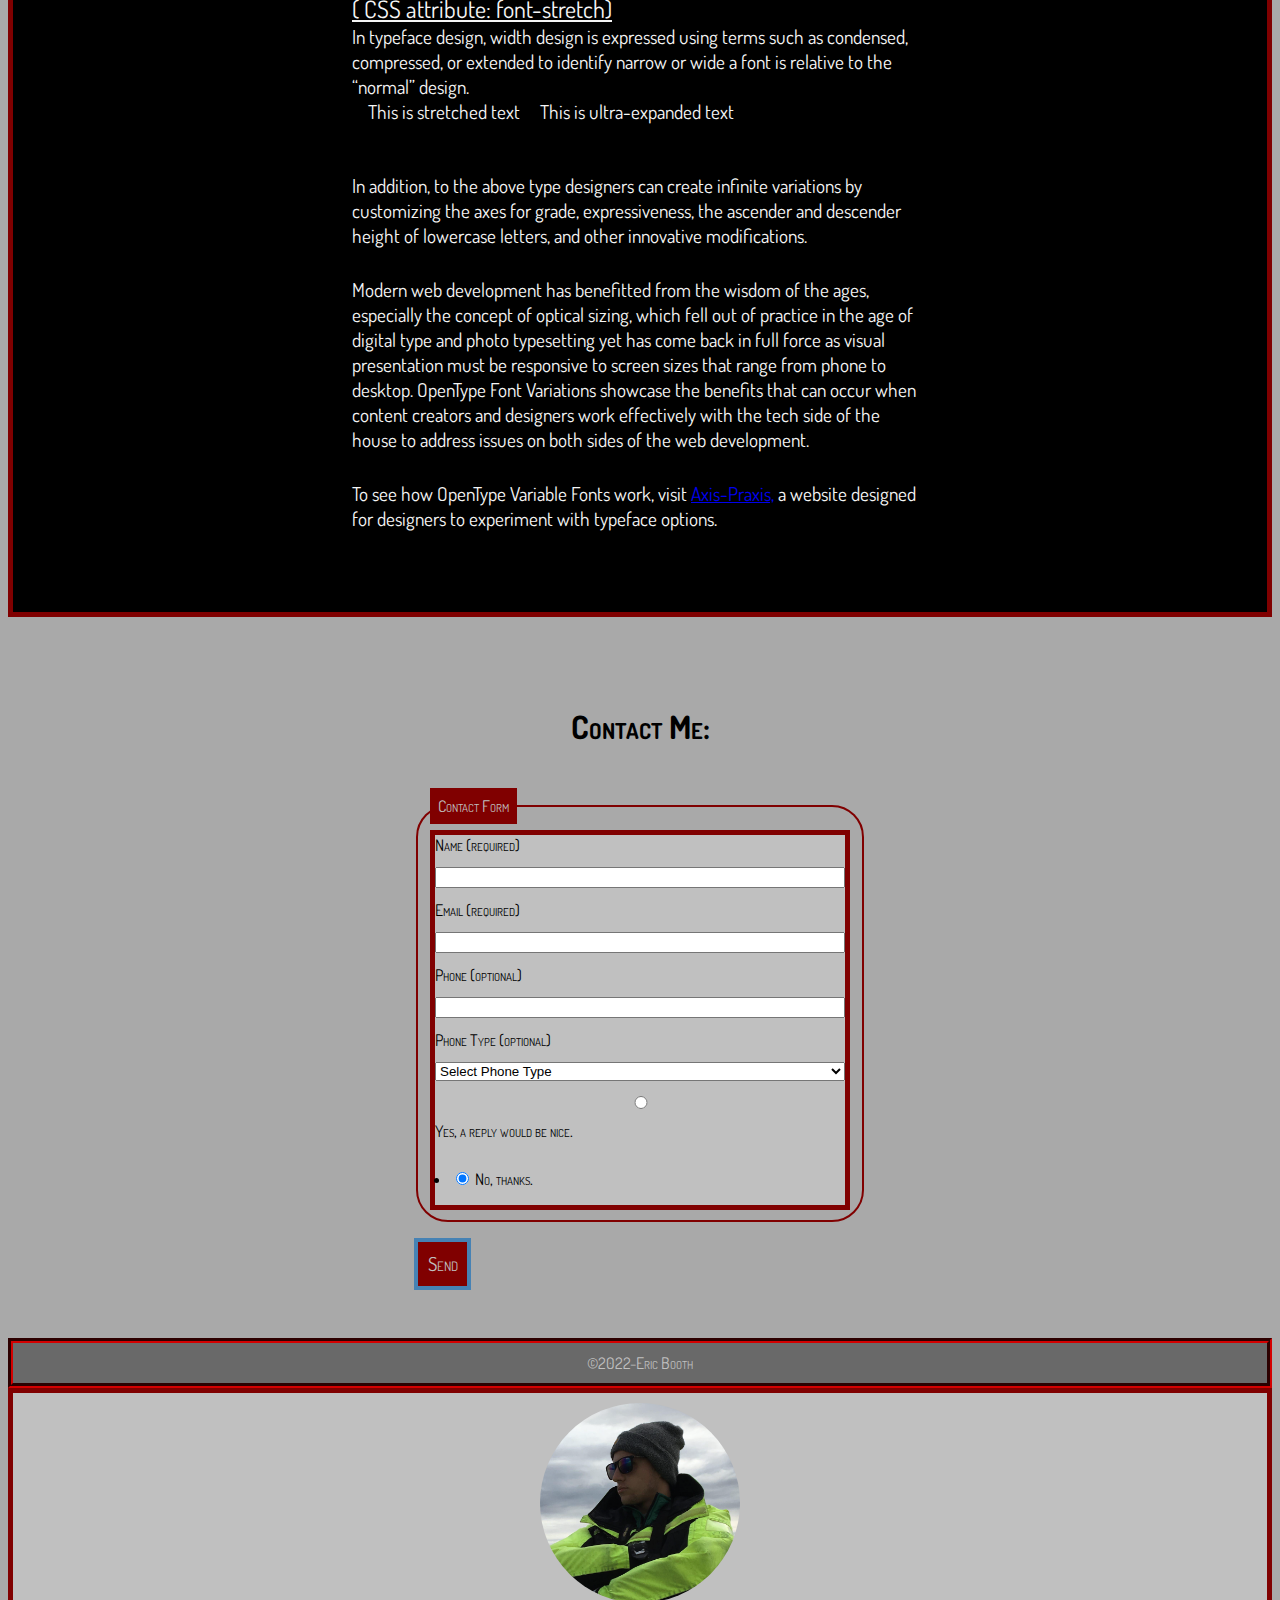
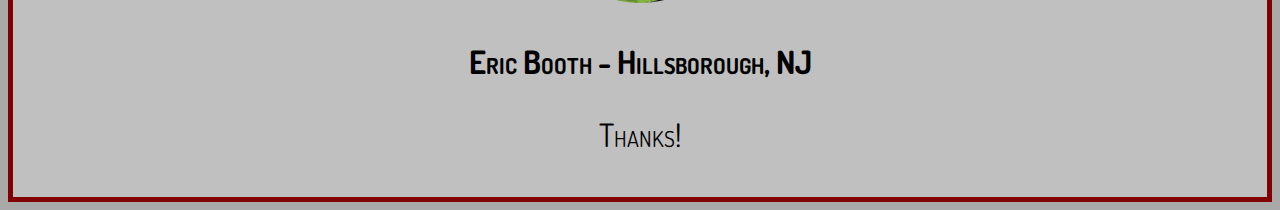
==== commit a94aff79: "Content Update" ====
--- a/index.html
+++ b/index.html
@@ -44,20 +44,15 @@
 
 <div> 
     <section id="mylogo">
+        <img src="img/EDB2.png" alt="avatar" width="150px" height="auto">
+        &nbsp;     &nbsp;     &nbsp;
         <img src="img/Logo with.png" alt="Logo" width="150px" height="auto">
-       <h1>Eric Booth</h1>
+        &nbsp;     &nbsp;     &nbsp;
+        <img src="img/EDB New.png" alt="avatar" width="150px" height="auto">
+       <h1>Eric Booth - Hillsborough, NJ</h1>
     </section>
  </div>
 
-        <div>
-
-            <section id="hero">
-                <img src="img/Whale Watch Square.jpg" alt="Iceland Whale Watch">
-
-                <p><strong>Eric Booth</strong></p>
-                <p>Hillsborough, NJ</p>
-            </section>
-            </div>
 
         <div>
             <section id="bio">
@@ -149,14 +144,17 @@
             
             <br>
             <div class="myDIV">Video Games</div>
-            <div class="hide">For me. gaming is a way to unwind. As a working college student, this is a way to escape the assignments and stresses of the day.
-                For some, gaming holds a bad reputation as
-                <a href="https://academic.oup.com/ahr/article/126/1/180/6244057">Deep Play? Video Games and the Historical Imaginary></a>
-            <br>
-            <br>
-            </div>
+            <div class="hide">For me. gaming is a way to unwind. As a working college student, this is a way to take a short escape from the assignments and stresses of the day. During COVID lockdowns, it was a way to stay in touch when in-person contact was limited.
+                For some, gaming holds a bad reputation as an escape from reality that limits physical activity, inhibits relationships, and mind numbing. For me, certain games have allowed me to 
+                indulge in my love of history and learn details that might seem mundane when presented in a book or lecture. Other games require strategy and teamwork. 
+                Take a look at this scholarly article which discusses some positive results from gaming <a href="https://academic.oup.com/ahr/article/126/1/180/6244057">Deep Play? Video Games and the Historical Imaginary</a>.
+            <br>
+            <br>
+            </div>
+            <br>
             <div class="myDIV">Sports</div>
-            <div class="hide">I'm a sports fan - both watching and playing.
+            <div class="hide">I'm a sports fan - both watching and playing. Since I've lived in NJ my entire life, I am a NY fan, except when I'm in Chicago with family and it is Cubs all the way.
+                Participating in sports - regarless of your skill level -  is an important element of physical and mental health.
             <br>
             </div>
             <br>
@@ -245,10 +243,12 @@
                 </div>
 
                 <h5>Using a Greyscale Hover Effect on a Photo</h5>
-                <p>Want to allow your site visitors a chance to change the mood? This hover effect momentarily alters a photo between color and greyscale.
+                <p>Want to allow your site visitors a chance to change the mood? 
+                <br>This hover effect momentarily alters a photo between color and greyscale and is an addition you may want to make on your web page.
                 <br>
-                hjkfhskdafhsakf
-                </p>
+                See the readme for details.
+                <br>
+                    </p>
                            
                 </section>          
             </div>
@@ -451,4 +451,14 @@
 
 </body>
 
-</html>+</html>
+
+<div>
+
+    <section id="hero">
+        <img src="img/Whale Watch Square.jpg" alt="Iceland Whale Watch">
+
+        <p><strong>Eric Booth - Hillsborough, NJ</strong></p>
+        <p>Thanks!</p>
+    </section>
+    </div>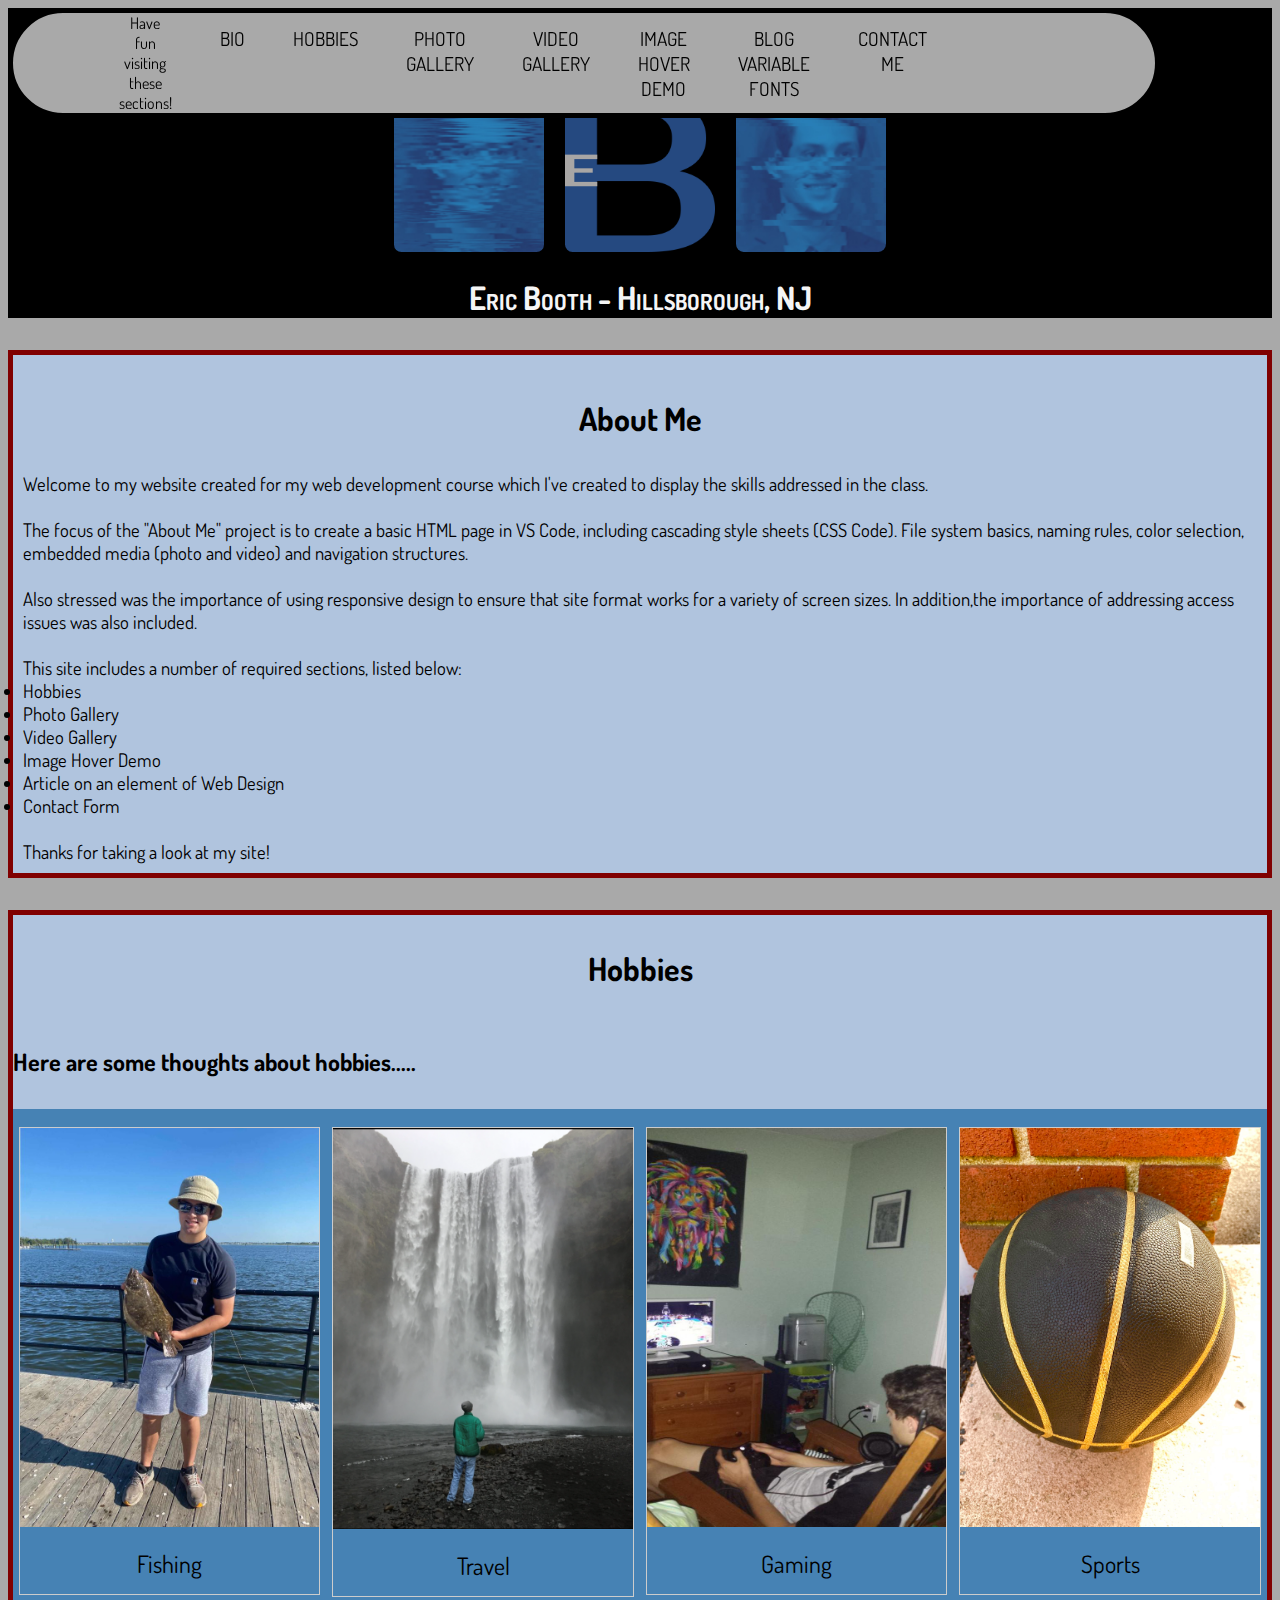
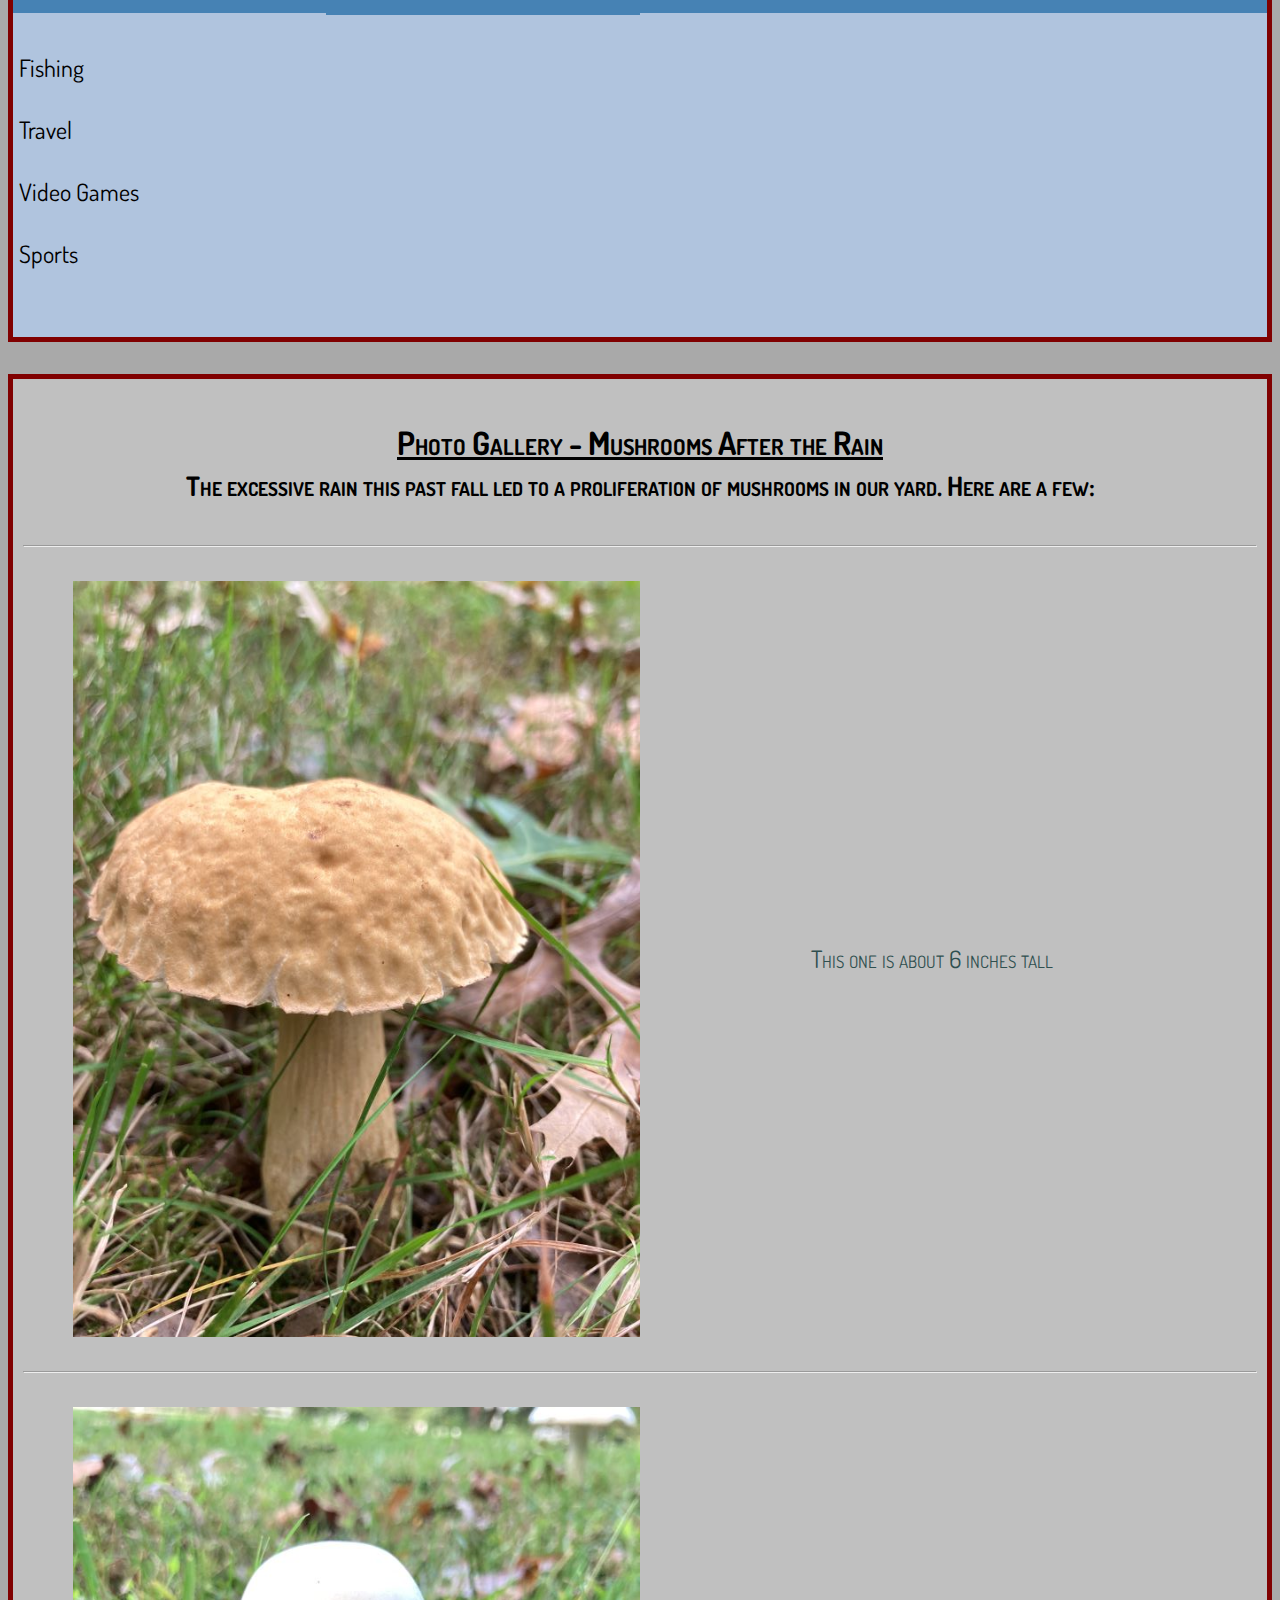
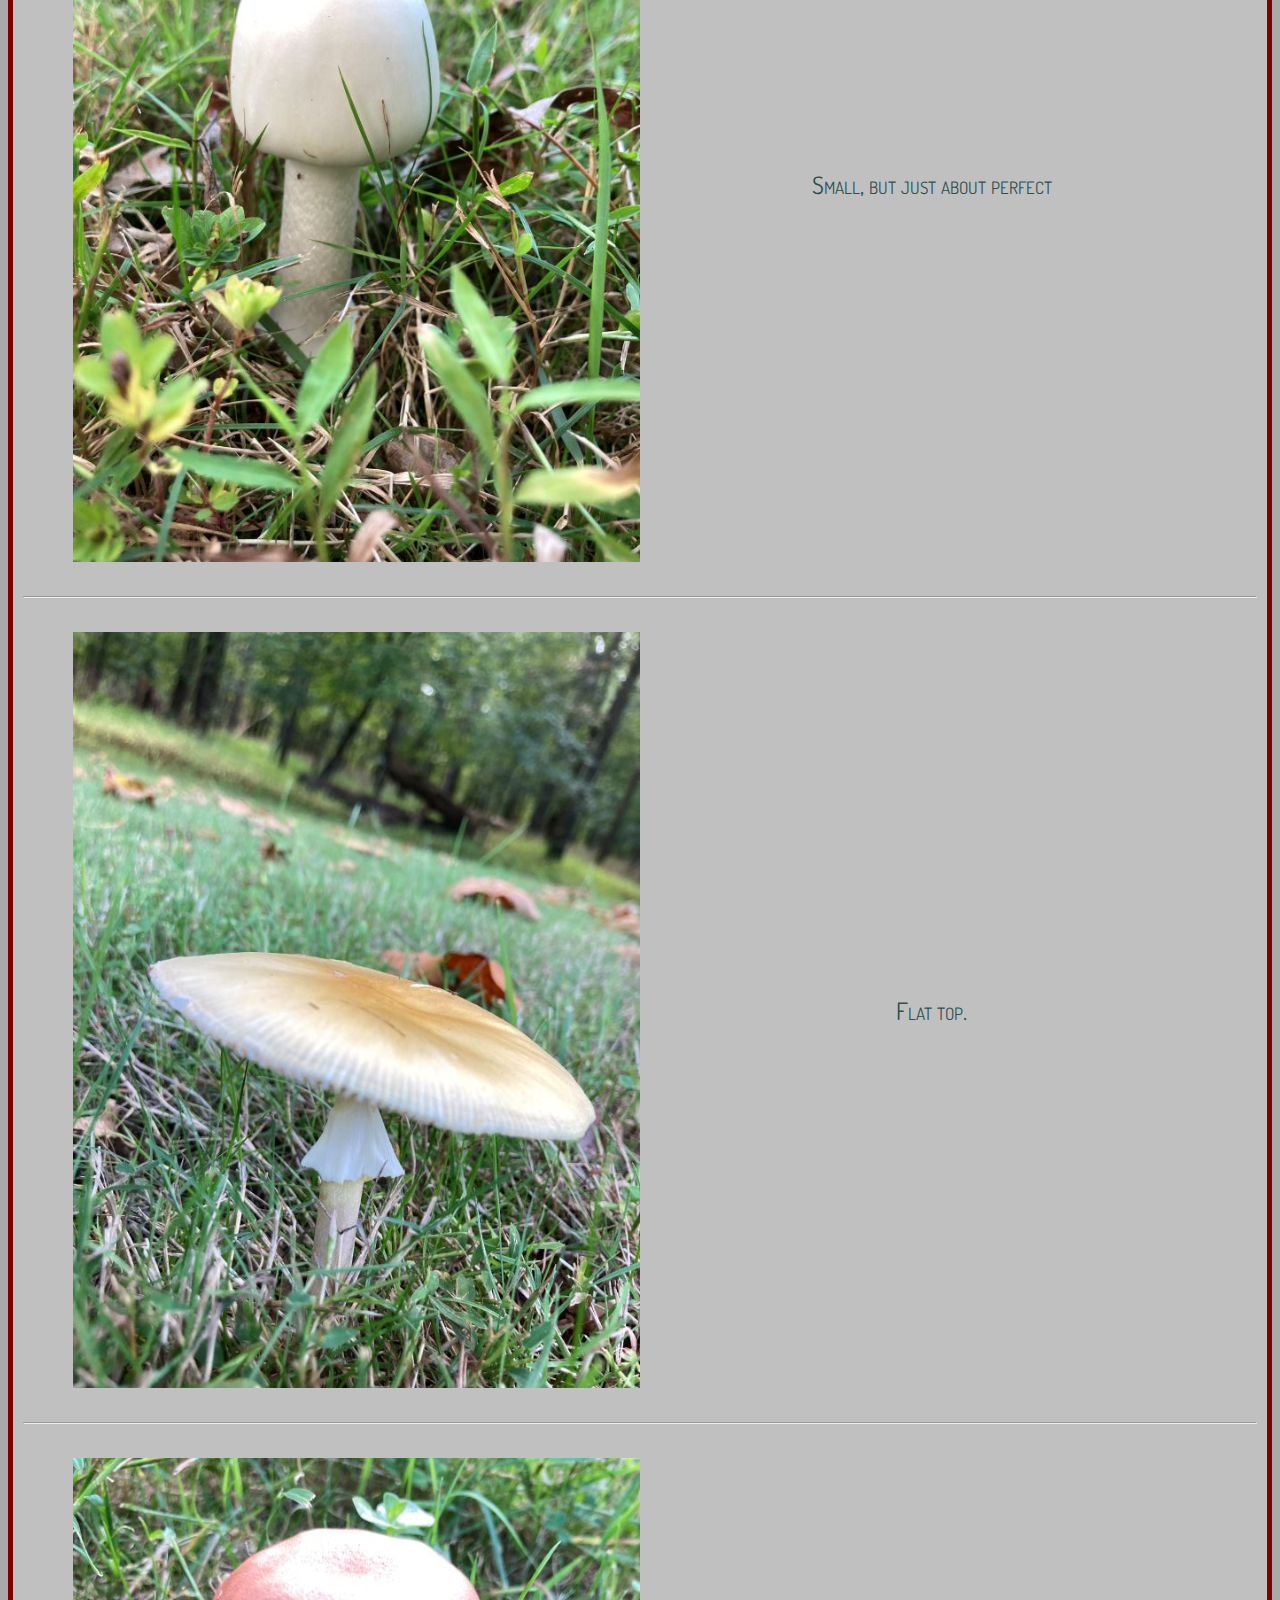
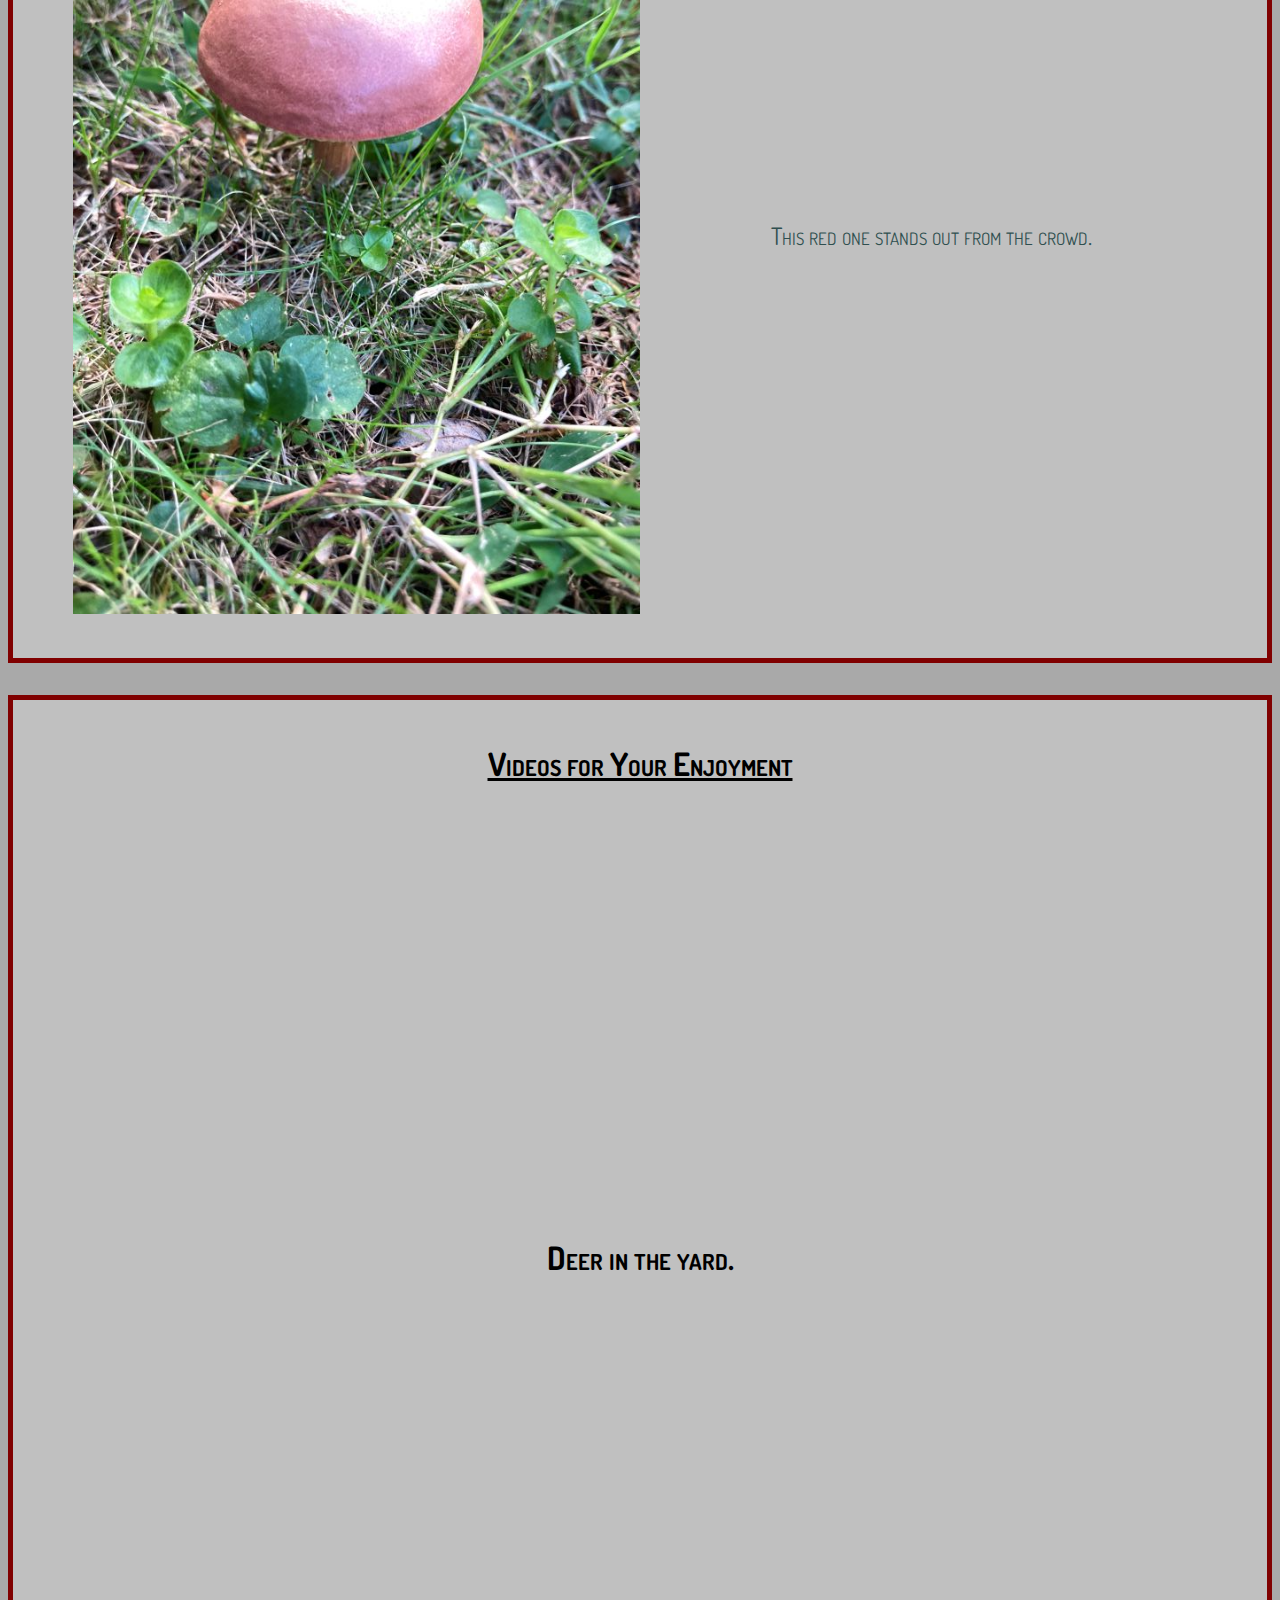
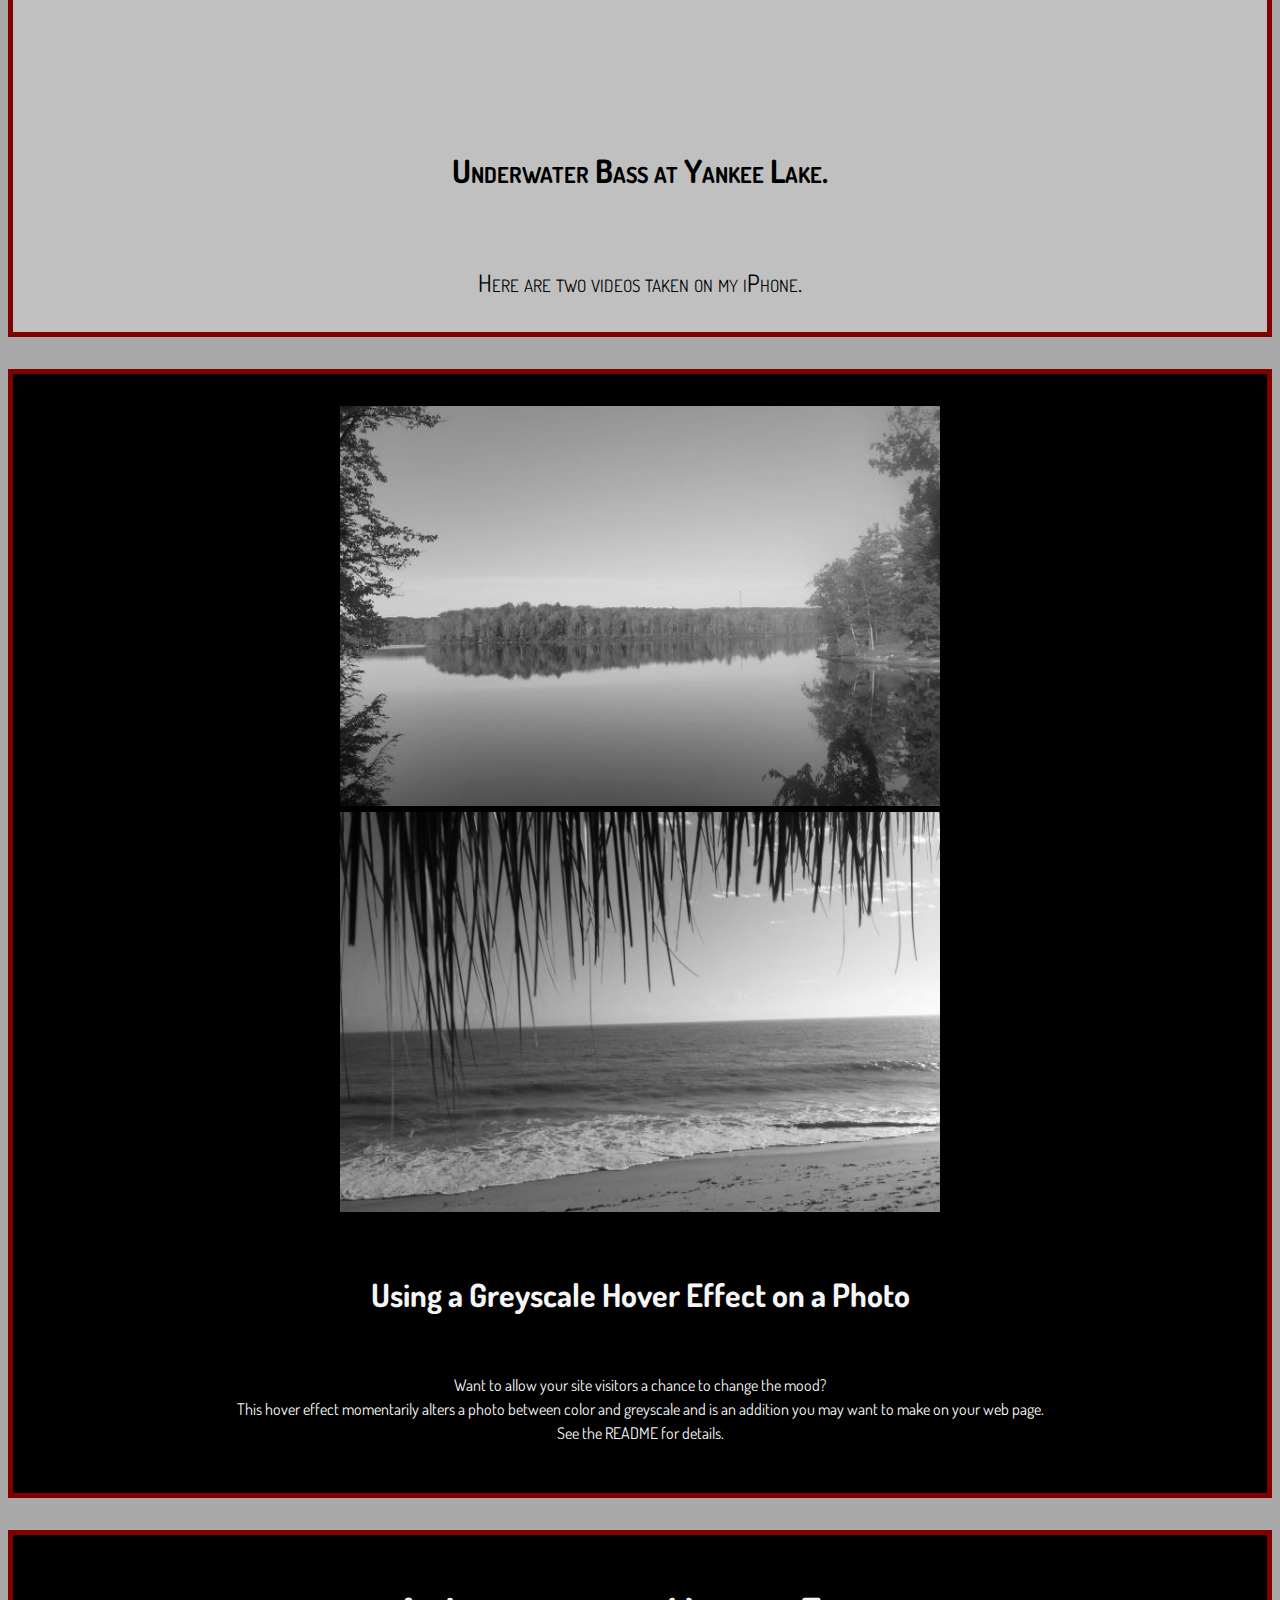
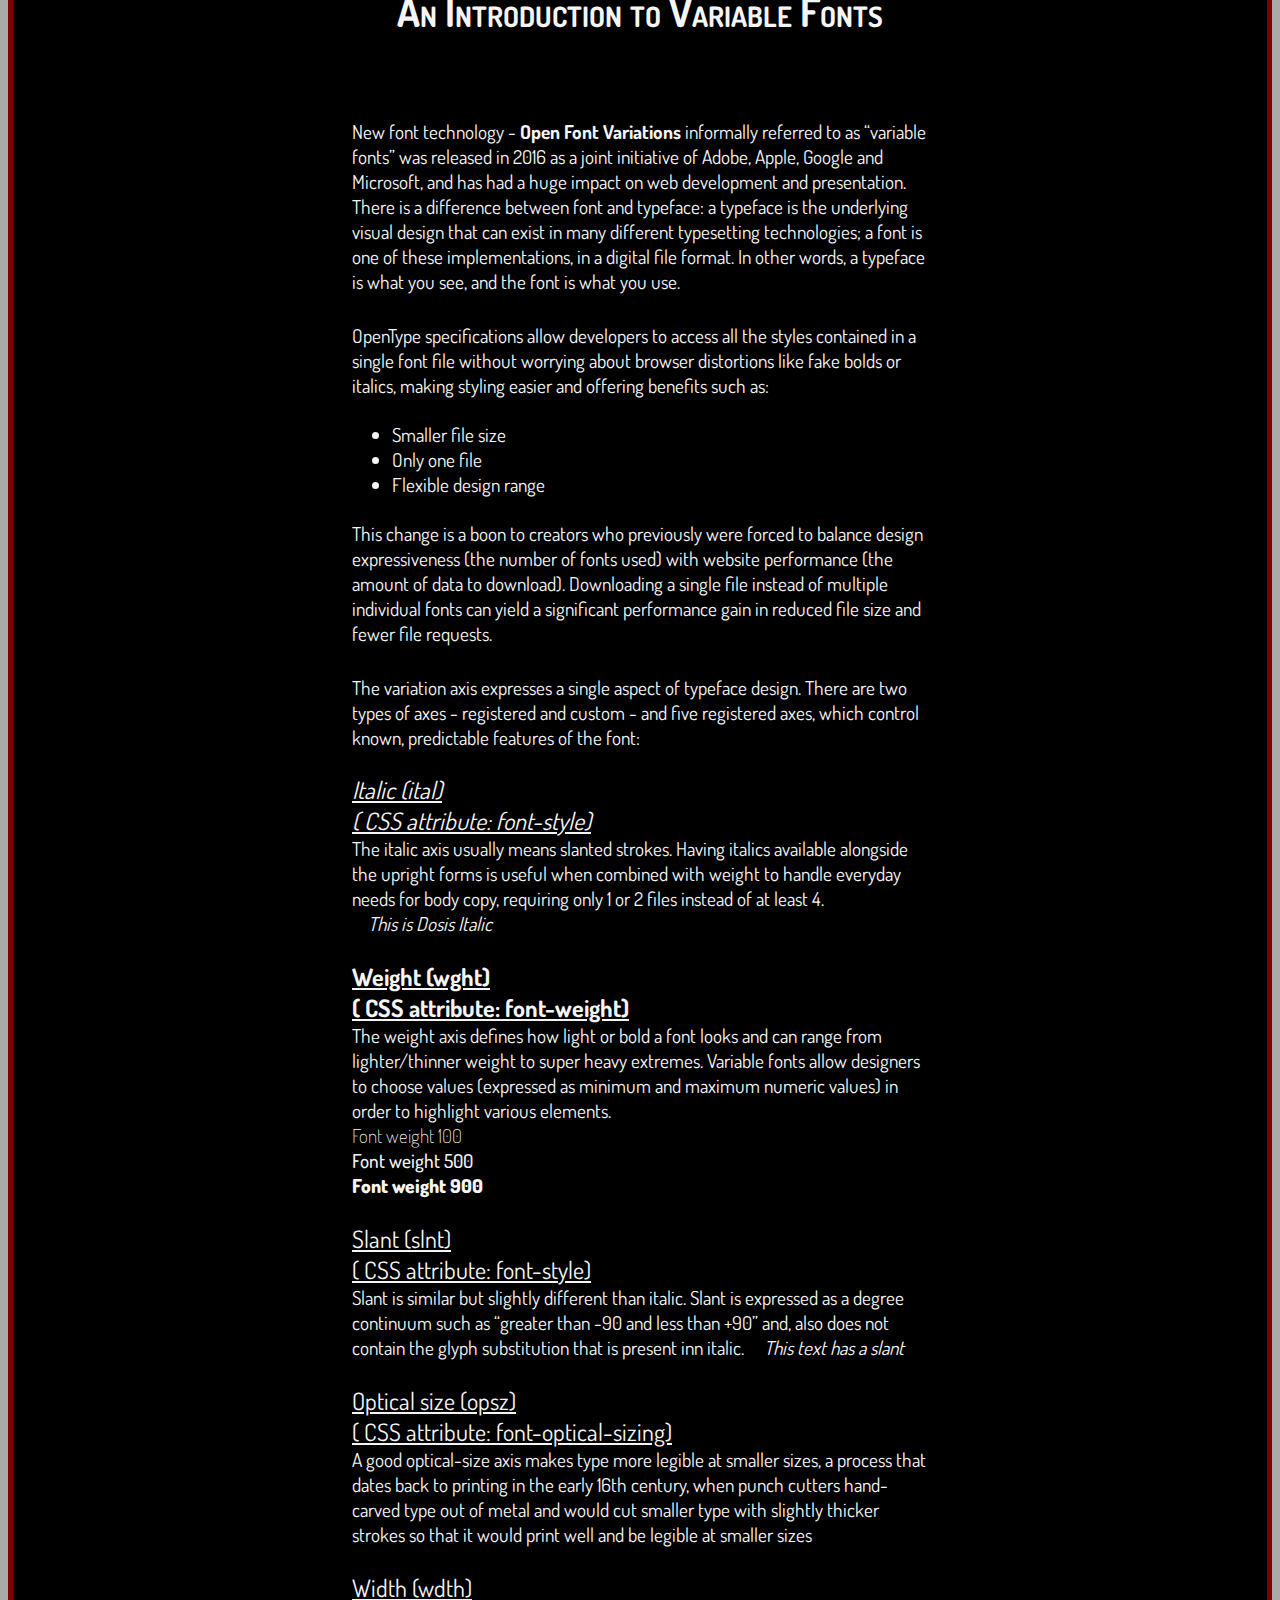
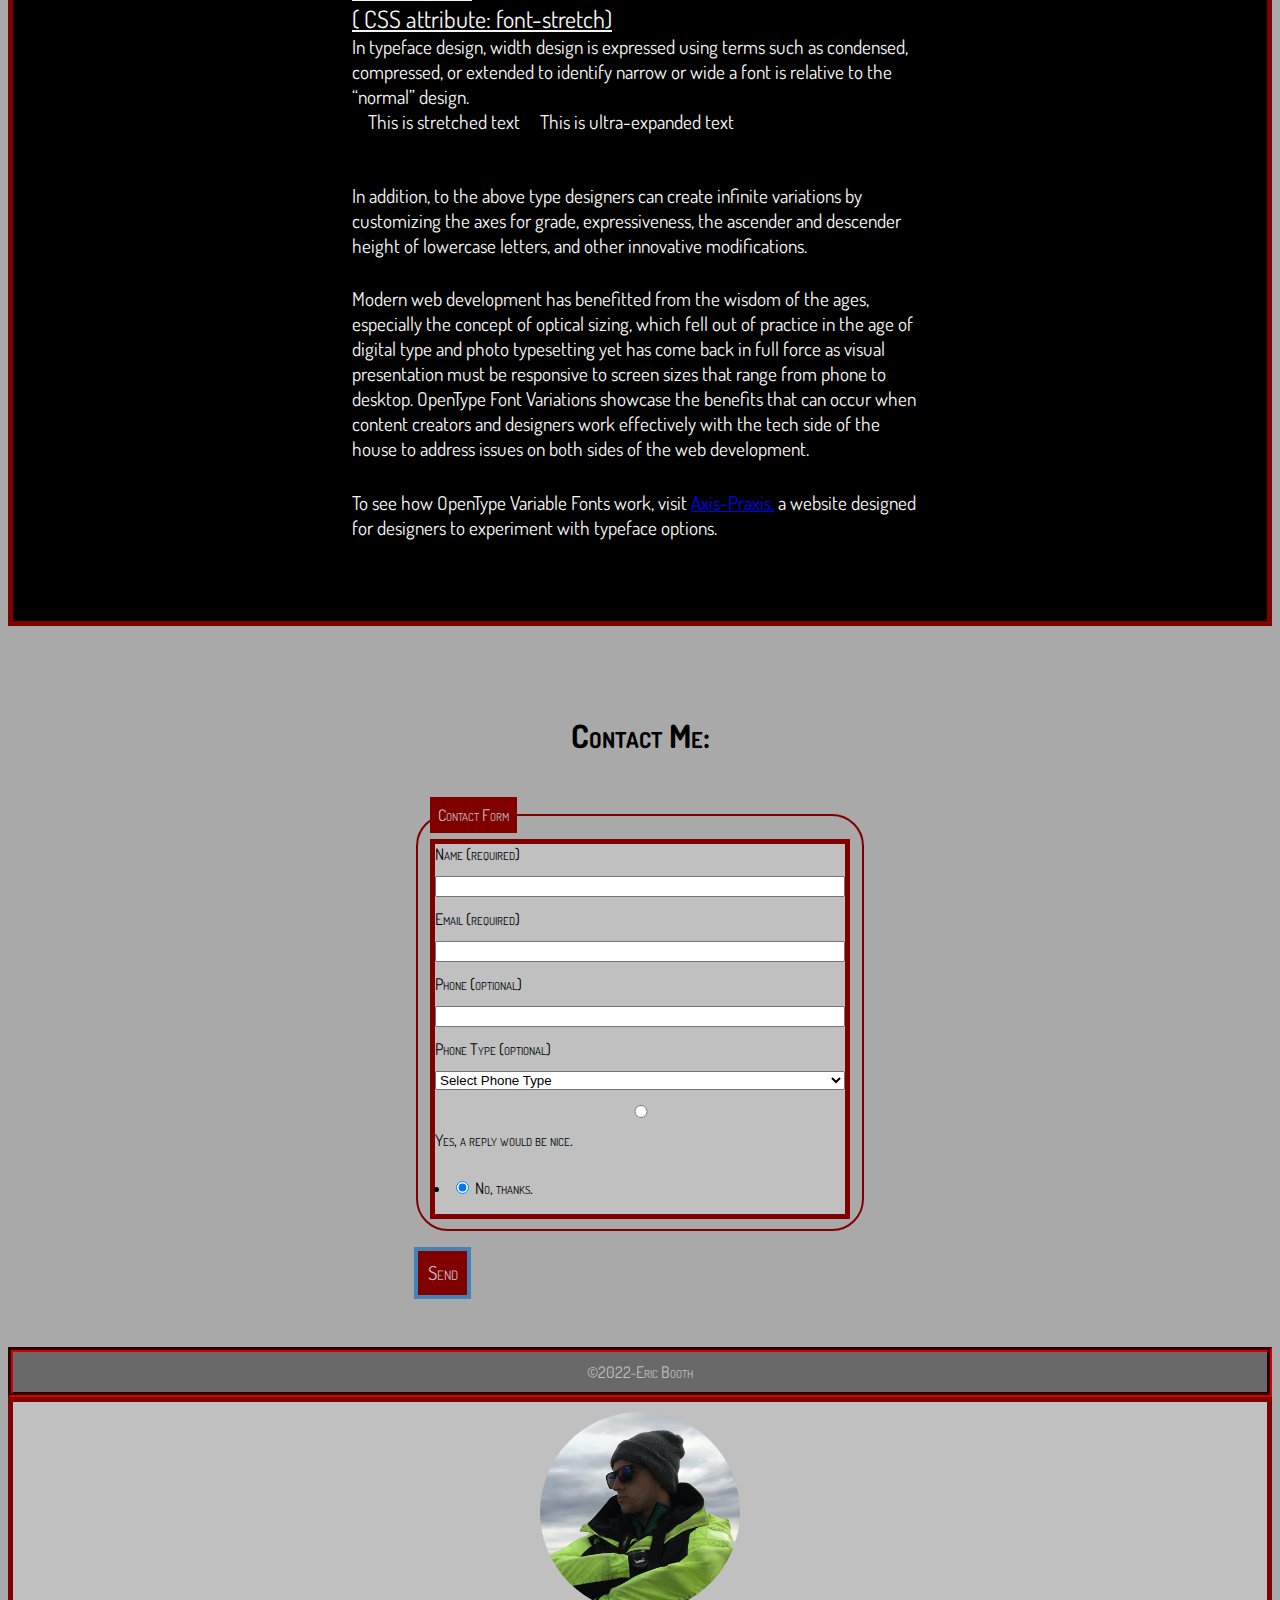
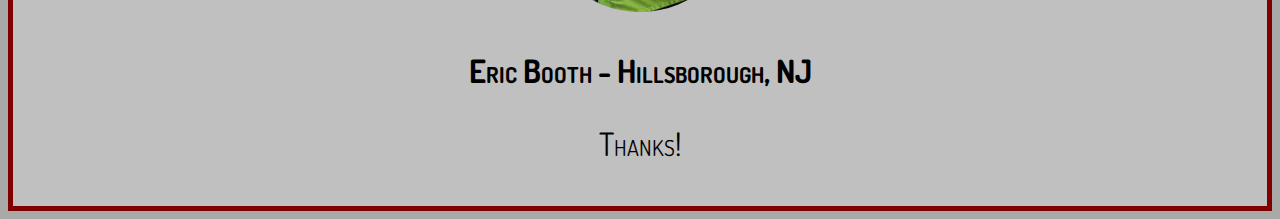
==== commit 222135f4: "Style and Nav Bar Text" ====
--- a/index.html
+++ b/index.html
@@ -30,10 +30,10 @@
         <ul>
            <li><a href="#bio">Bio</a></li>
            <li><a href="#myhobbies">Hobbies</a></li>
-           <li><a href="#gallery">Gallery</a></li>
-           <li><a href="#video">Videos</a></li>
+           <li><a href="#gallery">Photo Gallery</a></li>
+           <li><a href="#video">Video Gallery</a></li>
            <li><a href="#ImageHover">Image Hover Demo</a></li>
-           <li><a href="#lit">Blog</a></li>
+           <li><a href="#lit">Blog Variable Fonts</a></li>
            <li><a href="#contact">Contact Me</a></li>
         </ul>
     </nav>
@@ -246,7 +246,7 @@
                 <p>Want to allow your site visitors a chance to change the mood? 
                 <br>This hover effect momentarily alters a photo between color and greyscale and is an addition you may want to make on your web page.
                 <br>
-                See the readme for details.
+                See the README for details.
                 <br>
                     </p>
                            
--- a/css/style.css
+++ b/css/style.css
@@ -80,7 +80,7 @@
     .nav-toggle-label span::before,
     .nav-toggle-label span::after {
         display: block;
-        background: maroon;
+        background: whitesmoke;
         height: 2px;
         width: 2em;
         border-radius: 2px;
@@ -389,9 +389,9 @@
             max-width: 40rem;
             margin: 0 auto;}
 
-    #lit div p{
-            padding: .3rem 0;
-            clear: both;}
+            #lit div p{
+                padding: .3rem 0;
+                clear: both;}
         
     #lit f1 {font-weight: 100;}
     #lit f5 {font-weight: 500;}
@@ -517,10 +517,53 @@
         font-size: larger; }
 
 
-
-/*tablet size*/ 
+/*Media Responsive Nav Bar*/
+    @media screen and (min-width:800px){
+            .nav-toggle-label {
+               display: none;}   
+   
+           header {
+               display: grid;
+               grid-template-columns: 1fr auto minmax(600px,3fr) 1fr; }
+           .mylogo {
+               grid-column: 2 / 3; }
+           nav {
+               all: unset;
+               grid-column: 3 / 4;
+               display: flex;
+               justify-content: flex-end;
+               align-items: center; }
+     
+           nav ul {
+               display: flex; }
+   
+           nav li {
+               margin-left: 3em;
+               margin-bottom: 0;}
+   
+           nav a {
+               opacity: 1;
+               position:relative; }
+   
+           nav a::before {
+               content: '';
+               display: block;
+               height: 5px;
+               background: black;
+               position: absolute;
+               top: -.75em;
+               left: 0;
+               right: 0;
+               transform: scale(0, 1);
+               transition: transform ease-in-out 250ms;}
+           nav a:hover {
+               transform: scale(1,  1);}
+       }
+   
+
+/*Tablet size*/ 
     @media screen and (min-width:60em){
-    figure {
+    figure, image{
     display:grid;
     grid-template-columns: 1fr 2fr;}
 
@@ -530,9 +573,11 @@
         align-items: center;
         margin-left: 1rem;}}
 
-    figure image {width: 100%;}
-
-/*larger screen size*/ 
+    figure image {width:fit-content;}
+
+    
+
+/*Larger screen size*/ 
     @media screen and (min-width:100em) {
         #gallery {
         display:grid; 
@@ -544,74 +589,11 @@
         grid-column: 1/-1;}
 
         figure {display: block;}
-
-        #lit div {
+ 
+       #lit div {
         max-width: 100%;
         columns: 20rem;}
         }
 
-        @media screen and (min-width:800px){
-         .nav-toggle-label  {
-            display: none;}   
-
-        header {
-            display: grid;
-            grid-template-columns: 1fr auto minmax(600px,3fr) 1fr ;
-        }
-        .logo {
-            grid-column: 2 / 3;  
-        }
-        nav {
-            all: unset;
-            grid-column: 3 / 4;
-            display: flex;
-            justify-content: flex-end;
-            align-items: center;
-        }
-        nav ul {
-            display: flex;
-        }
-        nav li {
-            margin-left: 3em;
-            margin-bottom: 0;   
-        }
-        nav a {
-            opacity: 1;
-            position:relative;
-        }
-        nav a::before {
-            content: '';
-            display: block;
-            height: 5px;
-            background: black;
-            position: absolute;
-            top: -.75em;
-            left: 0;
-            right: 0;
-            transform: scale(0, 1);
-            transition: transform ease-in-out 250ms;
-        }
-        nav a:hover {
-            transform: scale(1,  1);
-        }
-    }
-
-
-         /*Dropcaps
-
-    #lit div p:first-child:first-letter {
-        padding: 2rem 0;
-        clear: both;
-        max-width: 40rem;
-        margin: 0 auto;
-        float:.5rem inline-start;
-        color: black;
-        background-color: darkgoldenrod;
-        font-size: 1.5rem;
-        padding: .5rem;
-        border: 1px outset darkgrey;
-        font-family:Dosis;
-        font-weight: bolder;
-        box-shadow: .5px .5px .5px .5px maroon;
-    }*/
+
            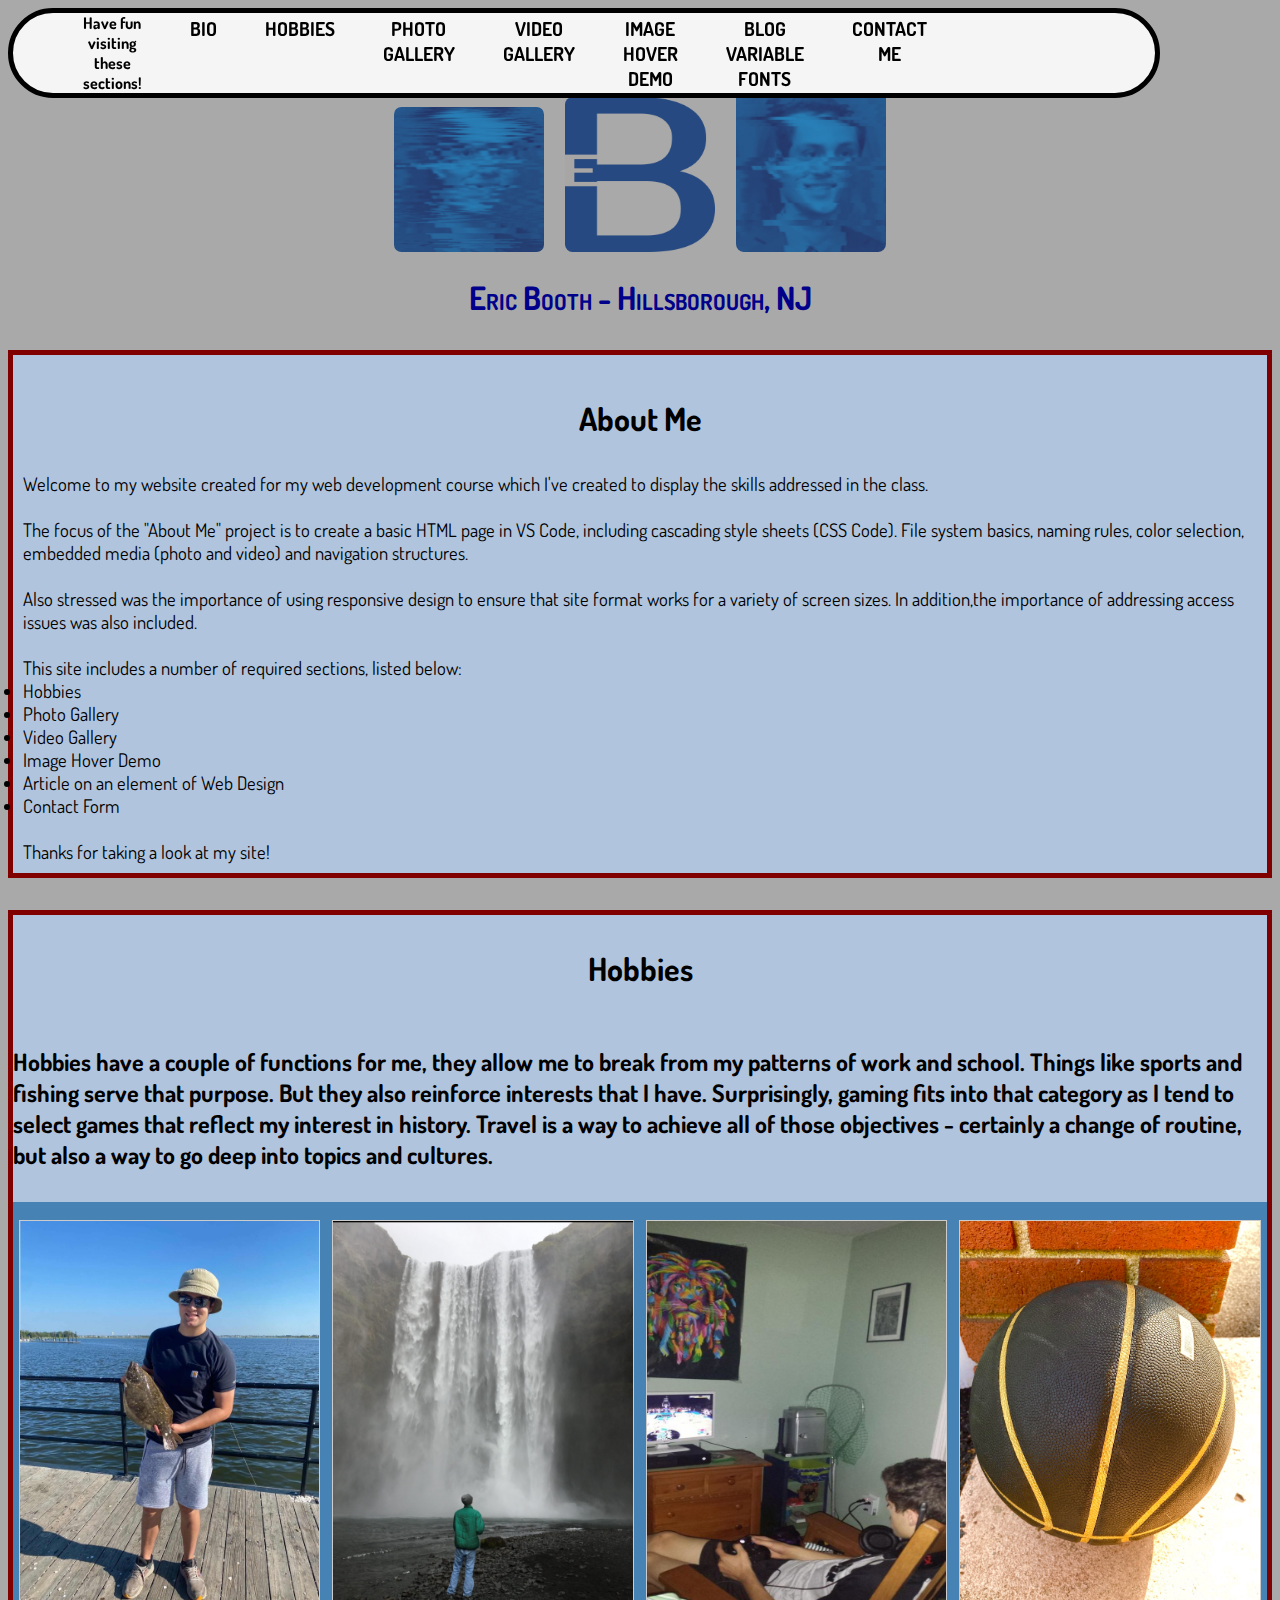
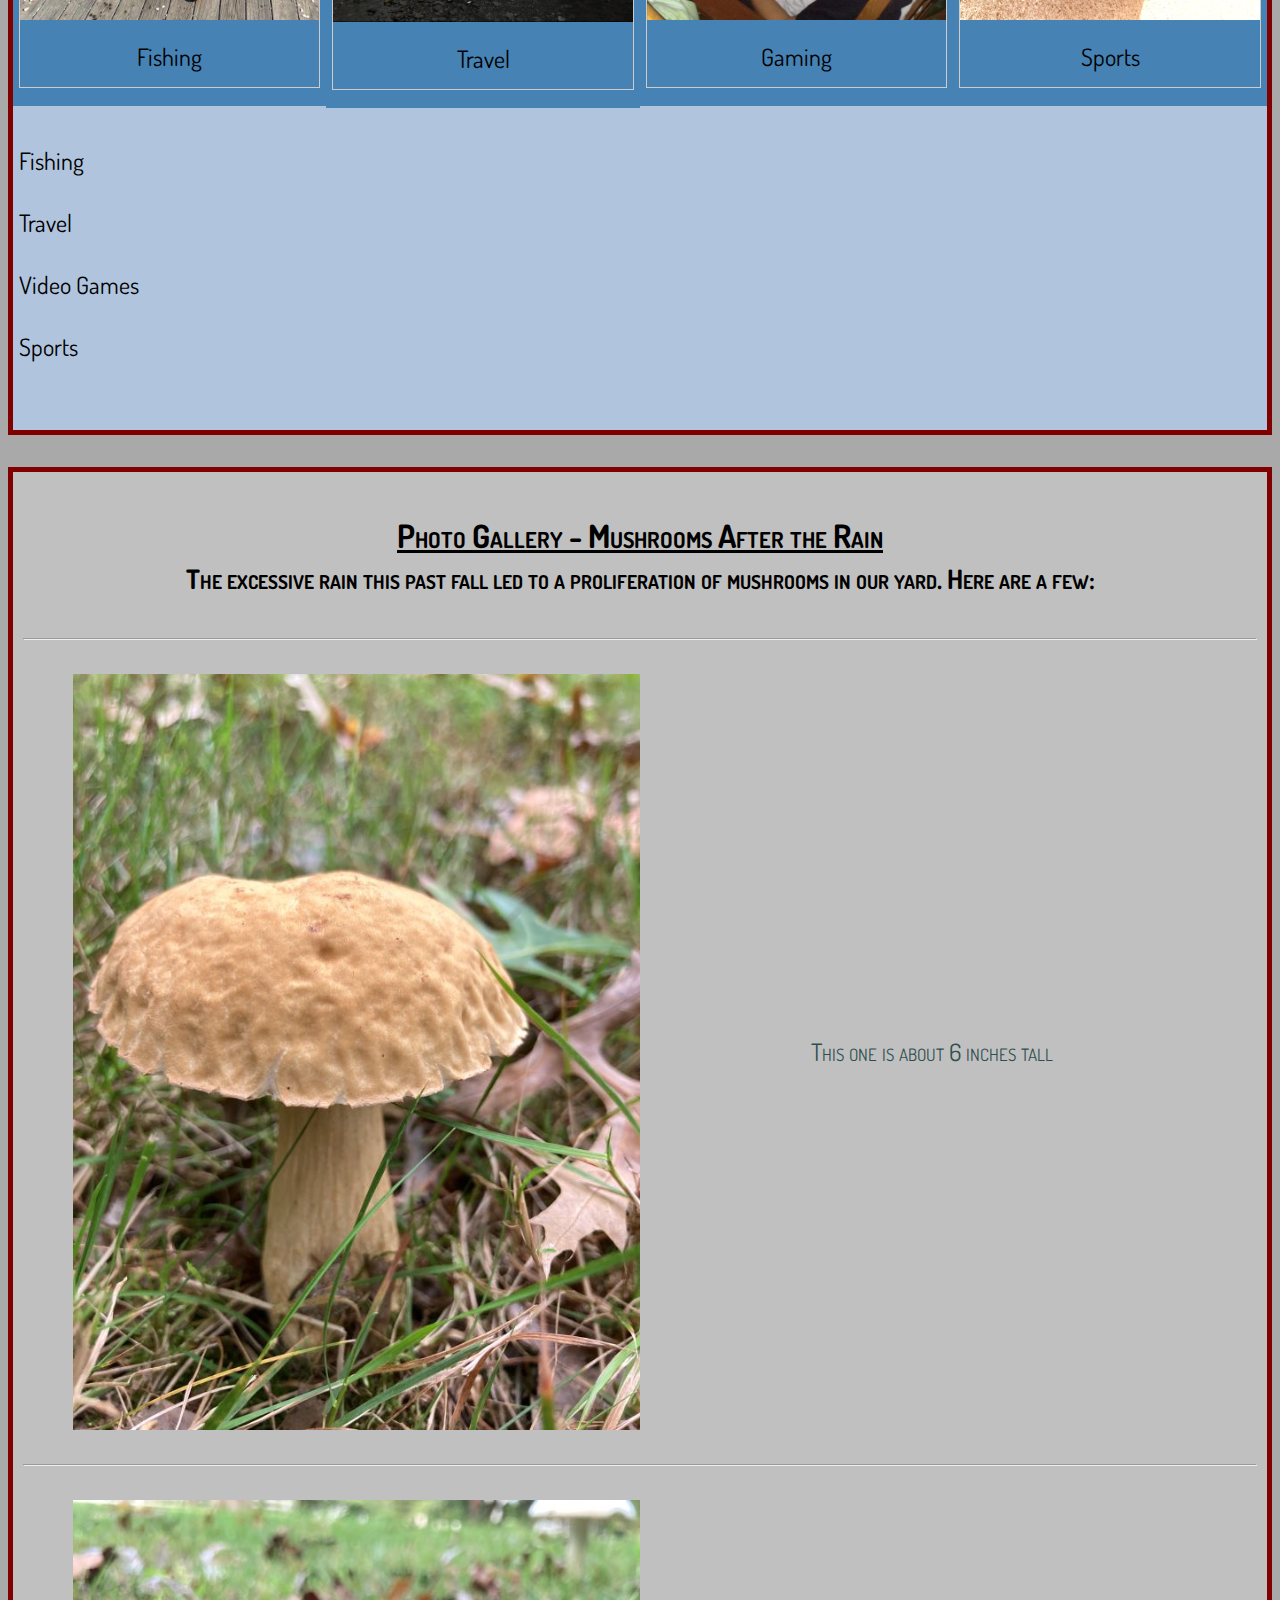
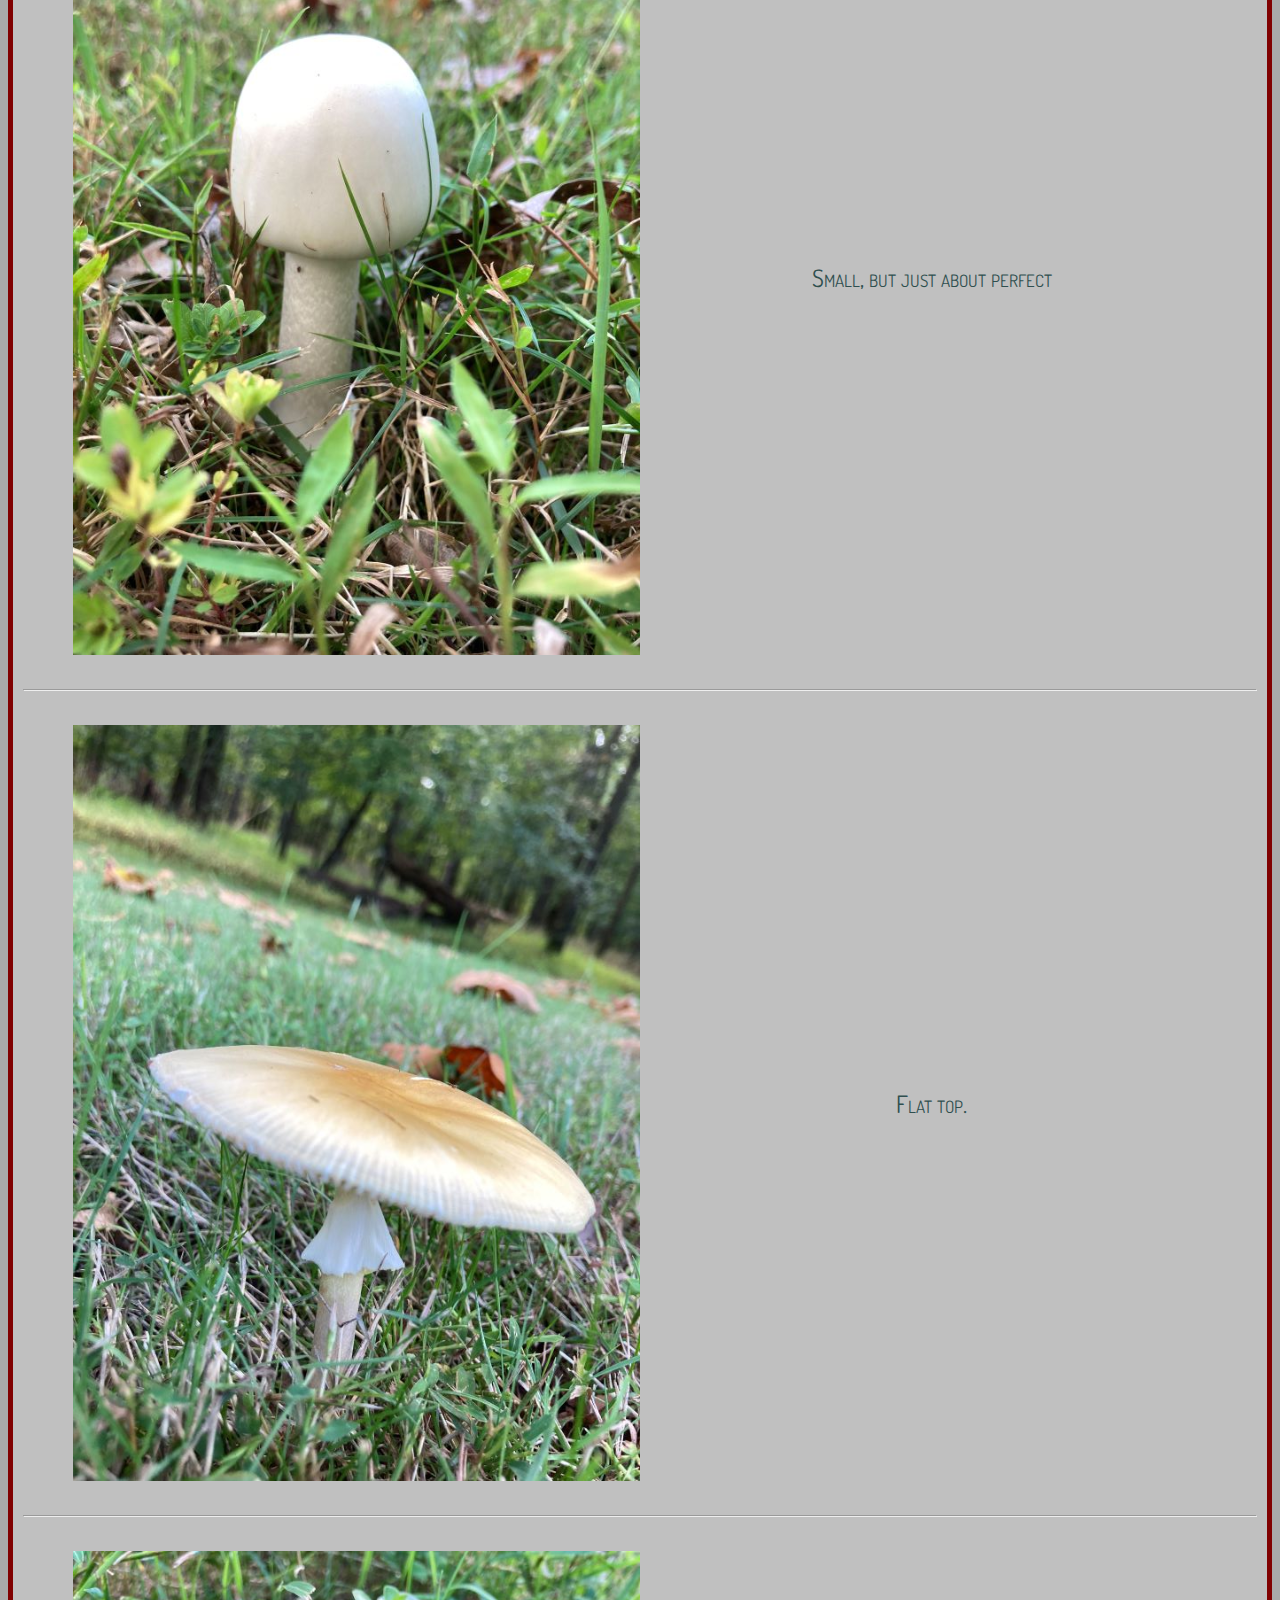
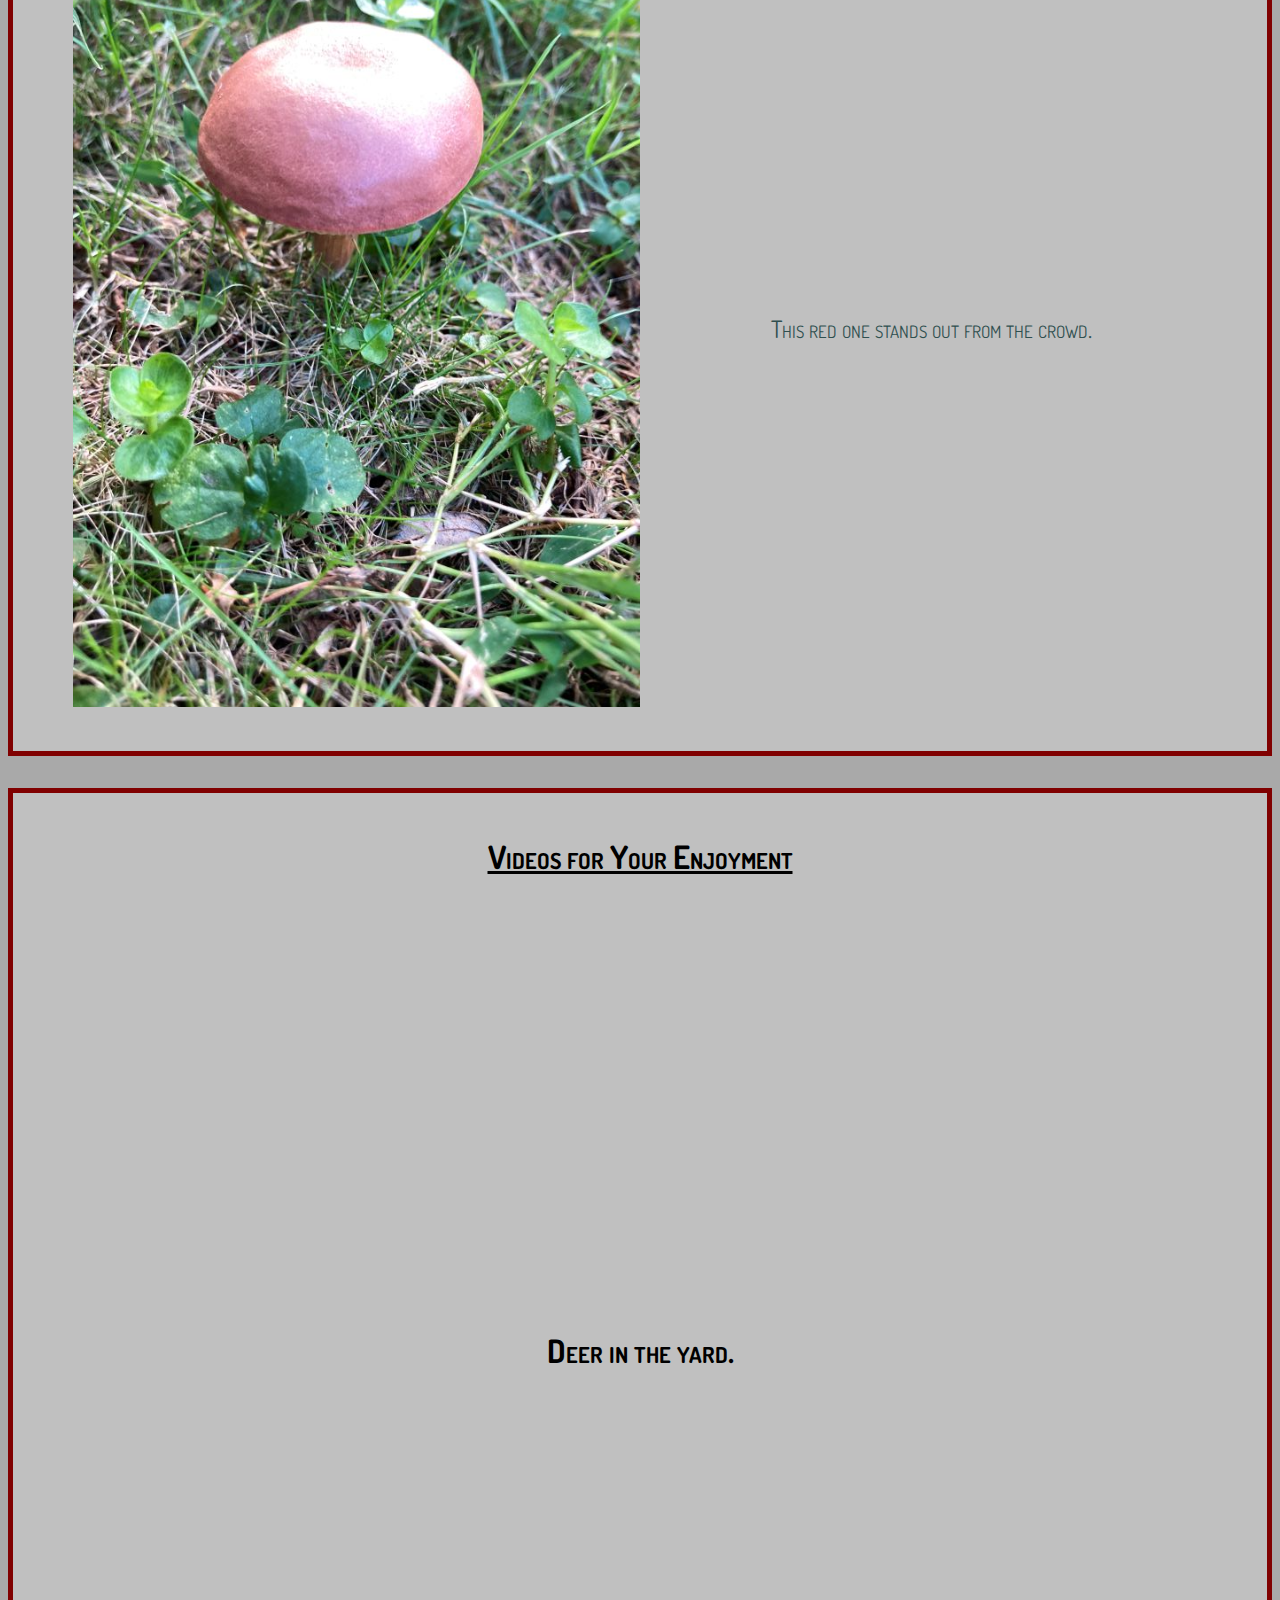
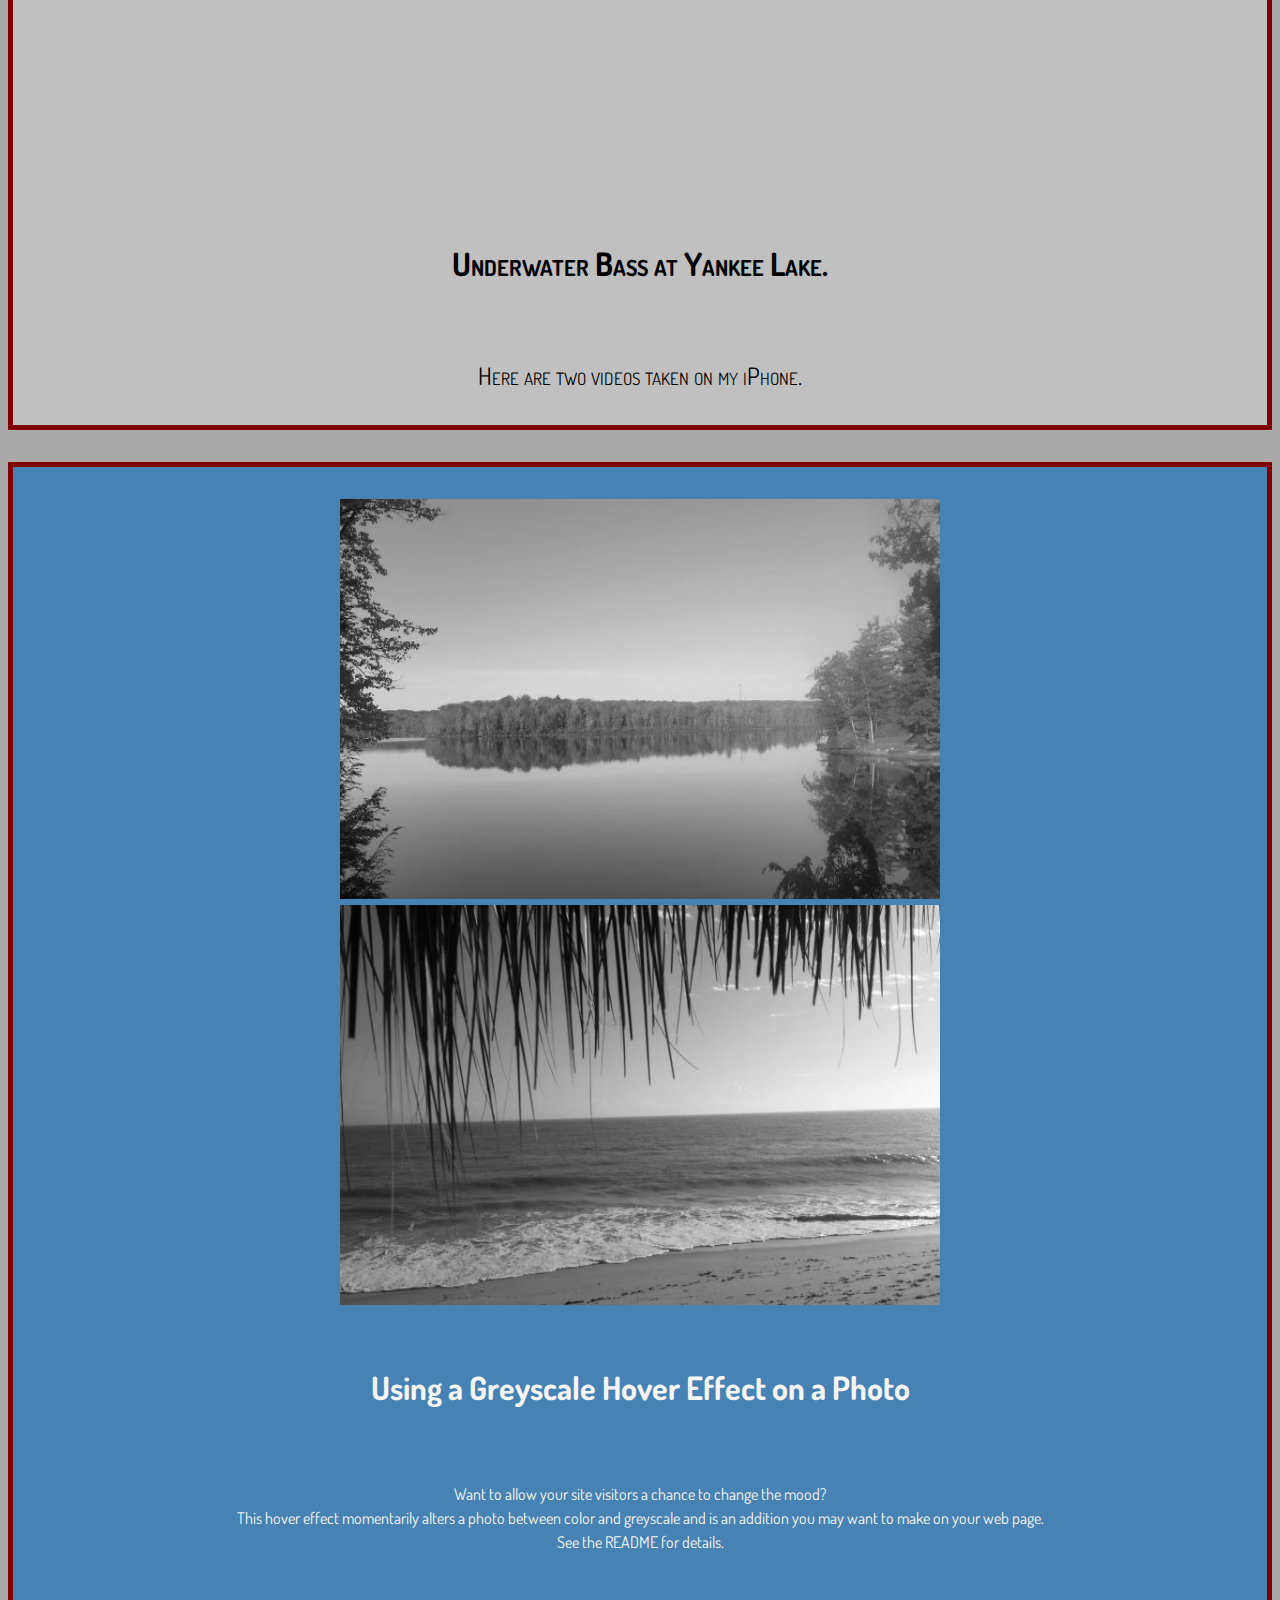
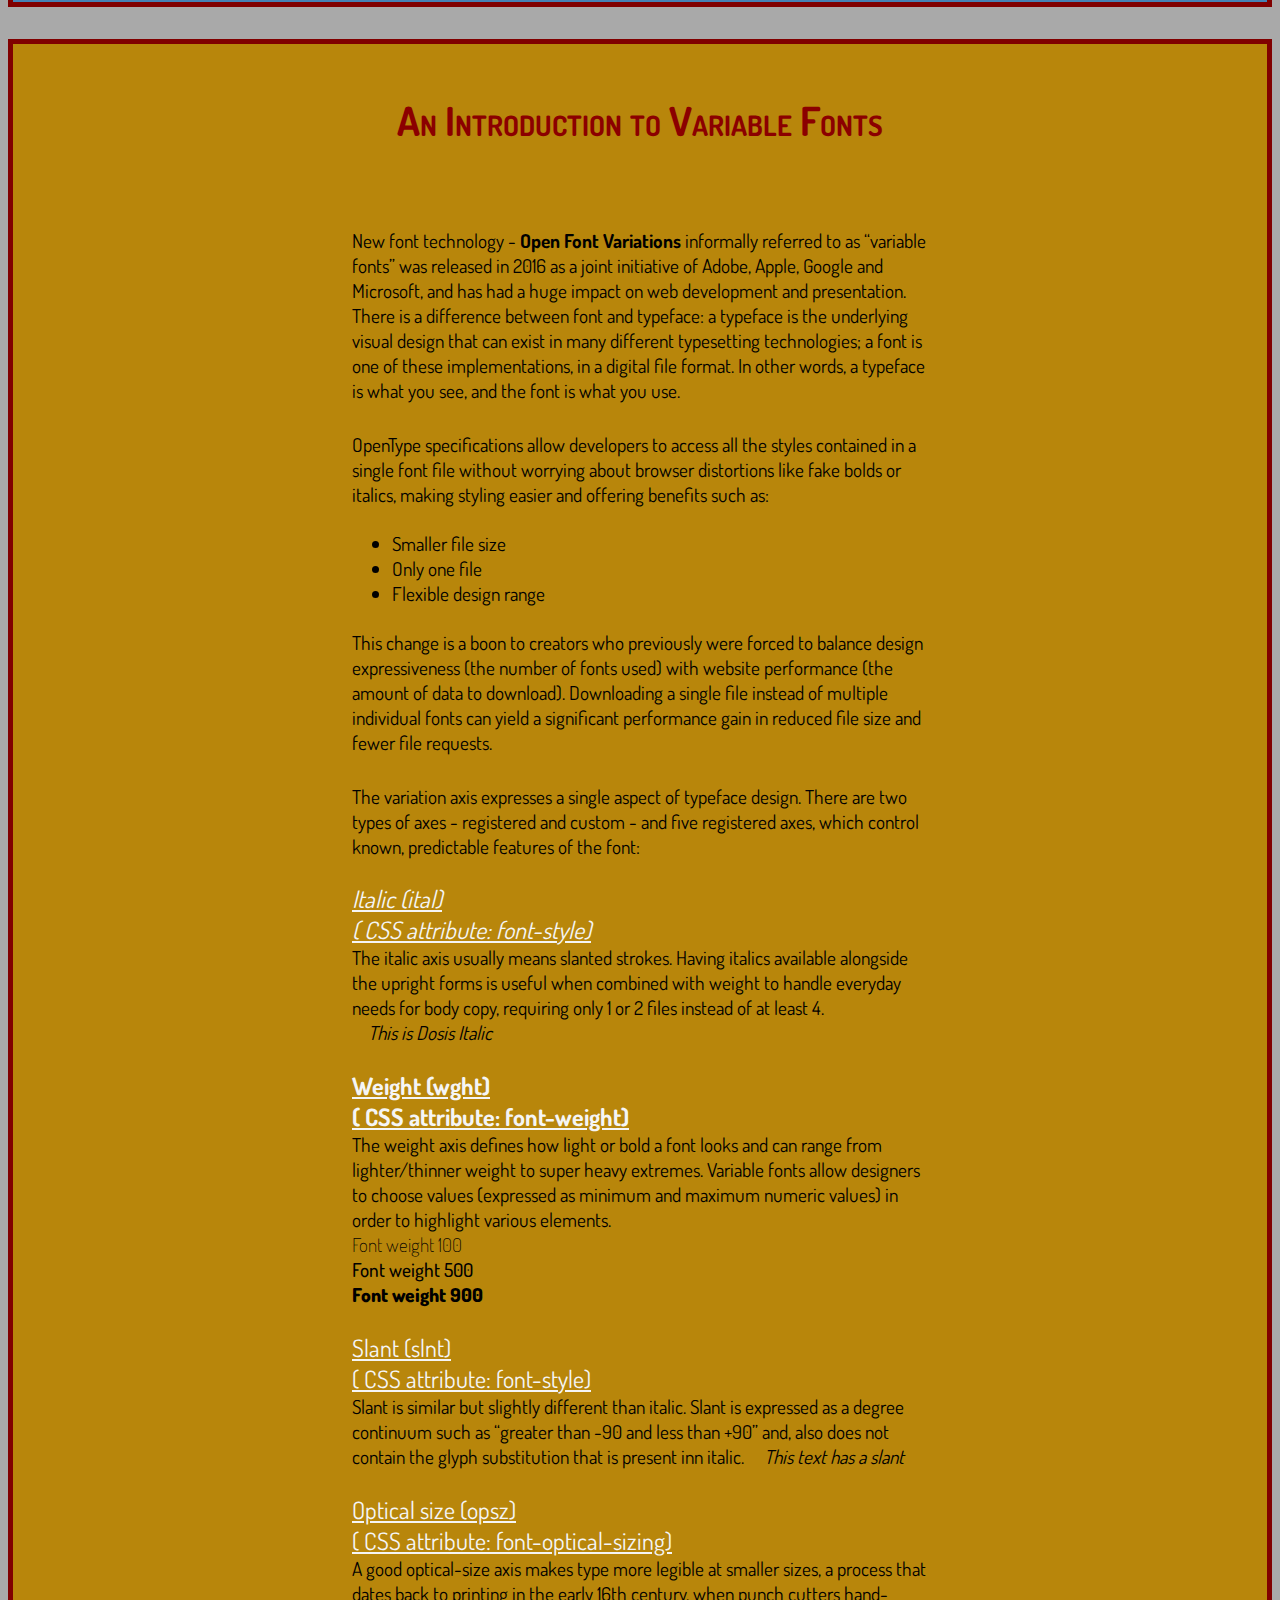
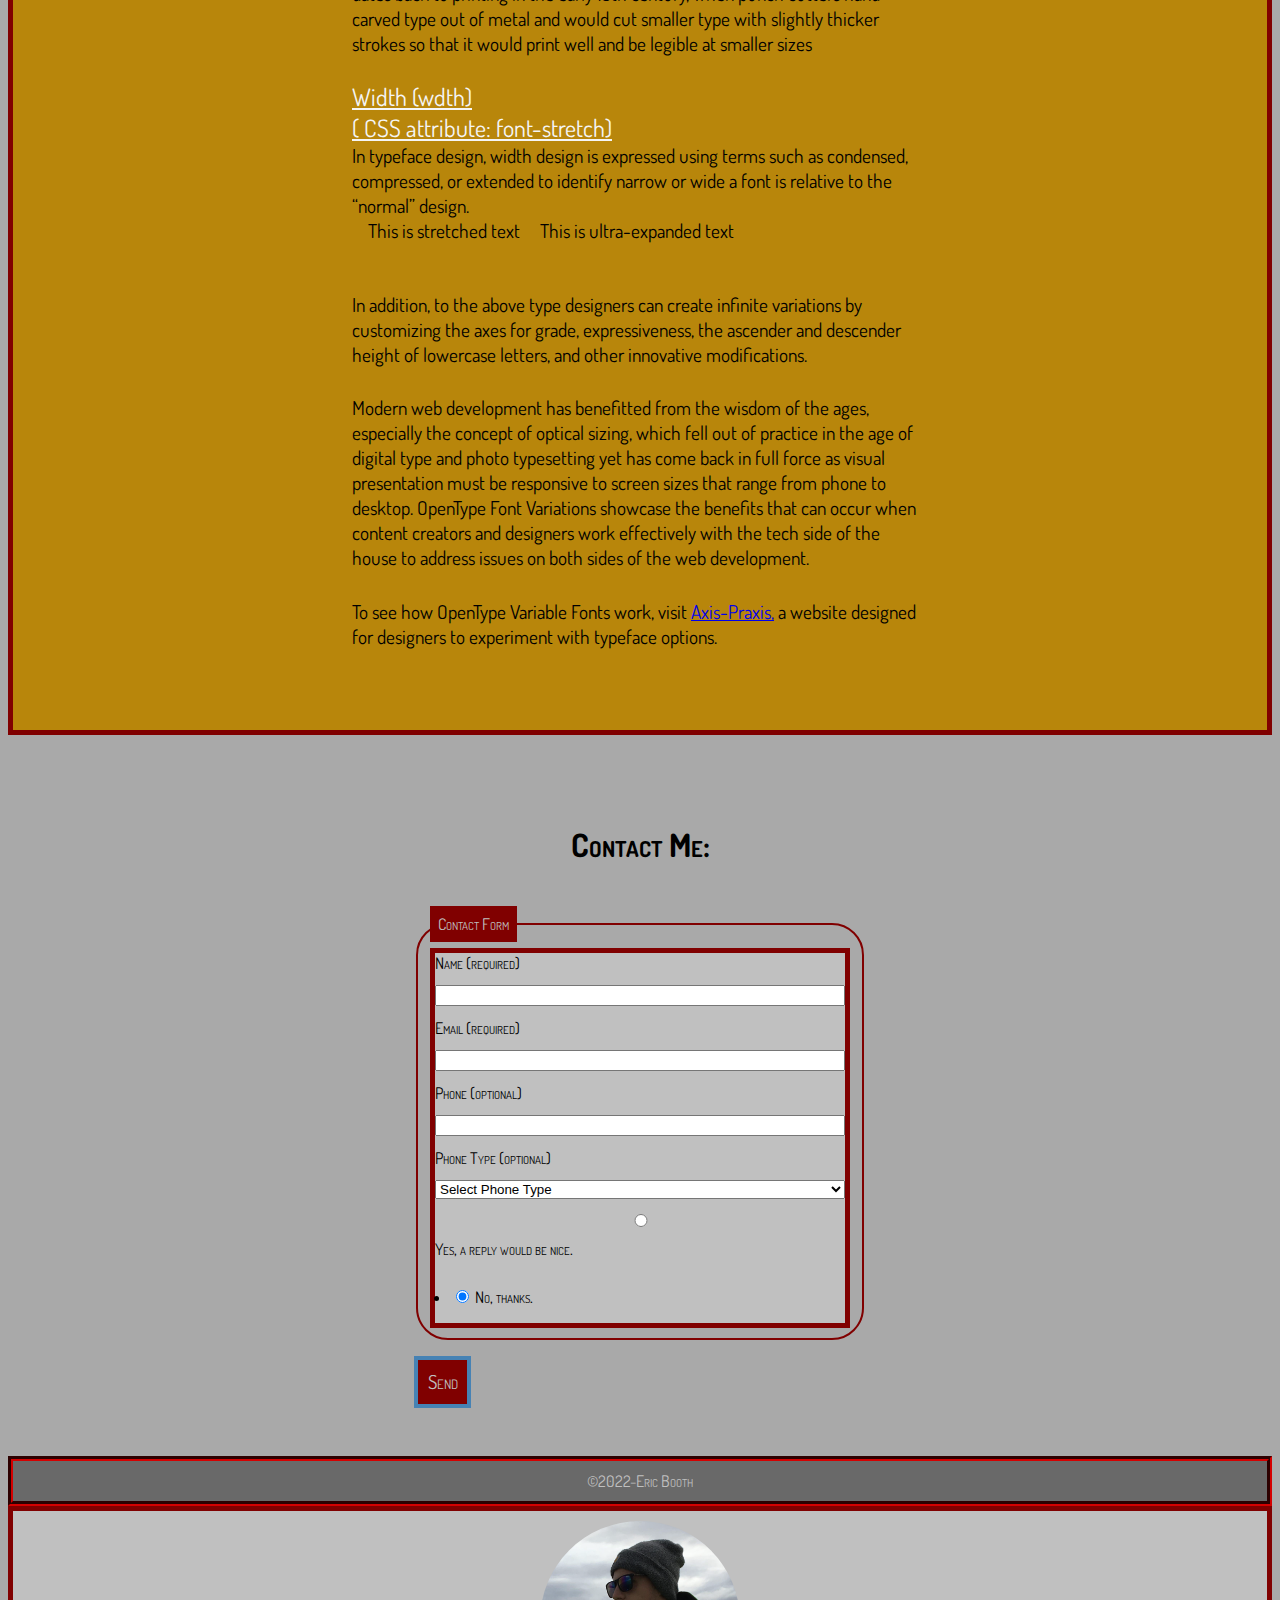
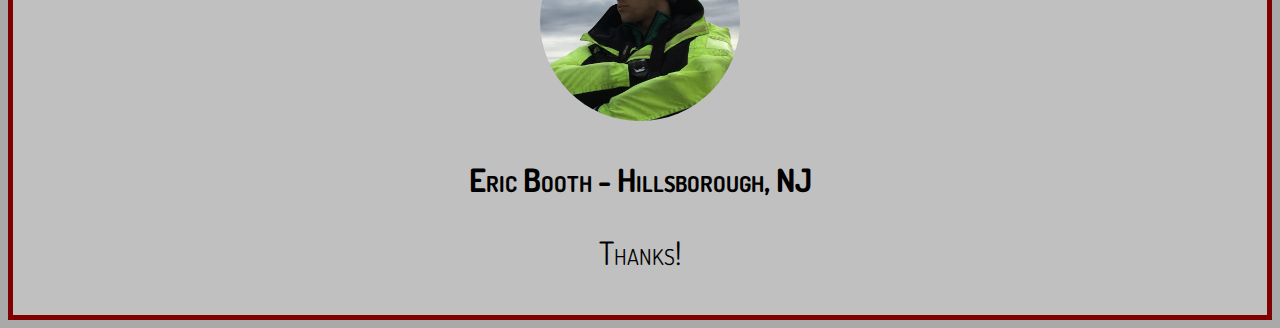
==== commit d74d166e: "Styling Colors" ====
--- a/index.html
+++ b/index.html
@@ -85,7 +85,14 @@
             <section id="myhobbies">
            
             <h2>Hobbies</h2>
-            <h4>Here are some thoughts about hobbies.....</h4>
+            <h4>Hobbies have a couple of functions for me, they allow me to break from my patterns of work and school. Things like sports and fishing serve that purpose.
+
+                But they also reinforce interests that I have. Surprisingly, gaming fits into that category as I tend to select games that reflect my interest in history.
+                
+                Travel is a way to achieve all of those objectives - certainly a change of routine, but also a way to go deep into topics and cultures.
+                <br>
+
+            </h4>
             
             <div class="responsive">
                 <div class="gallery">
--- a/css/style.css
+++ b/css/style.css
@@ -14,13 +14,13 @@
 header {text-align: center;}
 
 #mylogo {
-    background: black;
+    background:darkgray;
     padding-top: 5rem;
     text-align: center;}
    
 #mylogo h1 {
     font-family:Dosis;
-    color:whitesmoke;
+    color:darkblue;
     font-size: xx-large;}
 
 #mylogo img {
@@ -30,7 +30,7 @@
 
 *, *::before, *::after {
     box-sizing: border-box;}
-
+    
 
 
       
@@ -39,8 +39,9 @@
 
 header{
     font-family: Dosis;
-    background-color:darkgray;
+    background-color:whitesmoke;
     border:5px solid black;
+    font-weight: bolder ;
     border-radius: 5em;
     text-align: center;
     position: fixed;
@@ -178,8 +179,12 @@
         padding: 10px;
  
         z-index: 2;}
-        
-  
+    
+    #bio {    
+        display: flex; 
+        flex-direction: column; 
+        align-items: center;}
+
     #li{text-align:center; 
         font-family:Dosis;
         font-weight:normal}
@@ -335,24 +340,28 @@
         clear:both;}
     
         .h4 {color: black;}
-
+    
+    #video {    
+            display: flex; 
+            flex-direction: column; 
+            align-items: center;}
 
 /*Image Hover Effect Section */  
 
     #ImageHover{
         flex-direction: row;
-        background-color:black;
+        background-color: steelblue;
         border: 5px solid maroon;
         padding: 50px;
         text-align: center;
         color:whitesmoke;
         line-height: 1.5;
         font-family:Dosis; 
-        color: whitesmoke;
         align-self: center;
         padding: 2rem;
         margin-top: 2rem;
-        margin-bottom:2rem;}
+        margin-bottom:2rem;
+        max-width: 100%;}
     
          a:hover {
             background-color:whitesmoke}
@@ -368,18 +377,23 @@
                 -webkit-filter: grayscale(0%);
                 filter: none;
                 transition: 1s ease; }
-
+                
+    #ImageHover{    
+            display: flex; 
+            flex-direction: column; 
+            align-items: center;
+            max-width: 100%;}
 
 /*Article Section */  
 
     #lit article{
         flex-direction: column;
-        background-color:black;
+        background-color:darkgoldenrod;
         border: 5px solid maroon;
         padding: 25px;
         text-align: left;
         font-family:Dosis;
-        color:whitesmoke;
+        color:black;
         font-size: larger; 
         font: size 2.0rem;
         margin-bottom:2rem; }
@@ -404,7 +418,7 @@
     
     #lit h1 {
         font-family: Dosis;
-        color: whitesmoke;}
+        color: darkred}
 
     #lit p3 {
         font-family: Dosis; 
@@ -579,7 +593,7 @@
 
 /*Larger screen size*/ 
     @media screen and (min-width:100em) {
-        #gallery {
+        #gallery, #ImageHover {
         display:grid; 
         grid-template-columns: 1fr 1fr 1fr 1fr}
     
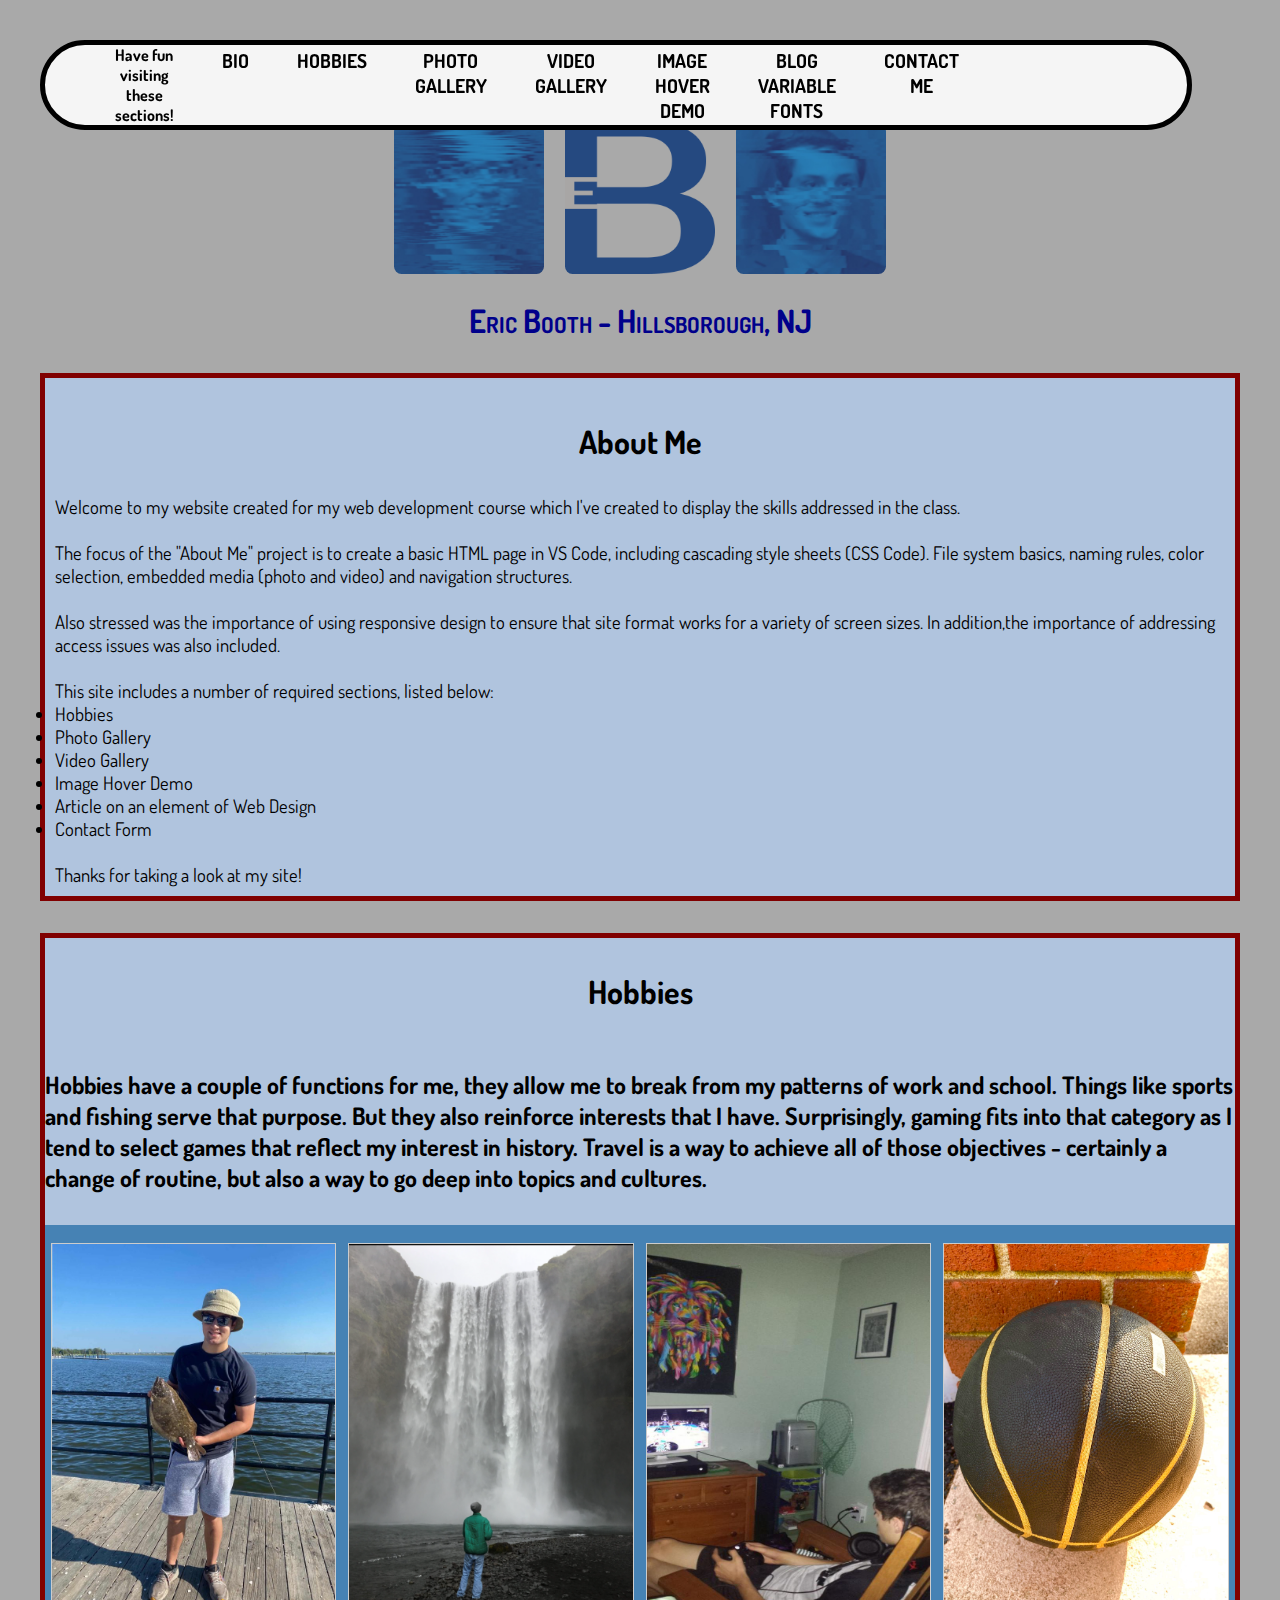
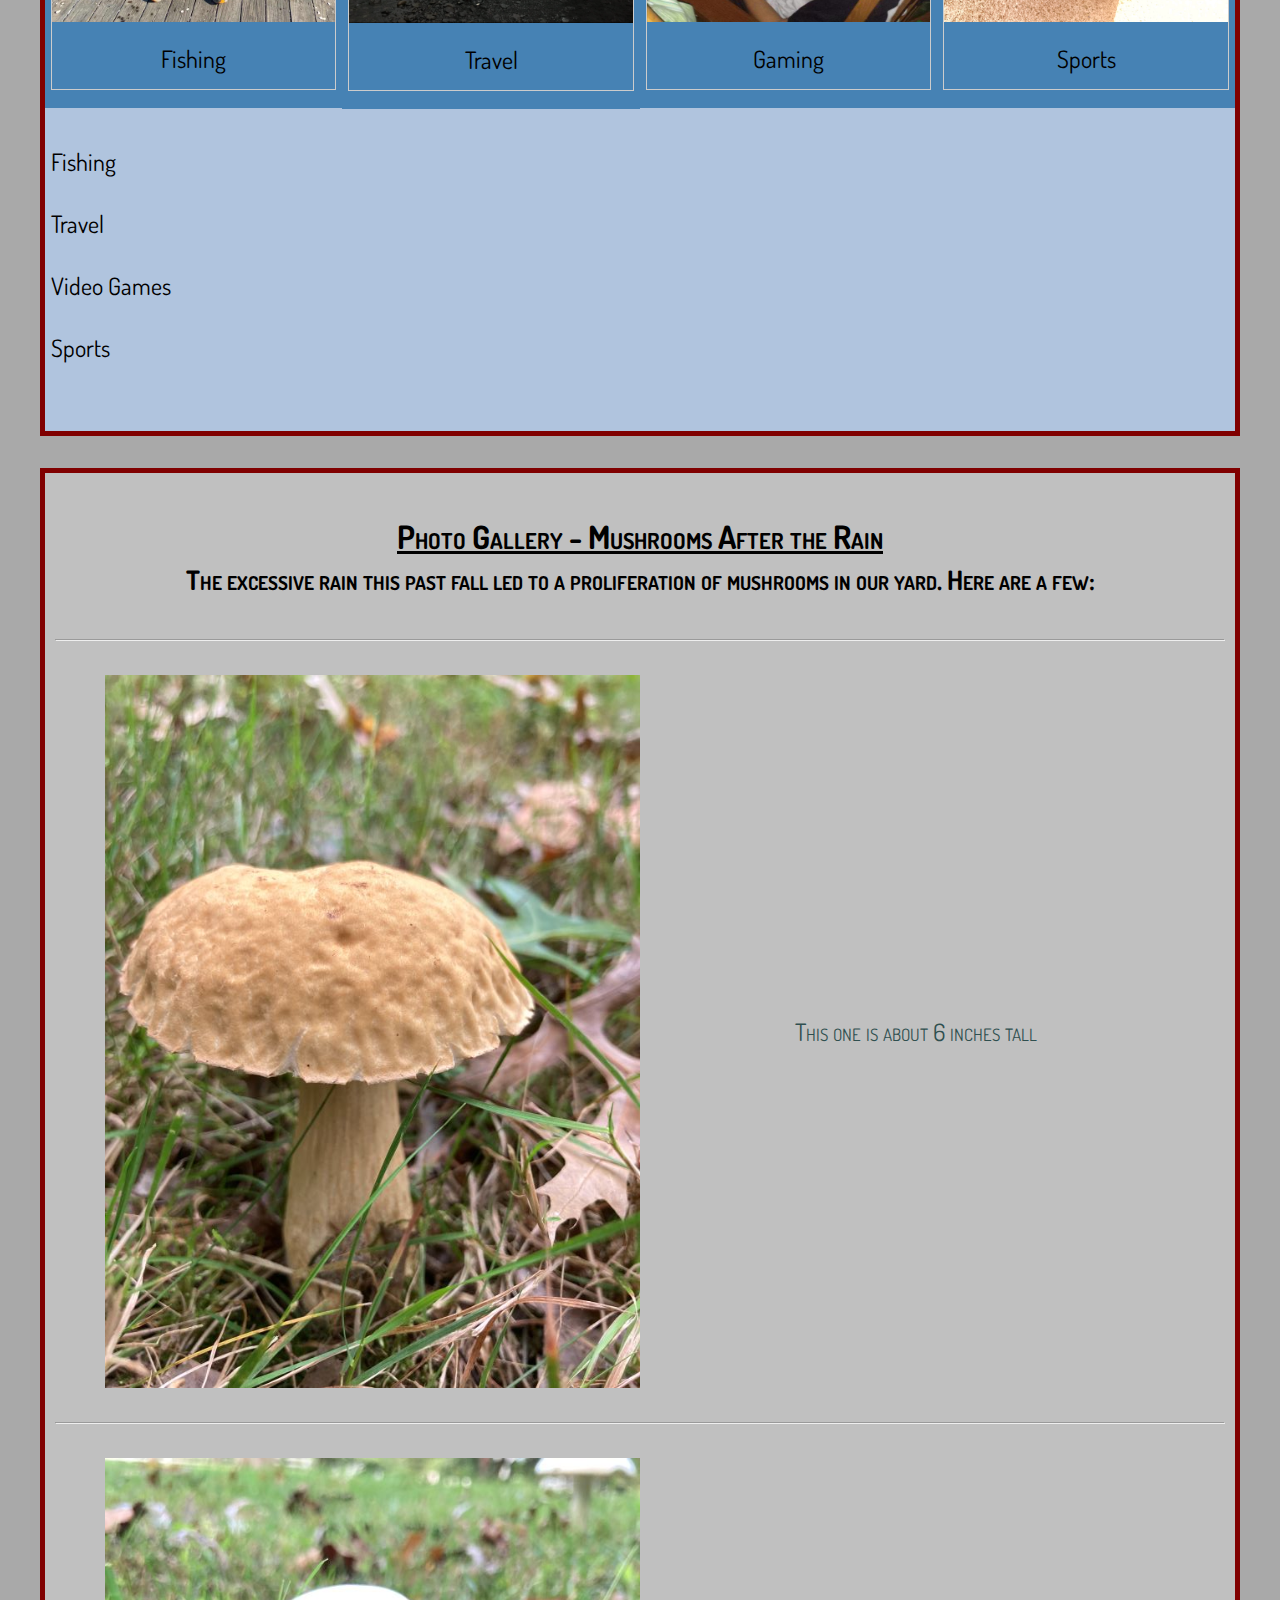
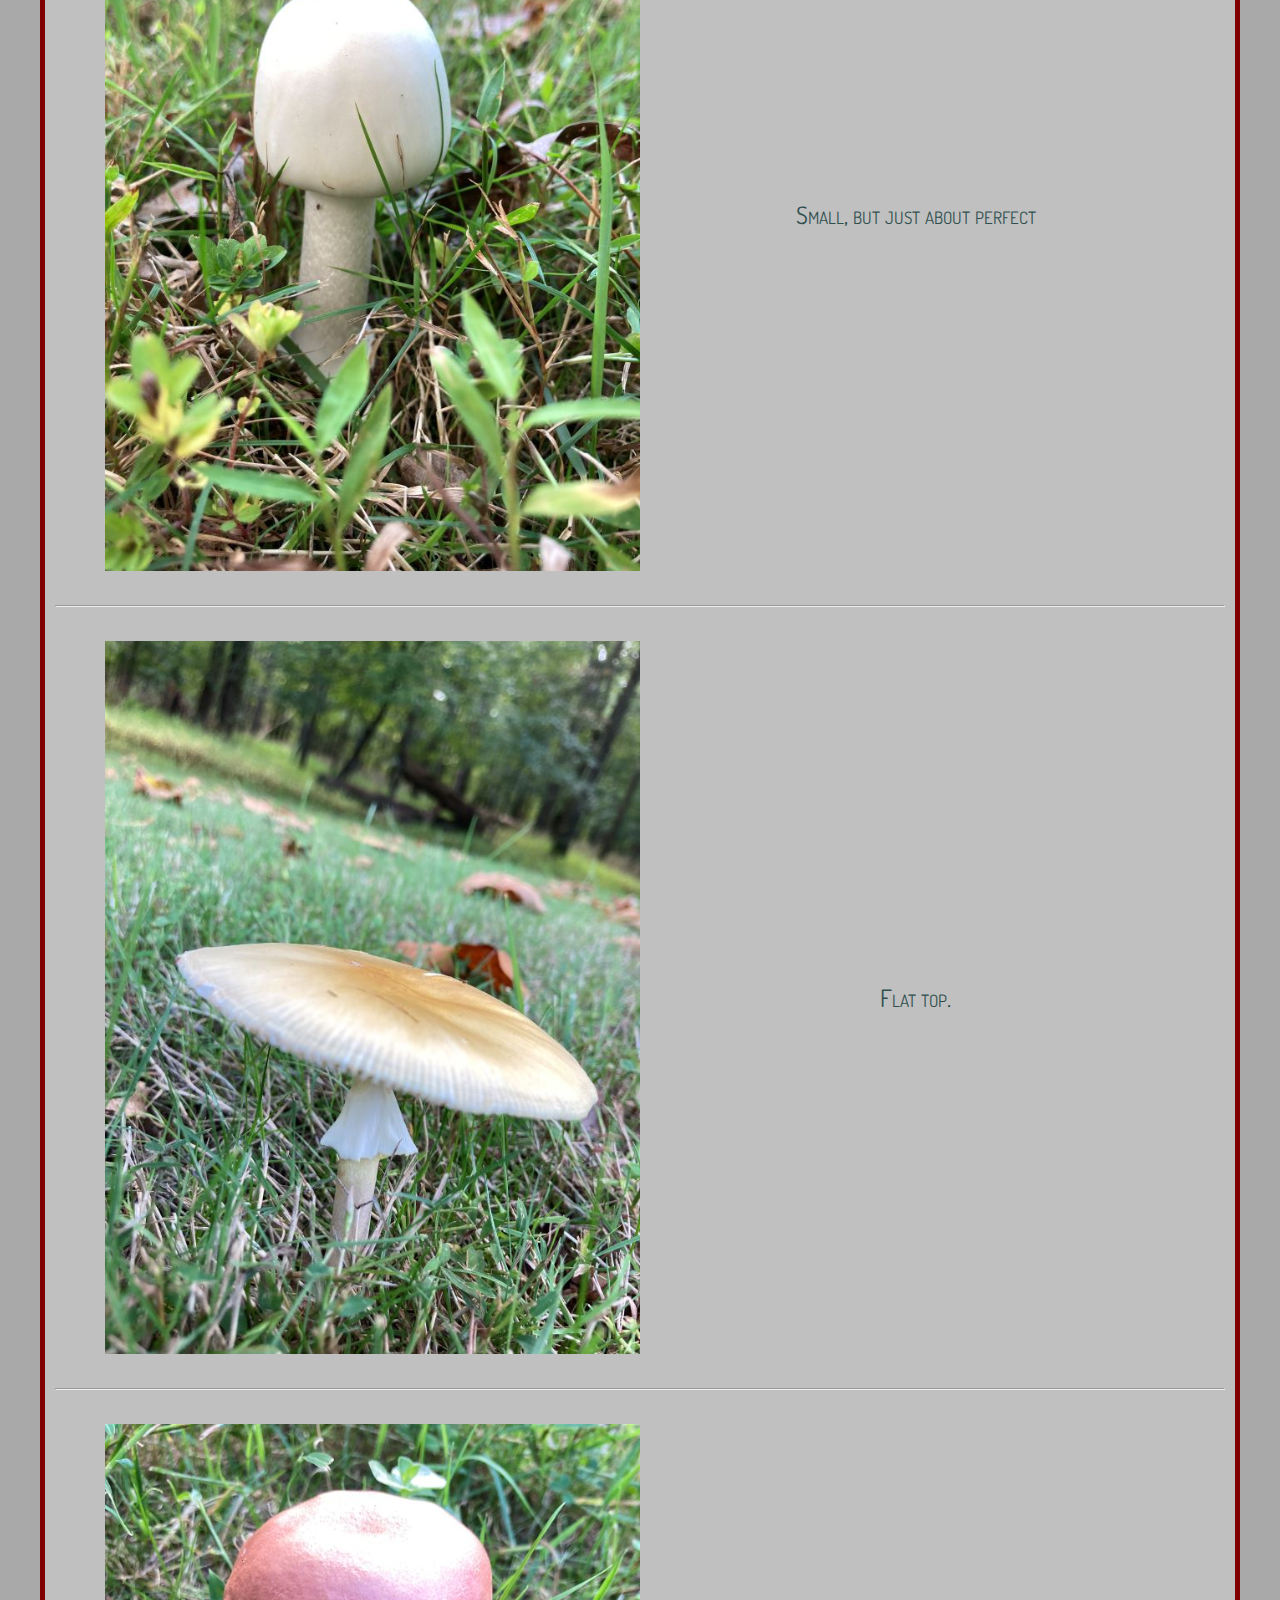
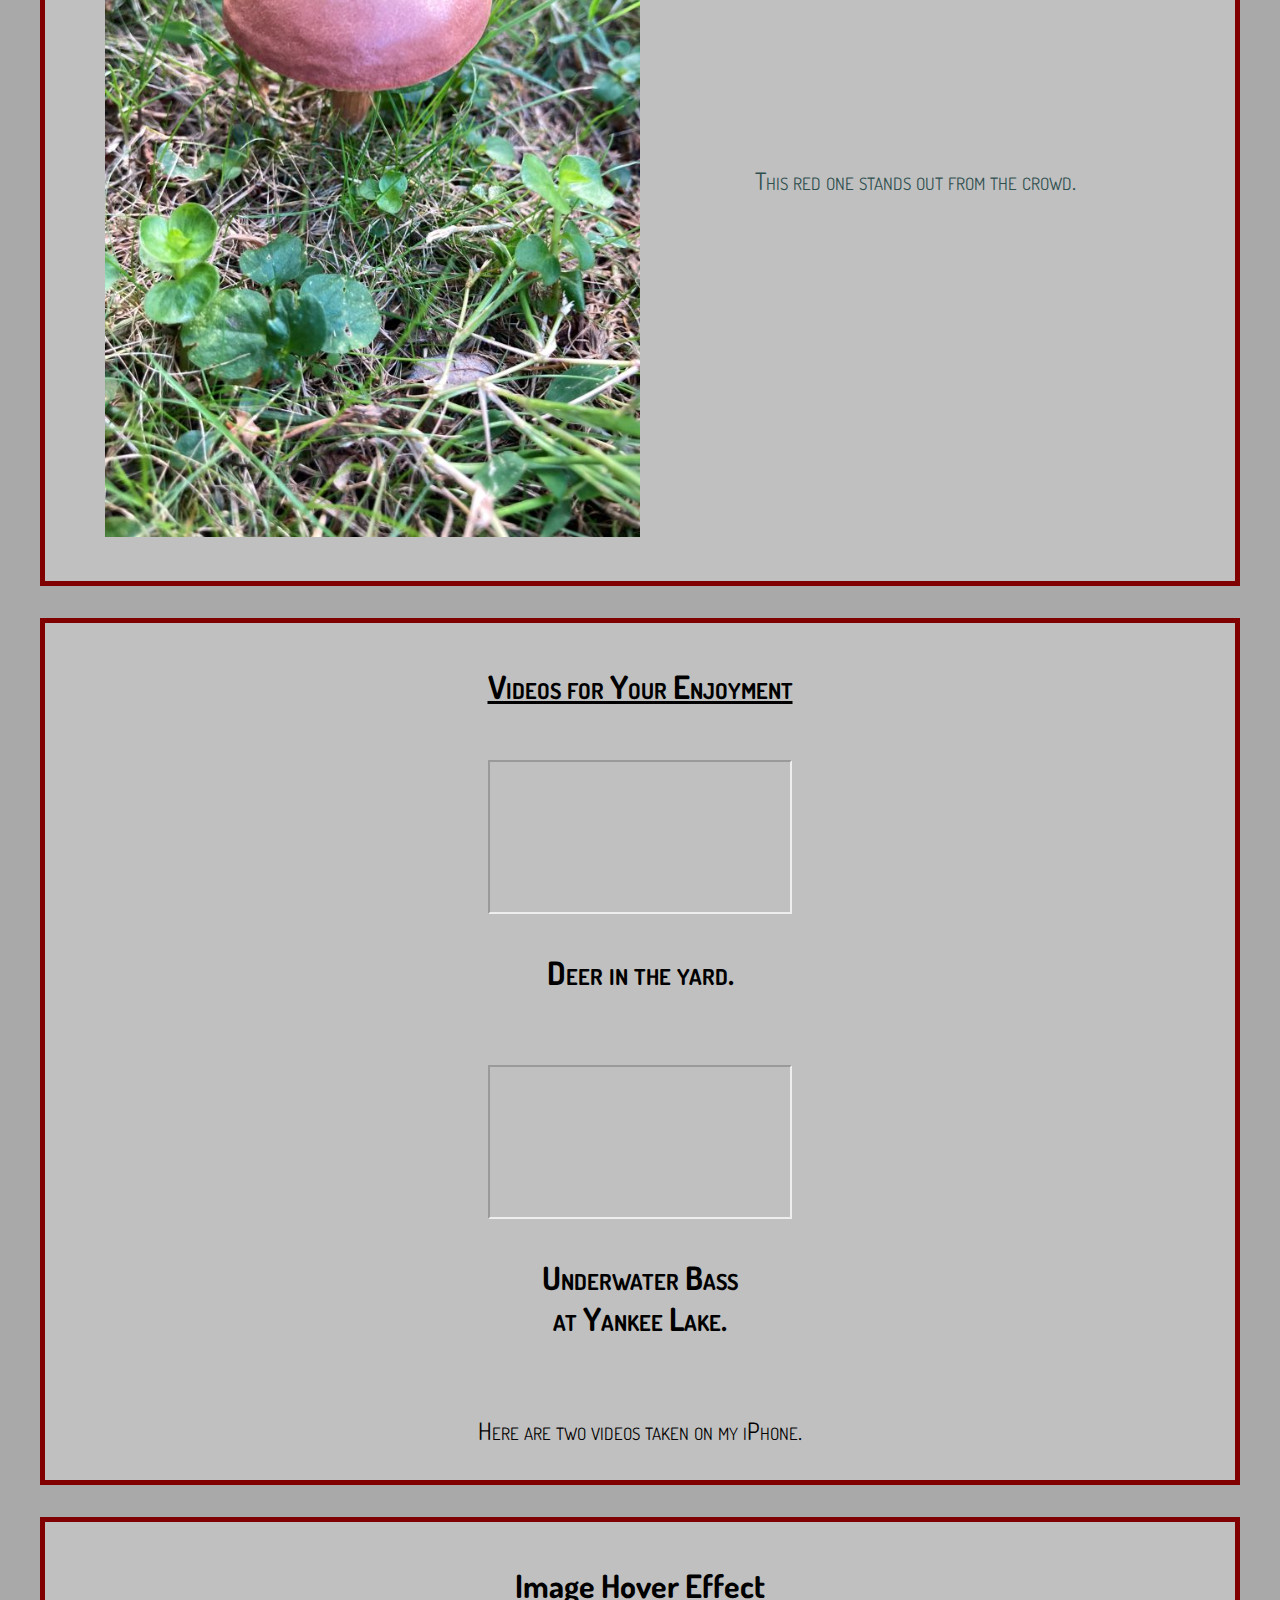
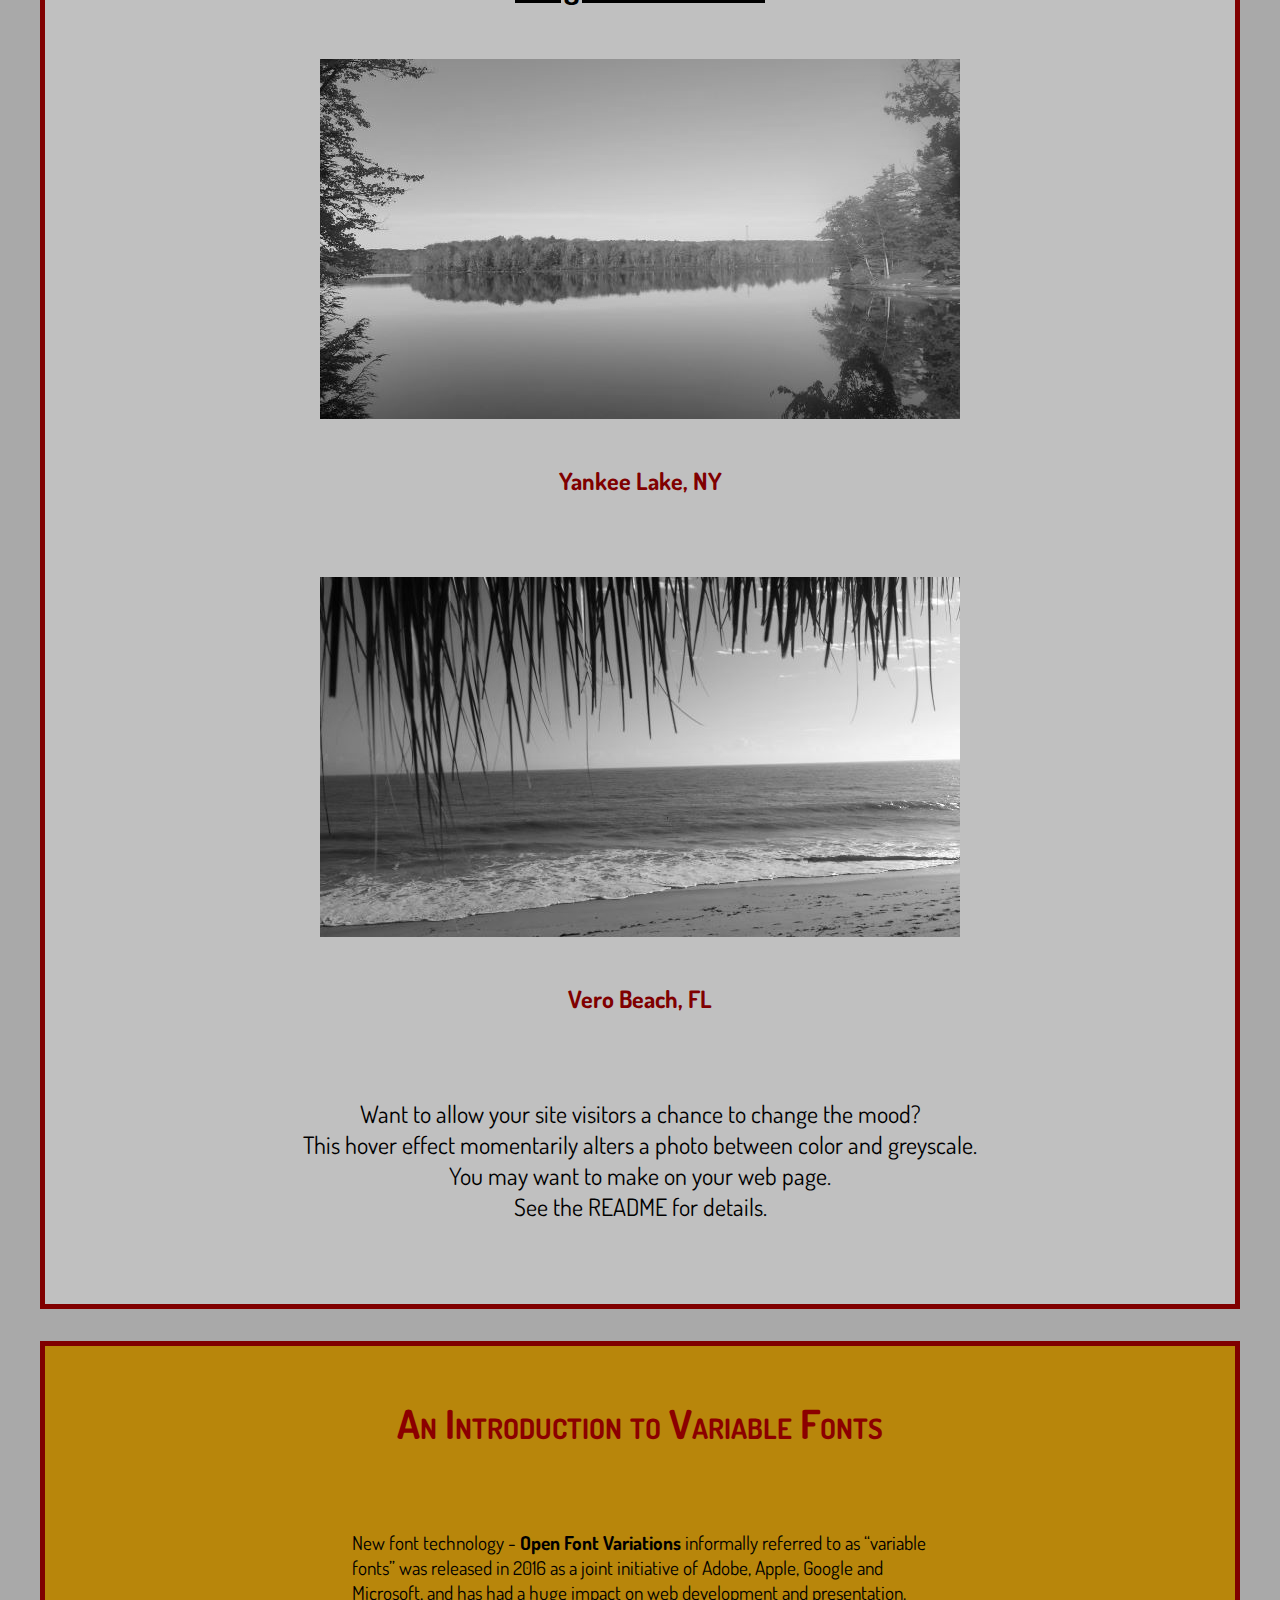
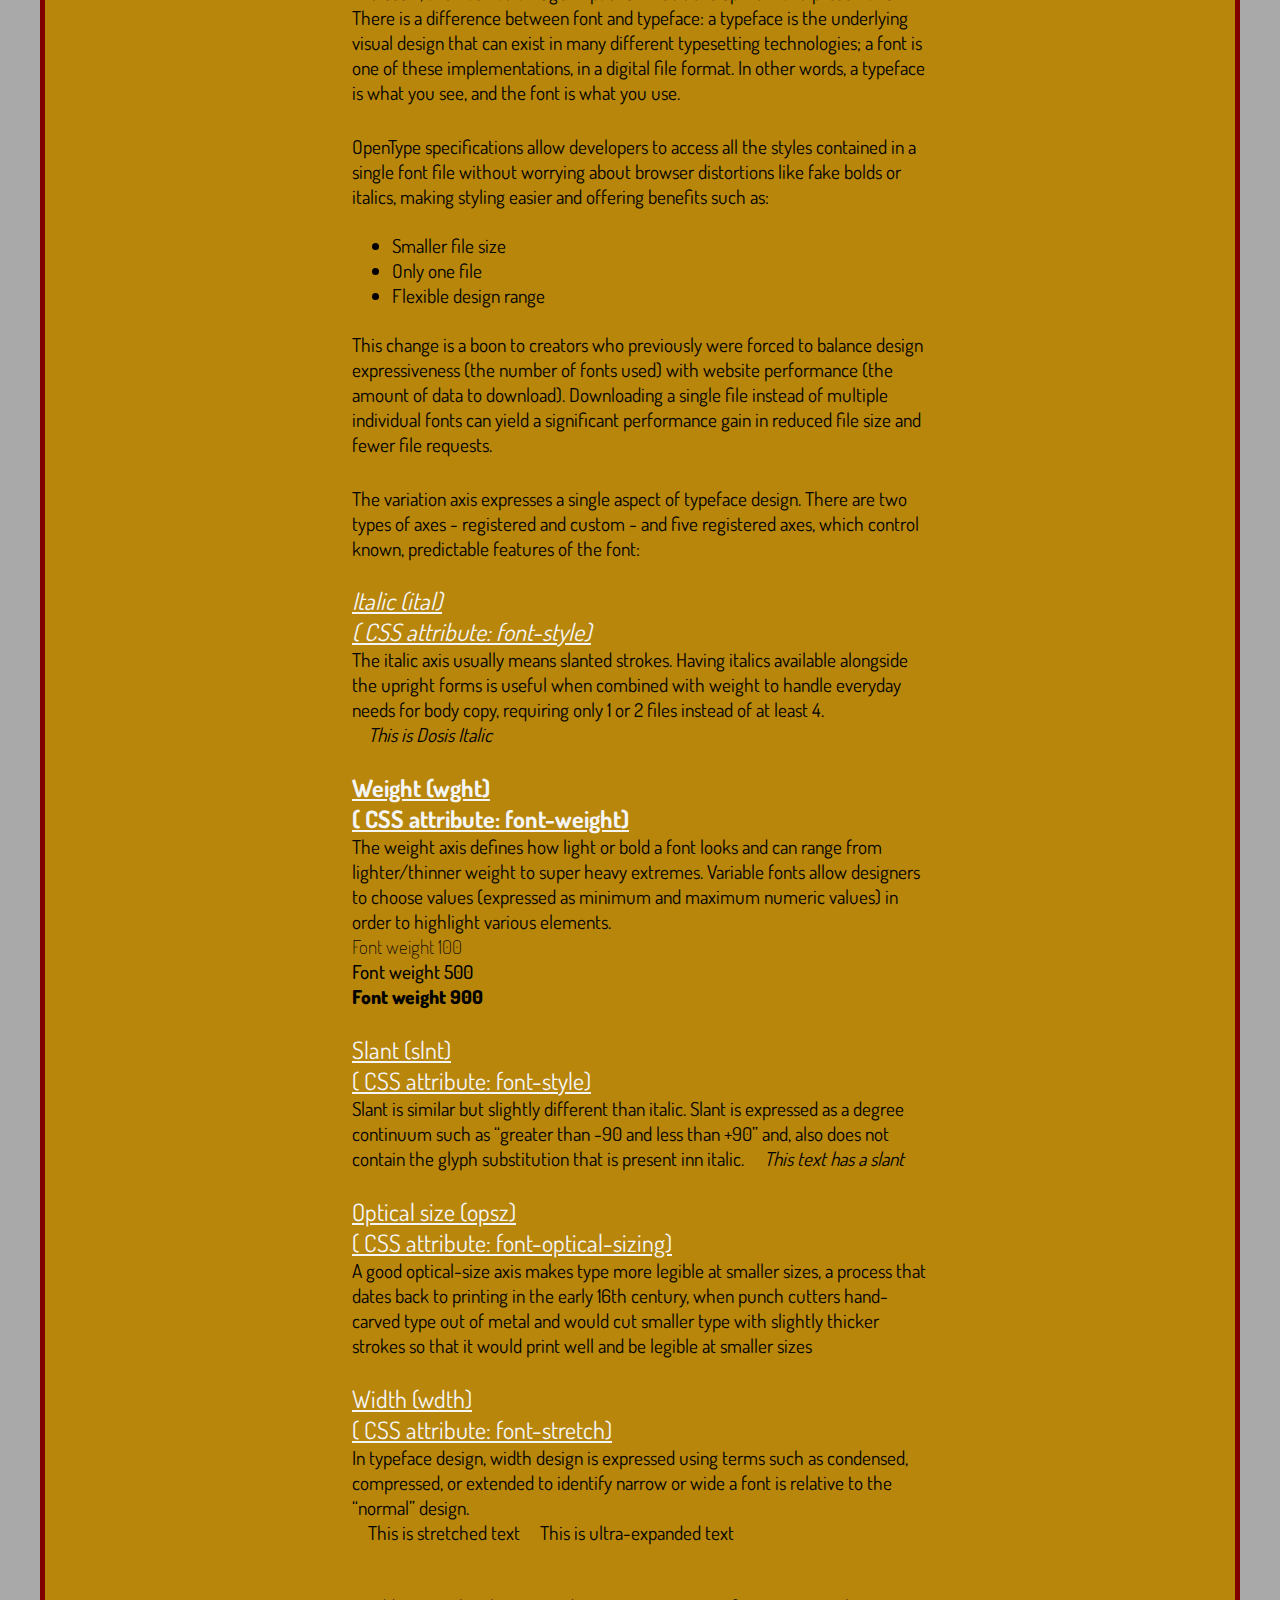
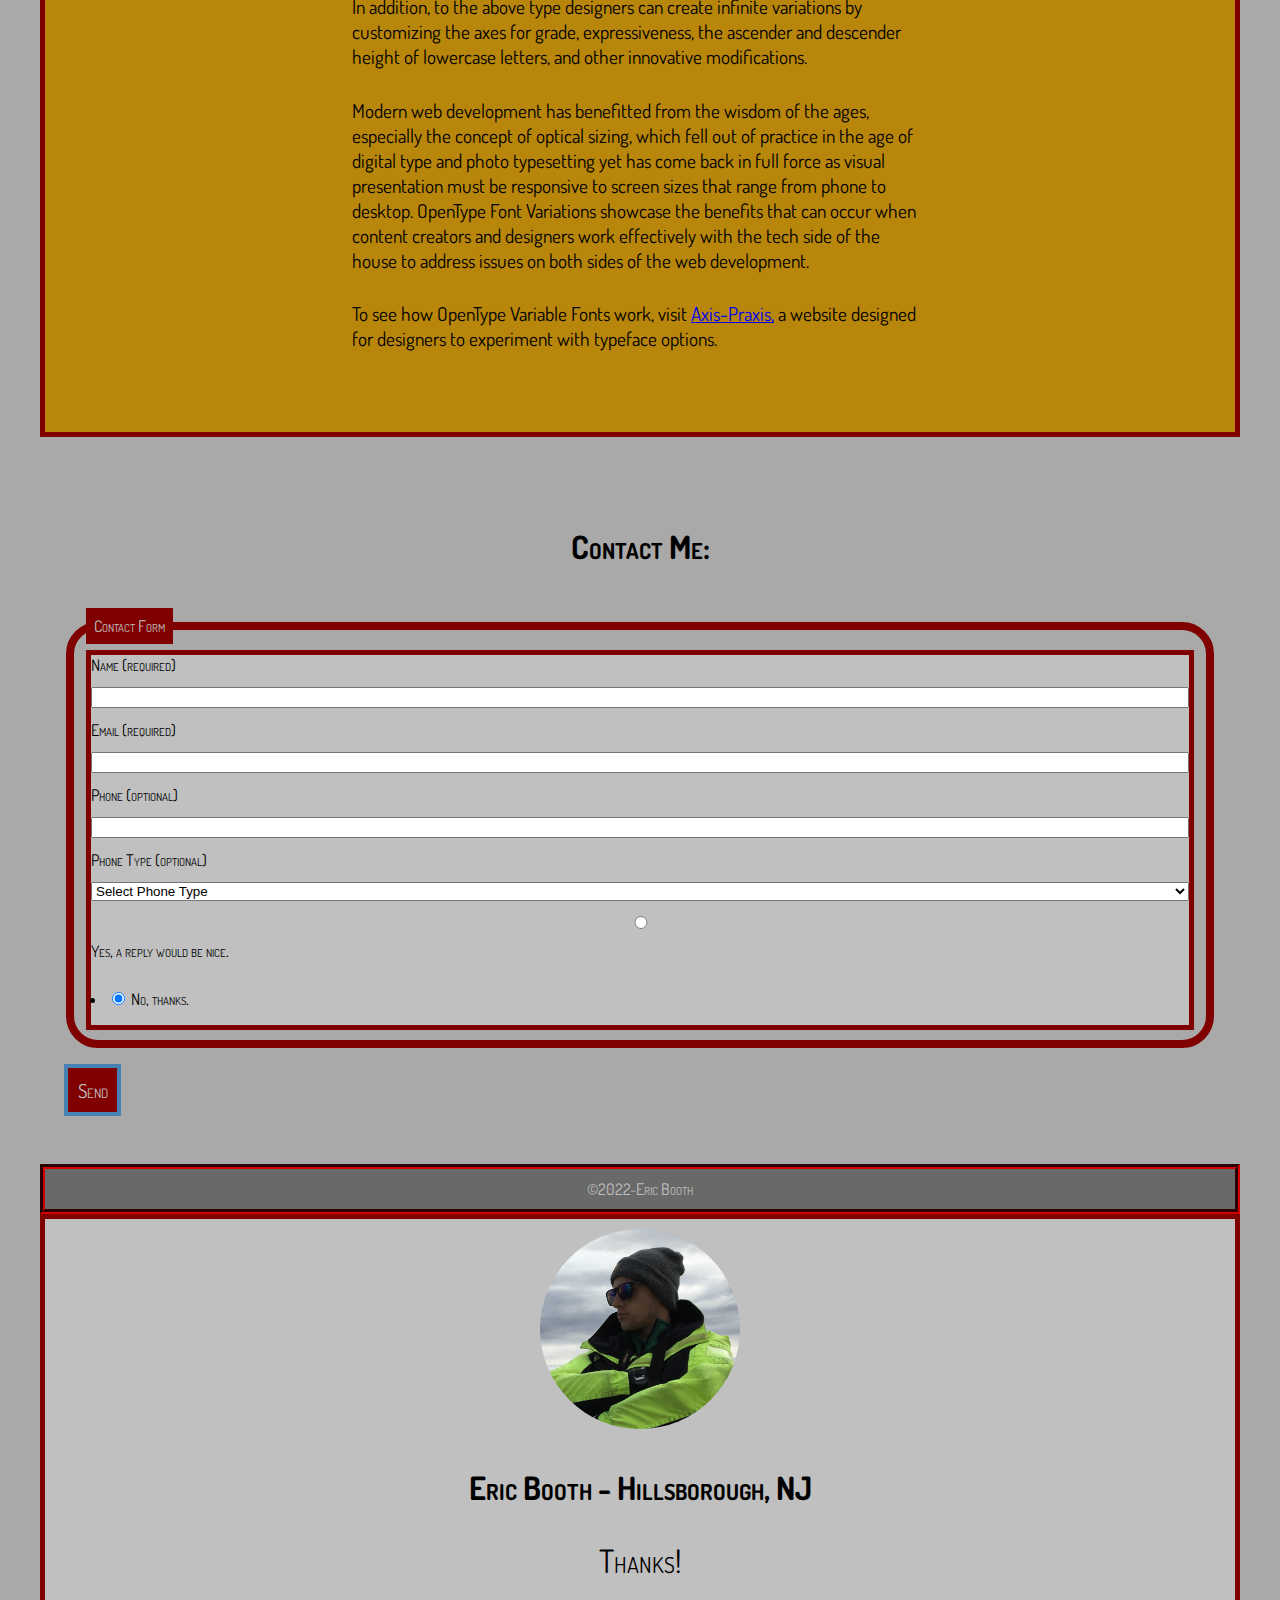
==== commit f77ca63f: "Style for Hover" ====
--- a/index.html
+++ b/index.html
@@ -44,11 +44,11 @@
 
 <div> 
     <section id="mylogo">
-        <img src="img/EDB2.png" alt="avatar" width="150px" height="auto">
+        <img src="img/EDB2.png" alt="avatar1" width="150" height="150">
         &nbsp;     &nbsp;     &nbsp;
-        <img src="img/Logo with.png" alt="Logo" width="150px" height="auto">
+        <img src="img/Logo with.png" alt="Logo" width="150" height="auto">
         &nbsp;     &nbsp;     &nbsp;
-        <img src="img/EDB New.png" alt="avatar" width="150px" height="auto">
+        <img src="img/EDB New.png" alt="avatar2" width="150" height="150">
        <h1>Eric Booth - Hillsborough, NJ</h1>
     </section>
  </div>
@@ -104,7 +104,7 @@
             
             <div class="responsive">
               <div class="gallery">
-                <img src="img/Iceland720.PNG" alt="Iceland Waterfall" max-width="200" max-height="400">
+                <img src="img/Iceland720.PNG" alt="Iceland Waterfall" max-width="200em" max-height="400em">
                 
                 <div class="desc">Travel</div>
               </div>
@@ -112,7 +112,7 @@
             
             <div class="responsive">
               <div class="gallery">
-                <img src="img/Gaming720.jpg" alt="Gaming" max-width="200" max-height="400">
+                <img src="img/Gaming720.jpg" alt="Gaming" max-width="200em" max-height="400em">
                 
                 <div class="desc">Gaming</div>
               </div>
@@ -215,53 +215,61 @@
             <div>
                 <section id="video">
                     <h2><u>Videos for Your Enjoyment</u></h2>
-                    <div class="box"><iframe src= "https://www.youtube.com/embed/BWRV81KcDFM" 
-                        frameborder="0" scrolling="no" width="600px" height="400" align="left"></iframe>
-                        <title="Deer In The Yard - Hillsborough NJ" frameborder="0"
+                    <div class="box">
+                        <iframe max-width="420" max-height="315"src="https://www.youtube.com/embed/BWRV81KcDFM">
+                        <title="Deer" frameborder="0"
                         allow="accelerometer; autoplay; clipboard-write; encrypted-media; gyroscope; picture-in-picture"
                         allowfullscreen="allowfullscreen"></title>
                     </iframe> 
                     <h3>Deer in the yard.</h3>
+
+
                 </div>
 
-                    <div class="box">    <iframe src="https://www.youtube.com/embed/wUMAcq1y6Aw"
-                        frameborder="0" scrolling="no" width="600px" height="400"  align="right"></iframe>
-                        <title="Yankee Lake Fish" frameborder="0" 
+                    <div class="box">    
+                        <iframe max-width="420" max-height="315"src="https://www.youtube.com/embed/wUMAcq1y6Aw">
+                        <title="Fish" frameborder="0" 
                         allow="accelerometer; autoplay; clipboard-write; encrypted-media; gyroscope; picture-in-picture" 
                         allowfullscreen="allowfullscreen"></title>
                         </iframe>
-                        <h3>Underwater Bass at Yankee Lake.</h3>
+                        <h3>Underwater Bass<br>at Yankee Lake.</h3>
                     </div>
                 <div class="clear">
                
                     <p>Here are two videos taken on my iPhone.</p>
             </div>
-        </section>
+                </section>
            
+
+
             <div>
-                <section id="ImageHover">
-                
-                <div class="color">
-                    <img src="img/Yankee Lake View640.jpg" alt="New York Lake View"  width="600" height="400">
+                    <section id="hover">
+                        <h2><u>Image Hover Effect</u></h2>
+                        <div class="color">
+                                <img src="img/Yankee Lake View640.jpg" alt="New York Lake View"  max-width="15em" max-height="10em">
+                                <h5>Yankee Lake, NY</h5>
+                        </div>
+            
+                        <div class="color">
+                                <img src="img/Florida Beach640.jpg" alt="Vero Beach Florida"  max-width="15em" max-height="10em">
+                                <h5>Vero Beach, FL</h5>
+                        </div>
+            
+             
+                        <p>Want to allow your site visitors a chance to change the mood? 
+                            <br>
+                            This hover effect momentarily alters a photo between color and greyscale.
+                            <br>
+                            You may want to make on your web page.
+                            <br>
+                            See the README for details.
+                            <br>
+                             <p>
+            
+                    </section>
                 </div>
-
-                <div class="color">
-                    <img src="img/Florida Beach640.jpg" alt="Vero Beach Florida"  width="600" height="400">
-                </div>
-
-                <h5>Using a Greyscale Hover Effect on a Photo</h5>
-                <p>Want to allow your site visitors a chance to change the mood? 
-                <br>This hover effect momentarily alters a photo between color and greyscale and is an addition you may want to make on your web page.
-                <br>
-                See the README for details.
-                <br>
-                    </p>
-                           
-                </section>          
-            </div>
-
-             
-                       
+    
+               
 
     <section id="lit">
                 <article>
--- a/css/style.css
+++ b/css/style.css
@@ -1,7 +1,9 @@
 body {
     font-family:Dosis;
     background-color:darkgray;
-    color:black}
+    color:black;
+    padding: 2em;
+align-items: center;}
     
 h1, h2, h3,h4,h5,h6
 {font-family: Dosis}
@@ -9,7 +11,7 @@
 h2 {font-size:24pt;text-align: center; margin: .25em; font-weight: bolder; color:black;padding: 25px;}
 h3 {font-size:24pt;text-align: center;color: black;}
 h4 {font-size:18pt;text-align: left;}
-h5 {font-size:24pt;text-align: center;color: whitesmoke;}
+h5 {font-size:18pt;text-align: center;color: maroon;}
 
 header {text-align: center;}
 
@@ -29,11 +31,8 @@
 
 
 *, *::before, *::after {
-    box-sizing: border-box;}
-    
-
-
-      
+     box-sizing: border-box;}
+        
 /*Navigation Section */
 
 
@@ -41,7 +40,7 @@
     font-family: Dosis;
     background-color:whitesmoke;
     border:5px solid black;
-    font-weight: bolder ;
+    font-weight: bolder;
     border-radius: 5em;
     text-align: center;
     position: fixed;
@@ -327,7 +326,7 @@
         border:5px solid maroon;
         text-align: center;
         padding: 10px;
-            font-size: 18pt;
+        font-size: 18pt;
         font-variant: small-caps;}
 
         .box{
@@ -348,21 +347,57 @@
 
 /*Image Hover Effect Section */  
 
-    #ImageHover{
-        flex-direction: row;
-        background-color: steelblue;
+    #hover{
+            flex: auto;
+            max-width: 50em;
+            align-items: center;
+            font-family: Dosis;
+            background-color: silver;
+            border:5px solid maroon;
+            text-align: center;
+            padding: 10px;
+            font-size: 18pt;
+            margin-top: 2rem;
+            margin-bottom:2rem;  
+            object-fit: contain;}
+
+
+          @media only screen and (max-width: 700px) {
+            .responsive {
+              width: 49.99999%;
+              margin: 6px 0; } }
+          
+          @media only screen and (max-width: 500px) {
+            .responsive {
+              width: 100%; }  }
+          
+          .clearfix:after {
+            content: "";
+            display: table;
+            clear: both; }
+
+       /* flex: auto;
+        align-items: center;
+        font-family: Dosis;
+        background-color: pink;
         border: 5px solid maroon;
-        padding: 50px;
+        padding: 4em;
         text-align: center;
         color:whitesmoke;
         line-height: 1.5;
         font-family:Dosis; 
         align-self: center;
-        padding: 2rem;
-        margin-top: 2rem;
+        padding: 10px;
+        margin-top: 2em;
         margin-bottom:2rem;
-        max-width: 100%;}
-    
+        max-width: 50em;
+        object-fit: contain;
+    
+        display: flex; 
+        flex-direction: column; 
+        align-items: center;}*/
+
+  
          a:hover {
             background-color:whitesmoke}
 
@@ -378,11 +413,22 @@
                 filter: none;
                 transition: 1s ease; }
                 
-    #ImageHover{    
+    #hover{    
             display: flex; 
             flex-direction: column; 
             align-items: center;
             max-width: 100%;}
+            
+            .color{
+                float:none;
+                margin: 20px;}
+       
+        
+            .clear{
+                clear:both;}
+
+
+
 
 /*Article Section */  
 
@@ -494,14 +540,14 @@
     
     #contact{
         padding: 1.5rem;
-        max-width:500px;
+        max-width:fit-content 30em;
         margin: 1.5rem auto;
         font-family:Dosis;
         font-variant: small-caps;}
 
     fieldset{
         font-family:Dosis;
-        border: 2px solid maroon;
+        border: .5em solid maroon;
         margin-top: 1em;
         margin-bottom: 1em;
         border-radius: 2rem;
@@ -515,7 +561,7 @@
 
     #contact ul{
         list-style: none;
-        padding:0px;}
+        padding: 0.5em;}
       
     #contact li{
         margin: 1rem;}
@@ -525,14 +571,14 @@
         padding: .5em;
         color:silver;
         border: .25em solid steelblue;
-        max-width: 500px;
+        max-width: 30em;
         font-family: Dosis;
         font-variant: small-caps;
         font-size: larger; }
 
 
 /*Media Responsive Nav Bar*/
-    @media screen and (min-width:800px){
+    @media screen and (min-width:40em){
             .nav-toggle-label {
                display: none;}   
    
